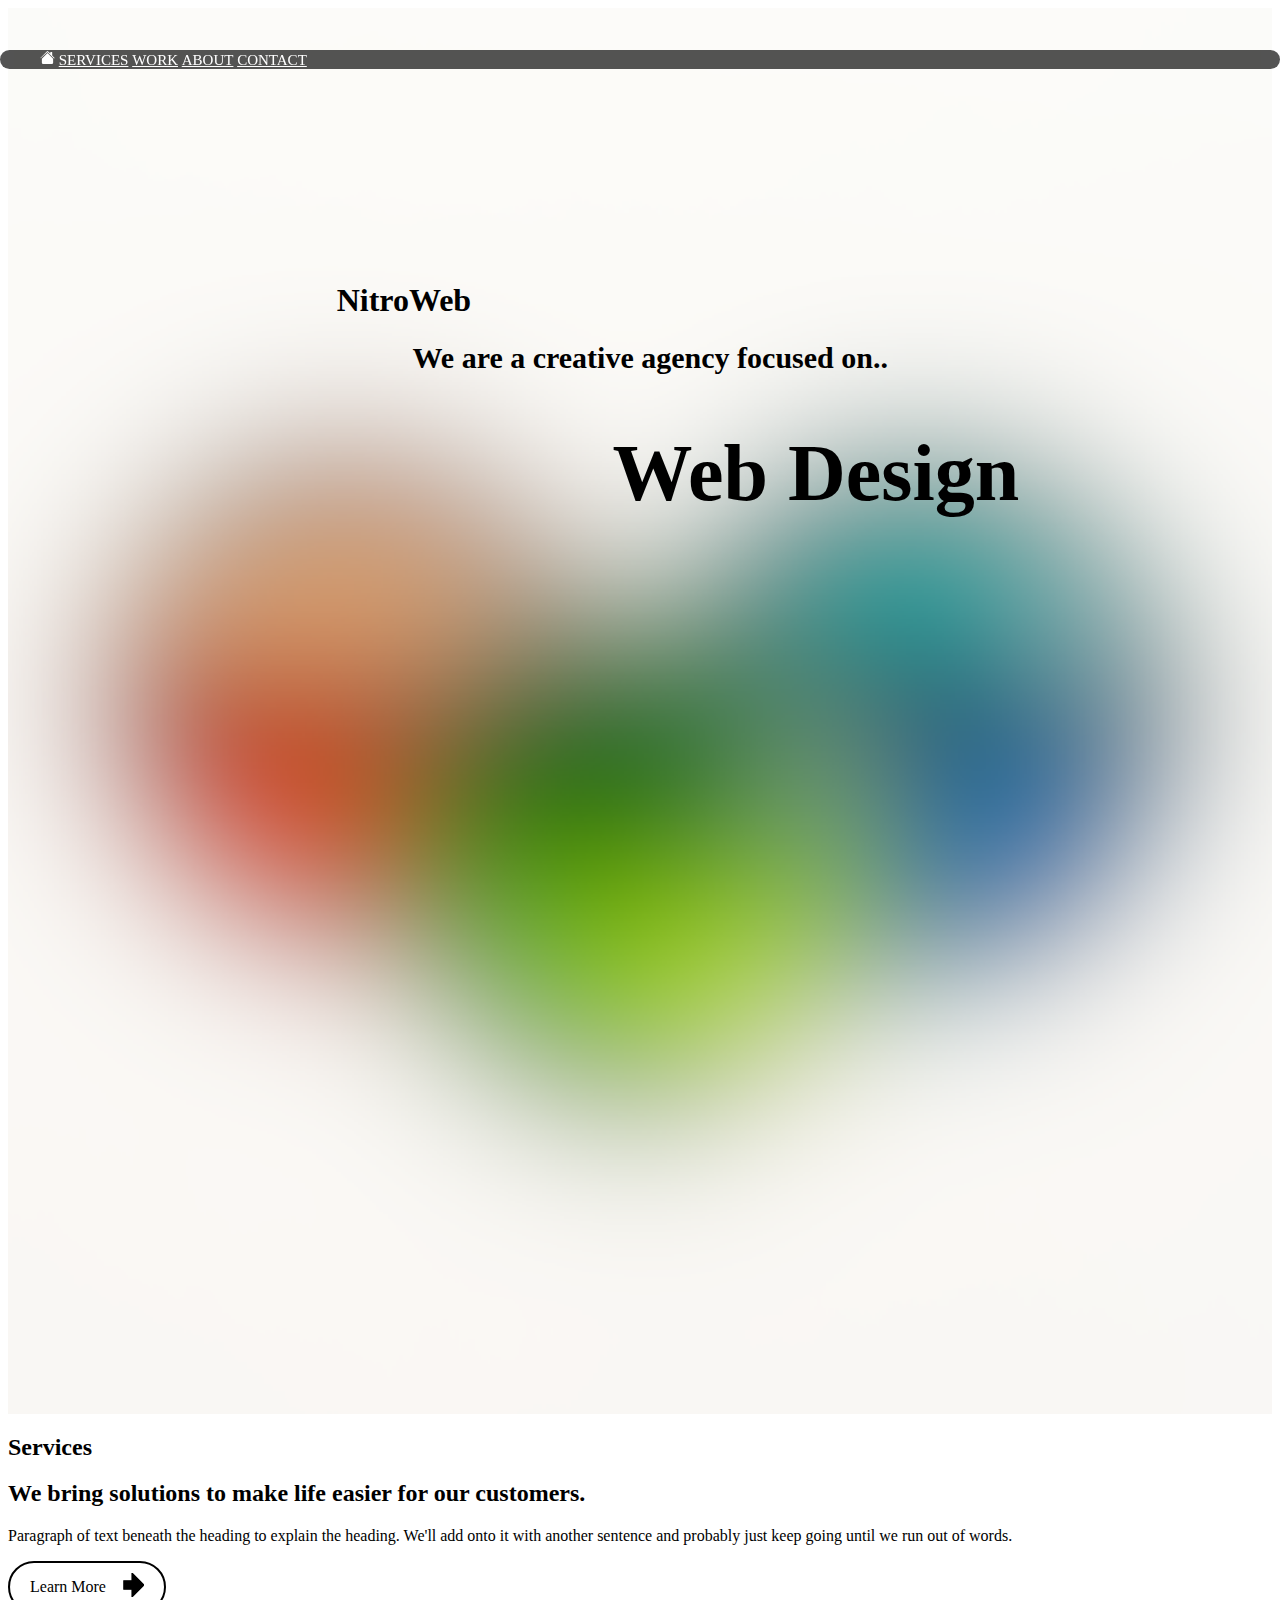
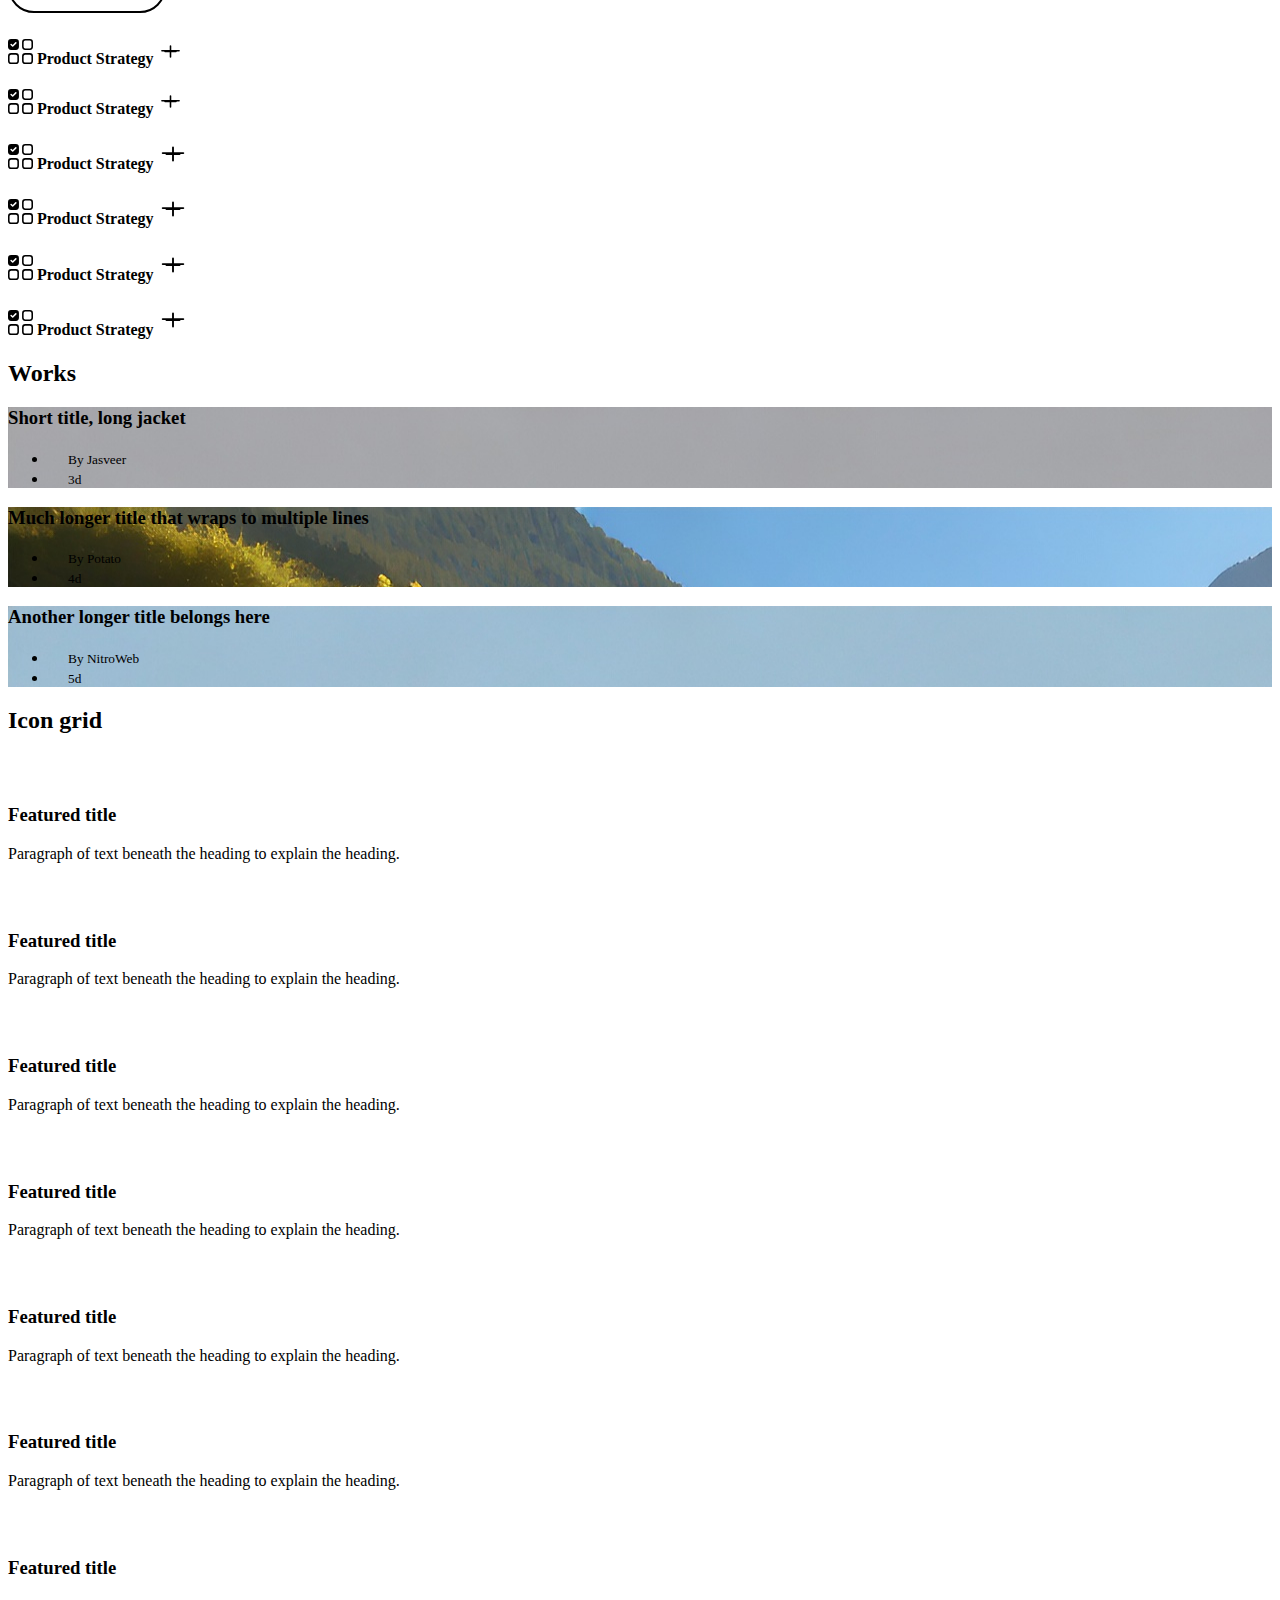
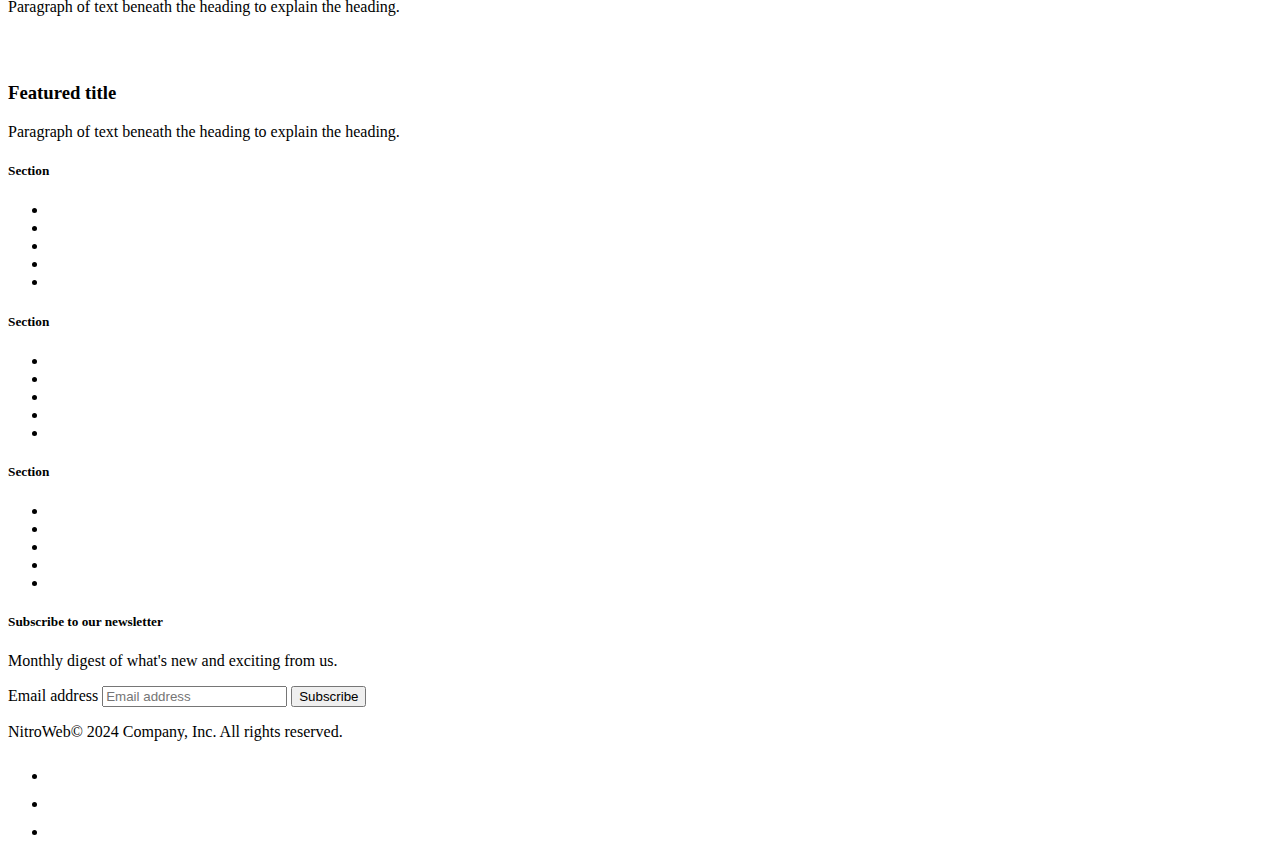
==== index.html @ f05652b7 "Add files via upload" ====
<!DOCTYPE html>
<html lang="en">
<head>
    <meta charset="UTF-8">
    <meta name="viewport" content="width=device-width, initial-scale=1.0">
    <link rel="stylesheet" href="style.css">
    <link rel="stylesheet" href="Responsive.css">
    <link href="https://cdn.jsdelivr.net/npm/bootstrap@5.3.2/dist/css/bootstrap.min.css" rel="stylesheet" integrity="sha384-T3c6CoIi6uLrA9TneNEoa7RxnatzjcDSCmG1MXxSR1GAsXEV/Dwwykc2MPK8M2HN" crossorigin="anonymous">
    <link href="https://api.fontshare.com/v2/css?f[]=pencerio@50&display=swap" rel="stylesheet">
    <link href="https://api.fontshare.com/v2/css?f[]=tanker@400&display=swap" rel="stylesheet">
    <link href="https://fonts.cdnfonts.com/css/sf-pro-display" rel="stylesheet">
                
    <title>NitroWeb</title>

</head>

<body>
    <div class=" body">

        <!-- Navigation bar -->
        <header class="d-flex justify-content-center py-3 " id="header">
        <ul class="nav nav-pills bgfornav px-2 gap-2">
            <li class="nav-item"><a href="#" class="nav-link my-1" aria-current="page">
                <svg xmlns="http://www.w3.org/2000/svg" width="15px" height="15px" fill="currentColor" class="bi bi-house-fill my-1 mx-2" viewBox="0 0 16 16">
                <path d="M8.707 1.5a1 1 0 0 0-1.414 0L.646 8.146a.5.5 0 0 0 .08.708L8 2.207l6.646 6.647a.5.5 0 0 0 .708-.708L13 5.793V2.5a.5.5 0 0 0-.5-.5h-1a.5.5 0 0 0-.5.5v1.293z"/>
                <path d="m8 3.293 6 6V13.5a1.5 1.5 0 0 1-1.5 1.5h-9A1.5 1.5 0 0 1 2 13.5V9.293z"/>
                </svg></a></li>
            <li class="nav-item"><a href="#Services" class="nav-link my-1">SERVICES</a></li>
            <li class="nav-item"><a href="#work" class="nav-link my-1">WORK</a></li>
            <li class="nav-item"><a href="#" class="nav-link my-1">ABOUT</a></li>
            <li class="nav-item"><a href="#" class="nav-link my-1">CONTACT</a></li>
        </ul>

        

        </header>

        <!-- Home Screen -->
        <div>
            </div>
            <main class=" test" >
                <h1 class="texth1">NitroWeb</h1>
                <h1 class="paragraph">We are a creative agency focused on..</h1>
                <h1 id="animated-text" class="animated-text">Web Design</h1>
                
            </main>
        </div>
    </div>

    <!-- home screen end -->

        <!-- Service page -->

    <div id="Services" class="container px-4 py-5">
        <h2 class="pb-2 border-bottom">Services</h2>
    
        <div class="row row-cols-1 row-cols-md-2 align-items-md-center g-5 py-5">
        
        
        <!-- Left col -->
        <div class="col d-flex flex-column align-items-start gap-2">
            <h2 class="fw-bold text-body-emphasis">We bring solutions to make life easier for our customers.</h2>
            <p class="text-body-secondary">Paragraph of text beneath the heading to explain the heading. We'll add onto it with another sentence and probably just keep going until we run out of words.</p>
            <a href="#" class="button">
                <div class="button-inner">
                    <div class="button-background"></div>
                    <div class="button-text">Learn More</div>
                    <div class="button-icon">
                        <svg style="transform: rotate(-90deg);" xmlns="http://www.w3.org/2000/svg" xmlns:xlink="http://www.w3.org/1999/xlink" version="1.1" id="Capa_1" x="0px" y="0px" viewBox="0 0 31.49 31.49" style="enable-background:new 0 0 31.49 31.49; " xml:space="preserve" width="24px" height="24px">
                        <polygon points="10.273,5.009 10.273,15.74 0,15.74 15.744,31.484 31.49,15.74 21.217,15.74 21.217,5.009 " stroke="currentColor" stroke-width="1.5" />
                        </svg>
                    </div>
                </div>
            </a>
        </div>


        <!-- right col -->

        <div class="col">
            <div class="col d-flex flex-column gap-2 mb-4">
                <div class="click-me">
                    <h4 class="d-flex justify-content-between align-items-center fw-semibold mb-0 text-body-emphasis border-bottom">
                        <span><svg xmlns="http://www.w3.org/2000/svg" width="25" height="25" fill="currentColor" class="bi bi-ui-checks-grid" viewBox="0 0 16 16">
                            <path d="M2 10h3a1 1 0 0 1 1 1v3a1 1 0 0 1-1 1H2a1 1 0 0 1-1-1v-3a1 1 0 0 1 1-1m9-9h3a1 1 0 0 1 1 1v3a1 1 0 0 1-1 1h-3a1 1 0 0 1-1-1V2a1 1 0 0 1 1-1m0 9a1 1 0 0 0-1 1v3a1 1 0 0 0 1 1h3a1 1 0 0 0 1-1v-3a1 1 0 0 0-1-1zm0-10a2 2 0 0 0-2 2v3a2 2 0 0 0 2 2h3a2 2 0 0 0 2-2V2a2 2 0 0 0-2-2zM2 9a2 2 0 0 0-2 2v3a2 2 0 0 0 2 2h3a2 2 0 0 0 2-2v-3a2 2 0 0 0-2-2zm7 2a2 2 0 0 1 2-2h3a2 2 0 0 1 2 2v3a2 2 0 0 1-2 2h-3a2 2 0 0 1-2-2zM0 2a2 2 0 0 1 2-2h3a2 2 0 0 1 2 2v3a2 2 0 0 1-2 2H2a2 2 0 0 1-2-2zm5.354.854a.5.5 0 1 0-.708-.708L3 3.793l-.646-.647a.5.5 0 1 0-.708.708l1 1a.5.5 0 0 0 .708 0z"/>
                        </svg> Product Strategy</span>
                        <svg xmlns="http://www.w3.org/2000/svg" width="25" height="25" fill="currentColor" class="bi bi-plus ml-2 svgIcon" viewBox="0 0 16 16">
                            <path class="plus-path" d="M8 4a.5.5 0 0 1 .5.5v3h3a.5.5 0 0 1 0 1h-3v3a.5.5 0 0 1-1 0v-3h-3a.5.5 0 0 1 0-1h3v-3A.5.5 0 0 1 8 4"/>
                            <path class="minus-path d-none" d="M2 7.5a.5.5 0 0 1 .5-.5h11a.5.5 0 0 1 0 1h-11a.5.5 0 0 1-.5-.5"/>
                        </svg>
                    </h4>
                    <p class="text-body-secondary" style="display: none;">Paragraph of text beneath the heading to explain the heading.</p>
                </div>
            </div>

            <div class="col d-flex flex-column gap-2 mb-4">
                <div class="click-me">
                    <h4 class="d-flex justify-content-between align-items-center fw-semibold mb-0 text-body-emphasis border-bottom">
                        <span><svg xmlns="http://www.w3.org/2000/svg" width="25" height="25" fill="currentColor" class="bi bi-ui-checks-grid" viewBox="0 0 16 16">
                            <path d="M2 10h3a1 1 0 0 1 1 1v3a1 1 0 0 1-1 1H2a1 1 0 0 1-1-1v-3a1 1 0 0 1 1-1m9-9h3a1 1 0 0 1 1 1v3a1 1 0 0 1-1 1h-3a1 1 0 0 1-1-1V2a1 1 0 0 1 1-1m0 9a1 1 0 0 0-1 1v3a1 1 0 0 0 1 1h3a1 1 0 0 0 1-1v-3a1 1 0 0 0-1-1zm0-10a2 2 0 0 0-2 2v3a2 2 0 0 0 2 2h3a2 2 0 0 0 2-2V2a2 2 0 0 0-2-2zM2 9a2 2 0 0 0-2 2v3a2 2 0 0 0 2 2h3a2 2 0 0 0 2-2v-3a2 2 0 0 0-2-2zm7 2a2 2 0 0 1 2-2h3a2 2 0 0 1 2 2v3a2 2 0 0 1-2 2h-3a2 2 0 0 1-2-2zM0 2a2 2 0 0 1 2-2h3a2 2 0 0 1 2 2v3a2 2 0 0 1-2 2H2a2 2 0 0 1-2-2zm5.354.854a.5.5 0 1 0-.708-.708L3 3.793l-.646-.647a.5.5 0 1 0-.708.708l1 1a.5.5 0 0 0 .708 0z"/>
                        </svg> Product Strategy</span>
                        <svg xmlns="http://www.w3.org/2000/svg" width="25" height="25" fill="currentColor" class="bi bi-plus ml-2 svgIcon" viewBox="0 0 16 16">
                            <path class="plus-path" d="M8 4a.5.5 0 0 1 .5.5v3h3a.5.5 0 0 1 0 1h-3v3a.5.5 0 0 1-1 0v-3h-3a.5.5 0 0 1 0-1h3v-3A.5.5 0 0 1 8 4"/>
                            <path class="minus-path d-none" d="M2 7.5a.5.5 0 0 1 .5-.5h11a.5.5 0 0 1 0 1h-11a.5.5 0 0 1-.5-.5"/>
                        </svg>
                    </h4>
                    <p class="text-body-secondary" style="display: none;">Paragraph of text beneath the heading to explain the heading.</p>
                </div>
            </div>

            <div class="col d-flex flex-column gap-2 mb-4">
                <div class="click-me">
                    <h4 class="d-flex justify-content-between align-items-center fw-semibold mb-0 text-body-emphasis border-bottom">
                        <span><svg xmlns="http://www.w3.org/2000/svg" width="25" height="25" fill="currentColor" class="bi bi-ui-checks-grid" viewBox="0 0 16 16">
                            <path d="M2 10h3a1 1 0 0 1 1 1v3a1 1 0 0 1-1 1H2a1 1 0 0 1-1-1v-3a1 1 0 0 1 1-1m9-9h3a1 1 0 0 1 1 1v3a1 1 0 0 1-1 1h-3a1 1 0 0 1-1-1V2a1 1 0 0 1 1-1m0 9a1 1 0 0 0-1 1v3a1 1 0 0 0 1 1h3a1 1 0 0 0 1-1v-3a1 1 0 0 0-1-1zm0-10a2 2 0 0 0-2 2v3a2 2 0 0 0 2 2h3a2 2 0 0 0 2-2V2a2 2 0 0 0-2-2zM2 9a2 2 0 0 0-2 2v3a2 2 0 0 0 2 2h3a2 2 0 0 0 2-2v-3a2 2 0 0 0-2-2zm7 2a2 2 0 0 1 2-2h3a2 2 0 0 1 2 2v3a2 2 0 0 1-2 2h-3a2 2 0 0 1-2-2zM0 2a2 2 0 0 1 2-2h3a2 2 0 0 1 2 2v3a2 2 0 0 1-2 2H2a2 2 0 0 1-2-2zm5.354.854a.5.5 0 1 0-.708-.708L3 3.793l-.646-.647a.5.5 0 1 0-.708.708l1 1a.5.5 0 0 0 .708 0z"/>
                        </svg> Product Strategy</span>
                        <svg xmlns="http://www.w3.org/2000/svg" width="30" height="30" fill="currentColor" class="bi bi-plus ml-2 svgIcon" viewBox="0 0 16 16">
                            <path class="plus-path" d="M8 4a.5.5 0 0 1 .5.5v3h3a.5.5 0 0 1 0 1h-3v3a.5.5 0 0 1-1 0v-3h-3a.5.5 0 0 1 0-1h3v-3A.5.5 0 0 1 8 4"/>
                            <path class="minus-path d-none" d="M2 7.5a.5.5 0 0 1 .5-.5h11a.5.5 0 0 1 0 1h-11a.5.5 0 0 1-.5-.5"/>
                        </svg>
                    </h4>
                    <p class="text-body-secondary" style="display: none;">Paragraph of text beneath the heading to explain the heading.</p>
                </div>
            </div>

            <div class="col d-flex flex-column gap-2 mb-4">
                <div class="click-me">
                    <h4 class="d-flex justify-content-between align-items-center fw-semibold mb-0 text-body-emphasis border-bottom">
                        <span><svg xmlns="http://www.w3.org/2000/svg" width="25" height="25" fill="currentColor" class="bi bi-ui-checks-grid" viewBox="0 0 16 16">
                            <path d="M2 10h3a1 1 0 0 1 1 1v3a1 1 0 0 1-1 1H2a1 1 0 0 1-1-1v-3a1 1 0 0 1 1-1m9-9h3a1 1 0 0 1 1 1v3a1 1 0 0 1-1 1h-3a1 1 0 0 1-1-1V2a1 1 0 0 1 1-1m0 9a1 1 0 0 0-1 1v3a1 1 0 0 0 1 1h3a1 1 0 0 0 1-1v-3a1 1 0 0 0-1-1zm0-10a2 2 0 0 0-2 2v3a2 2 0 0 0 2 2h3a2 2 0 0 0 2-2V2a2 2 0 0 0-2-2zM2 9a2 2 0 0 0-2 2v3a2 2 0 0 0 2 2h3a2 2 0 0 0 2-2v-3a2 2 0 0 0-2-2zm7 2a2 2 0 0 1 2-2h3a2 2 0 0 1 2 2v3a2 2 0 0 1-2 2h-3a2 2 0 0 1-2-2zM0 2a2 2 0 0 1 2-2h3a2 2 0 0 1 2 2v3a2 2 0 0 1-2 2H2a2 2 0 0 1-2-2zm5.354.854a.5.5 0 1 0-.708-.708L3 3.793l-.646-.647a.5.5 0 1 0-.708.708l1 1a.5.5 0 0 0 .708 0z"/>
                        </svg> Product Strategy</span>
                        <svg xmlns="http://www.w3.org/2000/svg" width="30" height="30" fill="currentColor" class="bi bi-plus ml-2 svgIcon" viewBox="0 0 16 16">
                            <path class="plus-path" d="M8 4a.5.5 0 0 1 .5.5v3h3a.5.5 0 0 1 0 1h-3v3a.5.5 0 0 1-1 0v-3h-3a.5.5 0 0 1 0-1h3v-3A.5.5 0 0 1 8 4"/>
                            <path class="minus-path d-none" d="M2 7.5a.5.5 0 0 1 .5-.5h11a.5.5 0 0 1 0 1h-11a.5.5 0 0 1-.5-.5"/>
                        </svg>
                    </h4>
                    <p class="text-body-secondary" style="display: none;">Paragraph of text beneath the heading to explain the heading.</p>
                </div>
            </div>


            <div class="col d-flex flex-column gap-2 mb-4">
                <div class="click-me">
                    <h4 class="d-flex justify-content-between align-items-center fw-semibold mb-0 text-body-emphasis border-bottom">
                        <span><svg xmlns="http://www.w3.org/2000/svg" width="25" height="25" fill="currentColor" class="bi bi-ui-checks-grid" viewBox="0 0 16 16">
                            <path d="M2 10h3a1 1 0 0 1 1 1v3a1 1 0 0 1-1 1H2a1 1 0 0 1-1-1v-3a1 1 0 0 1 1-1m9-9h3a1 1 0 0 1 1 1v3a1 1 0 0 1-1 1h-3a1 1 0 0 1-1-1V2a1 1 0 0 1 1-1m0 9a1 1 0 0 0-1 1v3a1 1 0 0 0 1 1h3a1 1 0 0 0 1-1v-3a1 1 0 0 0-1-1zm0-10a2 2 0 0 0-2 2v3a2 2 0 0 0 2 2h3a2 2 0 0 0 2-2V2a2 2 0 0 0-2-2zM2 9a2 2 0 0 0-2 2v3a2 2 0 0 0 2 2h3a2 2 0 0 0 2-2v-3a2 2 0 0 0-2-2zm7 2a2 2 0 0 1 2-2h3a2 2 0 0 1 2 2v3a2 2 0 0 1-2 2h-3a2 2 0 0 1-2-2zM0 2a2 2 0 0 1 2-2h3a2 2 0 0 1 2 2v3a2 2 0 0 1-2 2H2a2 2 0 0 1-2-2zm5.354.854a.5.5 0 1 0-.708-.708L3 3.793l-.646-.647a.5.5 0 1 0-.708.708l1 1a.5.5 0 0 0 .708 0z"/>
                        </svg> Product Strategy</span>
                        <svg xmlns="http://www.w3.org/2000/svg" width="30" height="30" fill="currentColor" class="bi bi-plus ml-2 svgIcon" viewBox="0 0 16 16">
                            <path class="plus-path" d="M8 4a.5.5 0 0 1 .5.5v3h3a.5.5 0 0 1 0 1h-3v3a.5.5 0 0 1-1 0v-3h-3a.5.5 0 0 1 0-1h3v-3A.5.5 0 0 1 8 4"/>
                            <path class="minus-path d-none" d="M2 7.5a.5.5 0 0 1 .5-.5h11a.5.5 0 0 1 0 1h-11a.5.5 0 0 1-.5-.5"/>
                        </svg>
                    </h4>
                    <p class="text-body-secondary" style="display: none;">Paragraph of text beneath the heading to explain the heading.</p>
                </div>
            </div>
            
            <div class="col d-flex flex-column gap-2 mb-4">
                <div class="click-me">
                    <h4 class="d-flex justify-content-between align-items-center fw-semibold mb-0 text-body-emphasis border-bottom">
                        <span><svg xmlns="http://www.w3.org/2000/svg" width="25" height="25" fill="currentColor" class="bi bi-ui-checks-grid" viewBox="0 0 16 16">
                        <path d="M2 10h3a1 1 0 0 1 1 1v3a1 1 0 0 1-1 1H2a1 1 0 0 1-1-1v-3a1 1 0 0 1 1-1m9-9h3a1 1 0 0 1 1 1v3a1 1 0 0 1-1 1h-3a1 1 0 0 1-1-1V2a1 1 0 0 1 1-1m0 9a1 1 0 0 0-1 1v3a1 1 0 0 0 1 1h3a1 1 0 0 0 1-1v-3a1 1 0 0 0-1-1zm0-10a2 2 0 0 0-2 2v3a2 2 0 0 0 2 2h3a2 2 0 0 0 2-2V2a2 2 0 0 0-2-2zM2 9a2 2 0 0 0-2 2v3a2 2 0 0 0 2 2h3a2 2 0 0 0 2-2v-3a2 2 0 0 0-2-2zm7 2a2 2 0 0 1 2-2h3a2 2 0 0 1 2 2v3a2 2 0 0 1-2 2h-3a2 2 0 0 1-2-2zM0 2a2 2 0 0 1 2-2h3a2 2 0 0 1 2 2v3a2 2 0 0 1-2 2H2a2 2 0 0 1-2-2zm5.354.854a.5.5 0 1 0-.708-.708L3 3.793l-.646-.647a.5.5 0 1 0-.708.708l1 1a.5.5 0 0 0 .708 0z"/>
                        </svg> Product Strategy</span>
                        <svg xmlns="http://www.w3.org/2000/svg" width="30" height="30" fill="currentColor" class="bi bi-plus ml-2 svgIcon" viewBox="0 0 16 16">
                        <path class="plus-path" d="M8 4a.5.5 0 0 1 .5.5v3h3a.5.5 0 0 1 0 1h-3v3a.5.5 0 0 1-1 0v-3h-3a.5.5 0 0 1 0-1h3v-3A.5.5 0 0 1 8 4"/>
                        <path class="minus-path d-none" d="M2 7.5a.5.5 0 0 1 .5-.5h11a.5.5 0 0 1 0 1h-11a.5.5 0 0 1-.5-.5"/>
                        </svg>
                    </h4>
                    <p class="text-body-secondary" style="display: none;">Paragraph of text beneath the heading to explain the heading.</p>
                </div>
            </div>
        </div>
    </div>

    <!-- service page end -->

    <!-- Work Page -->

    <div class="container px-4 py-5" id="custom-cards">
        <h2 id="work" class="pb-2 border-bottom">Works</h2>

        <div class="row row-cols-1 row-cols-lg-3 align-items-stretch g-4 py-5">
            <div class="col">
                <div class="card card-cover h-100 overflow-hidden text-bg-dark rounded-4 shadow-lg" style="background-image: url('images/p1.jpg');">
                    <div class="d-flex flex-column h-100 p-5 pb-3 text-white text-shadow-1">
                    <h3 class="pt-5 mt-5 mb-4 display-6 lh-1 fw-bold">Short title, long jacket</h3>
                    <ul class="d-flex list-unstyled mt-auto">
                        <!-- <li class="me-auto">
                        <img src="https://github.com/twbs.png" alt="Bootstrap" width="32" height="32" class="rounded-circle border border-white">
                        </li> -->
                        <li class="d-flex align-items-center me-3">
                        <svg class="bi me-2" width="1em" height="1em"><use xlink:href="#geo-fill"></use></svg>
                        <small>By Jasveer</small>
                        </li>
                        <li class="d-flex align-items-center">
                        <svg class="bi me-2" width="1em" height="1em"><use xlink:href="#calendar3"></use></svg>
                        <small>3d</small>
                        </li>
                    </ul>
                    </div>
                </div>
            </div>
    
            <div class="col">
                <div class="card card-cover h-100 overflow-hidden text-bg-dark rounded-4 shadow-lg" style="background-image: url('images/p2.jpg');">
                <div class="d-flex flex-column h-100 p-5 pb-3 text-white text-shadow-1">
                    <h3 class="pt-5 mt-5 mb-4 display-6 lh-1 fw-bold">Much longer title that wraps to multiple lines</h3>
                    <ul class="d-flex list-unstyled mt-auto">
                    <!-- <li class="me-auto">
                    <img src="https://github.com/twbs.png" alt="Bootstrap" width="32" height="32" class="rounded-circle border border-white">
                    </li> -->
                    <li class="d-flex align-items-center me-3">
                    <svg class="bi me-2" width="1em" height="1em"><use xlink:href="#geo-fill"></use></svg>
                    <small>By Potato</small>
                    </li>
                    <li class="d-flex align-items-center">
                    <svg class="bi me-2" width="1em" height="1em"><use xlink:href="#calendar3"></use></svg>
                    <small>4d</small>
                    </li>
                    </ul>
                </div>
                </div>
            </div>
    
            <div class="col">
                <div class="card card-cover h-100 overflow-hidden text-bg-dark rounded-4 shadow-lg" style="background-image: url('images/p3.jpg');">
                <div class="d-flex flex-column h-100 p-5 pb-3 text-shadow-1">
                    <h3 class="pt-5 mt-5 mb-4 display-6 lh-1 fw-bold">Another longer title belongs here</h3>
                    <ul class="d-flex list-unstyled mt-auto">
                    <!-- <li class="me-auto">
                        <img src="https://github.com/twbs.png" alt="Bootstrap" width="32" height="32" class="rounded-circle border border-white">
                    </li> -->
                    <li class="d-flex align-items-center me-3">
                        <svg class="bi me-2" width="1em" height="1em"><use xlink:href="#geo-fill"></use></svg>
                        <small>By NitroWeb</small>
                    </li>
                    <li class="d-flex align-items-center">
                        <svg class="bi me-2" width="1em" height="1em"><use xlink:href="#calendar3"></use></svg>
                        <small>5d</small>
                    </li>
                    </ul>
                </div>
                </div>
            </div>
            </div>
        </div>
    
        <!-- work page end -->







        <div class="container px-4 py-5" id="icon-grid">
            <h2 class="pb-2 border-bottom ">Icon grid</h2>
        
            <div class="row row-cols-1 row-cols-sm-2 row-cols-md-3 row-cols-lg-4 g-4 py-5">
                <div class="col d-flex align-items-start">
                    <svg class="bi text-body-secondary flex-shrink-0 me-3" width="1.75em" height="1.75em"><use xlink:href="#bootstrap"></use></svg>
                    <div>
                    <h3 class="fw-bold mb-0 fs-4 text-body-emphasis">Featured title</h3>
                    <p>Paragraph of text beneath the heading to explain the heading.</p>
                    </div>
                </div>
                <div class="col d-flex align-items-start">
                    <svg class="bi text-body-secondary flex-shrink-0 me-3" width="1.75em" height="1.75em"><use xlink:href="#cpu-fill"></use></svg>
                    <div>
                    <h3 class="fw-bold mb-0 fs-4 text-body-emphasis">Featured title</h3>
                    <p>Paragraph of text beneath the heading to explain the heading.</p>
                    </div>
                </div>
                <div class="col d-flex align-items-start">
                    <svg class="bi text-body-secondary flex-shrink-0 me-3" width="1.75em" height="1.75em"><use xlink:href="#calendar3"></use></svg>
                    <div>
                    <h3 class="fw-bold mb-0 fs-4 text-body-emphasis">Featured title</h3>
                    <p>Paragraph of text beneath the heading to explain the heading.</p>
                    </div>
                </div>
                <div class="col d-flex align-items-start">
                    <svg class="bi text-body-secondary flex-shrink-0 me-3" width="1.75em" height="1.75em"><use xlink:href="#home"></use></svg>
                    <div>
                    <h3 class="fw-bold mb-0 fs-4 text-body-emphasis">Featured title</h3>
                    <p>Paragraph of text beneath the heading to explain the heading.</p>
                    </div>
                </div>
                <div class="col d-flex align-items-start">
                    <svg class="bi text-body-secondary flex-shrink-0 me-3" width="1.75em" height="1.75em"><use xlink:href="#speedometer2"></use></svg>
                    <div>
                    <h3 class="fw-bold mb-0 fs-4 text-body-emphasis">Featured title</h3>
                    <p>Paragraph of text beneath the heading to explain the heading.</p>
                    </div>
                </div>
                <div class="col d-flex align-items-start">
                    <svg class="bi text-body-secondary flex-shrink-0 me-3" width="1.75em" height="1.75em"><use xlink:href="#toggles2"></use></svg>
                    <div>
                    <h3 class="fw-bold mb-0 fs-4 text-body-emphasis">Featured title</h3>
                    <p>Paragraph of text beneath the heading to explain the heading.</p>
                    </div>
                </div>
                <div class="col d-flex align-items-start">
                    <svg class="bi text-body-secondary flex-shrink-0 me-3" width="1.75em" height="1.75em"><use xlink:href="#geo-fill"></use></svg>
                    <div>
                    <h3 class="fw-bold mb-0 fs-4 text-body-emphasis">Featured title</h3>
                    <p>Paragraph of text beneath the heading to explain the heading.</p>
                    </div>
                </div>
                <div class="col d-flex align-items-start">
                    <svg class="bi text-body-secondary flex-shrink-0 me-3" width="1.75em" height="1.75em"><use xlink:href="#tools"></use></svg>
                    <div>
                    <h3 class="fw-bold mb-0 fs-4 text-body-emphasis">Featured title</h3>
                    <p>Paragraph of text beneath the heading to explain the heading.</p>
                    </div>
                </div>
                </div>
            </div>
        


            <!-- footer page -->
            
            <div class="container ">
                <footer class="">
                    <div class="row">
                        <div class="col-6 col-md-2">
                        <h5>Section</h5>
                        <ul class="nav flex-column">
                            <li class="hover mb-2"><a href="#" class="nav-link p-0 text-body-secondary">Home</a></li>
                            <li class="hover mb-2"><a href="#" class="nav-link p-0 text-body-secondary">Features</a></li>
                            <li class="hover mb-2"><a href="#" class="nav-link p-0 text-body-secondary">Pricing</a></li>
                            <li class="hover mb-2"><a href="#" class="nav-link p-0 text-body-secondary">FAQs</a></li>
                            <li class="hover mb-2"><a href="#" class="nav-link p-0 text-body-secondary">About</a></li>
                        </ul>
                        </div>
                
                        <div class="col-6 col-md-2 mb-3">
                        <h5>Section</h5>
                        <ul class="nav flex-column">
                            <li class="hover mb-2"><a href="#" class="nav-link p-0 text-body-secondary">Home</a></li>
                            <li class="hover mb-2"><a href="#" class="nav-link p-0 text-body-secondary">Features</a></li>
                            <li class="hover mb-2"><a href="#" class="nav-link p-0 text-body-secondary">Pricing</a></li>
                            <li class="hover mb-2"><a href="#" class="nav-link p-0 text-body-secondary">FAQs</a></li>
                            <li class="hover mb-2"><a href="#" class="nav-link p-0 text-body-secondary">About</a></li>
                        </ul>
                        </div>
            
                        <div class="col-6 col-md-2 mb-3">
                        <h5>Section</h5>
                        <ul class="nav flex-column ">
                            <li class="hover mb-2"><a href="#" class="nav-link p-0 text-body-secondary">Home</a></li>
                            <li class="hover mb-2"><a href="#" class="nav-link p-0 text-body-secondary">Features</a></li>
                            <li class="hover mb-2"><a href="#" class="nav-link p-0 text-body-secondary">Pricing</a></li>
                            <li class="hover mb-2"><a href="#" class="nav-link p-0 text-body-secondary">FAQs</a></li>
                            <li class="hover mb-2"><a href="#" class="nav-link p-0 text-body-secondary">About</a></li>
                        </ul>
                        </div>
                
                        <div class="col-md-5 offset-md-1 mb-3">
                        <form>
                            <h5>Subscribe to our newsletter</h5>
                            <p>Monthly digest of what's new and exciting from us.</p>
                            <div class="d-flex flex-column flex-sm-row w-100 gap-2">
                            <label for="newsletter1" class="visually-hidden">Email address</label>
                            <input id="newsletter1" type="text" class="form-control" placeholder="Email address">
                            <button class="btn btn-primary " type="button">Subscribe</button>
                            </div>
                        </form>
                        </div>
                    </div>
                
                    <div class="d-flex flex-column flex-sm-row justify-content-between py-4 my-4 border-top">
                        <p>NitroWeb© 2024 Company, Inc. All rights reserved.</p>
                        <ul class="list-unstyled d-flex">
                        <li class="ms-3"><a class="link-body-emphasis" href="#"><svg class="bi" width="24" height="24"><use xlink:href="#twitter"></use></svg></a></li>
                        <li class="ms-3"><a class="link-body-emphasis" href="#"><svg class="bi" width="24" height="24"><use xlink:href="#instagram"></use></svg></a></li>
                        <li class="ms-3"><a class="link-body-emphasis" href="#"><svg class="bi" width="24" height="24"><use xlink:href="#facebook"></use></svg></a></li>
                        </ul>
                    </div>
                    </footer>
                </div>


        <script src="https://ajax.googleapis.com/ajax/libs/jquery/3.4.1/jquery.min.js"></script>
        <script src="https://ajax.googleapis.com/ajax/libs/jquery/3.6.0/jquery.min.js"></script>
        <script src="https://ajax.googleapis.com/ajax/libs/jquery/3.5.1/jquery.min.js"></script>
        <script src="https://cdn.jsdelivr.net/npm/bootstrap@5.3.2/dist/js/bootstrap.bundle.min.js" integrity="sha384-C6RzsynM9kWDrMNeT87bh95OGNyZPhcTNXj1NW7RuBCsyN/o0jlpcV8Qyq46cDfL" crossorigin="anonymous"></script>
        <script src="index.js"></script>   
</body>
</html>
---- style.css ----
/*font-family: 'Pencerio', cursive;*/
/*font-family: 'Tanker', sans-serif;*/
/*font-family: 'SF Pro Display', sans-serif;*/
                                                


*{
    
}

.body {
    background-image: url(images/b1.png);
    background-size: cover;
    background-position: 50% 50%;
    
}

.texth1{
    padding-left: 10%;
}
.animated-text {
    transition: opacity 0.5s ease-out;
    text-align: right;
    font-size: 80px;
}
.paragraph{
    padding-left: 20%;
    font-size: 30px;
}

header {
    position: fixed;
    top: 0;
    left: 0;
    width: 100%;
    z-index: 3;
}
.bgfornav{
    background-color: rgba(0, 0, 0, 0.669);
    border-radius: 40px;
    backdrop-filter: blur(8px);
    z-index: 3;
    margin-top: 50px;
    font-size: 15px;
}

.nav-link{
    color: aliceblue !important;
    border-radius: 40px !important;
    color: #ffffff !important;
}

.nav-item{
    display: inline-block;
}
.nav-item :hover{
    background-color: rgb(255, 255, 255);
    color: black !important;
    margin-top: 10px;
}

.test{
    height: 100vh;
    padding: 20%;
}


.button {
    position: relative;
    display: inline-block;
    padding: 10px 20px;
    color: #000; 
    text-decoration: none;
    transition: all 0.5s;
    overflow: hidden;
    border: 2px solid #000; 
    border-radius: 40px;
}

.button:hover {
    border-color: #fff;
    color: #fff;
}
.button:hover .button-background {
    transform: none; 
}

.button-background {
    position: absolute;
    top: 0;
    left: 0;
    right: 0;
    bottom: 0;
    background: #000;
    transform: translate3d(-100%, 0, 0);
    transition: all 0.5s;
}

.button-text {
    position: relative;
    z-index: 1;
    display: inline-block;
    vertical-align: middle;
}

.button-icon {
    position: relative;
    z-index: 1;
    display: inline-block;
    vertical-align: middle;
    margin-left: 10px;
    transition: all 0.5s;
}

.button:hover .button-icon {
    transform: translateX(5px);
}

.card:hover {
    transition: all .5s ease;
    box-shadow: 5px 5px 15px rgba(0,0,0,1);
}
.card::before{
    content:'';
    position: absolute;
    top: 0;
    left: 0;
    background: rgba(0,0,0,0.6);
    width: 100%;
    height: 100%;
    opacity: 0;
    z-index: 1;
    transition: all .5s ease;
}
.card:hover::before{
    opacity: 1;
}

.hover{
    transition: color 0.5s, transform 0.5s;
}


.hover:hover{
    transform: translateY(-5px);
}


/* drop down css */
---- Responsive.css ----
@media (max-width: 768px) {
    #header {
    display: none !important;
    }
}

@media only screen and (max-width: 600px) {
    .texth1 {
        display: flex;
        align-items: center;
        justify-content: center;
        margin: 10%;
        padding: 0;
        font-size: 4rem;
    }
    .animated-text {
        display: flex;
        align-items: center;
        justify-content: center;
        margin: 10%;
        padding: 0%;
        transition: opacity 0.5s ease-out;
        text-align: center;
        font-size: 40px;
    }
    .paragraph {
        display: flex;
        align-items: center;
        justify-content: center;
        margin: 10%;
        padding: 0%;
        font-size: 20px;
        text-align: center;
    }
    .body{
        height: 70vh;
    }
}
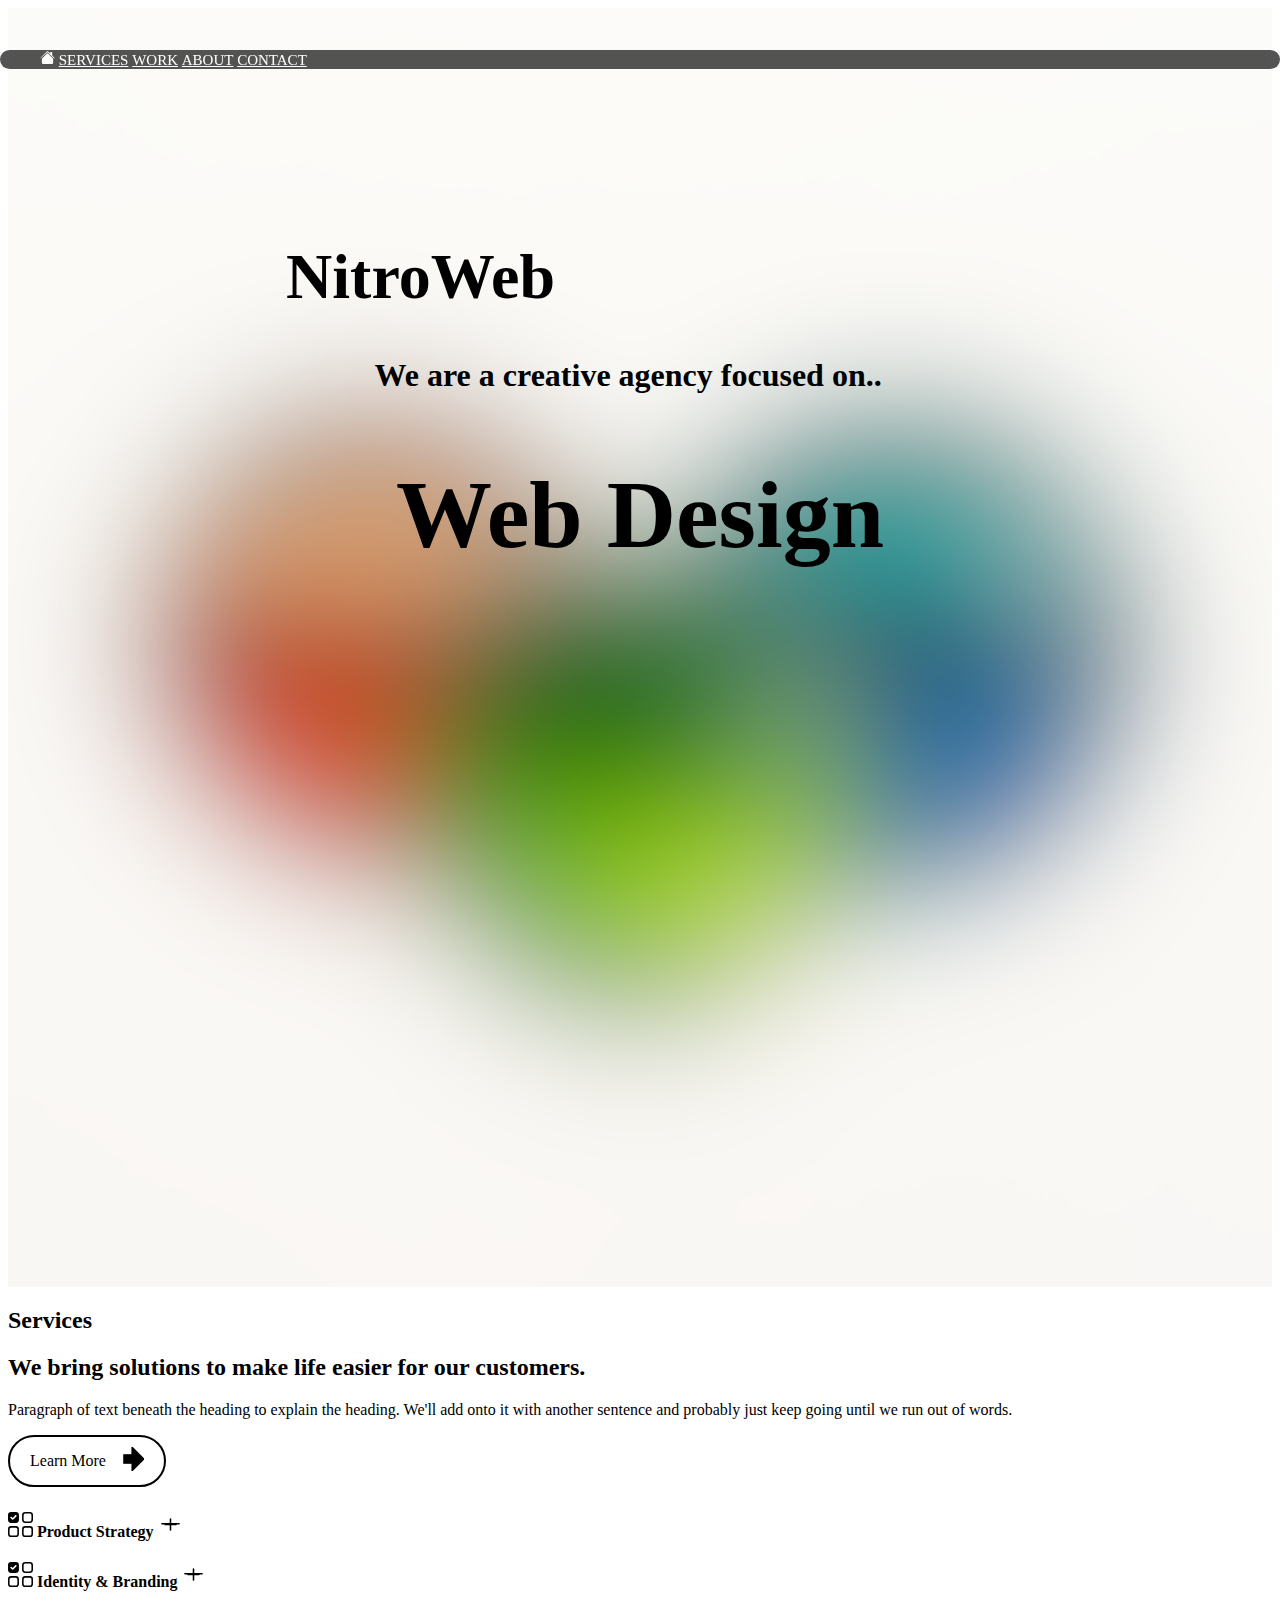
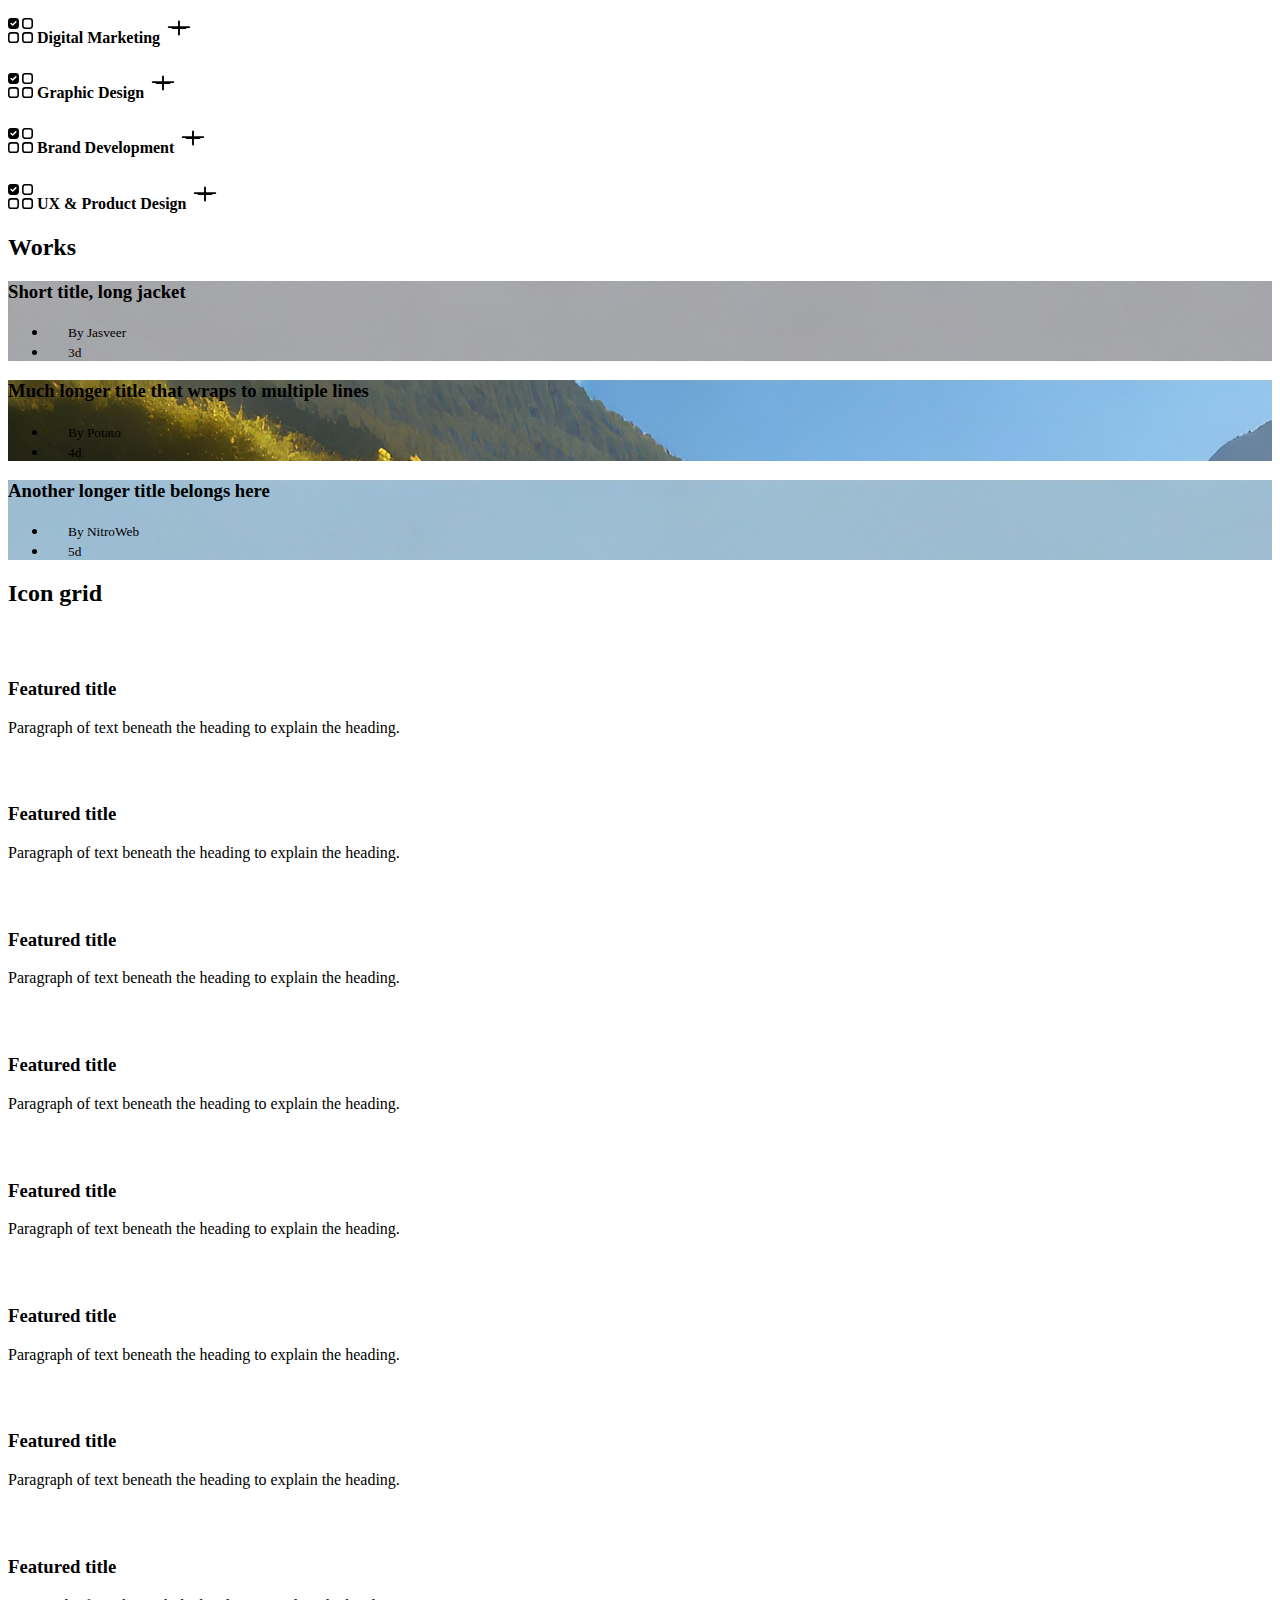
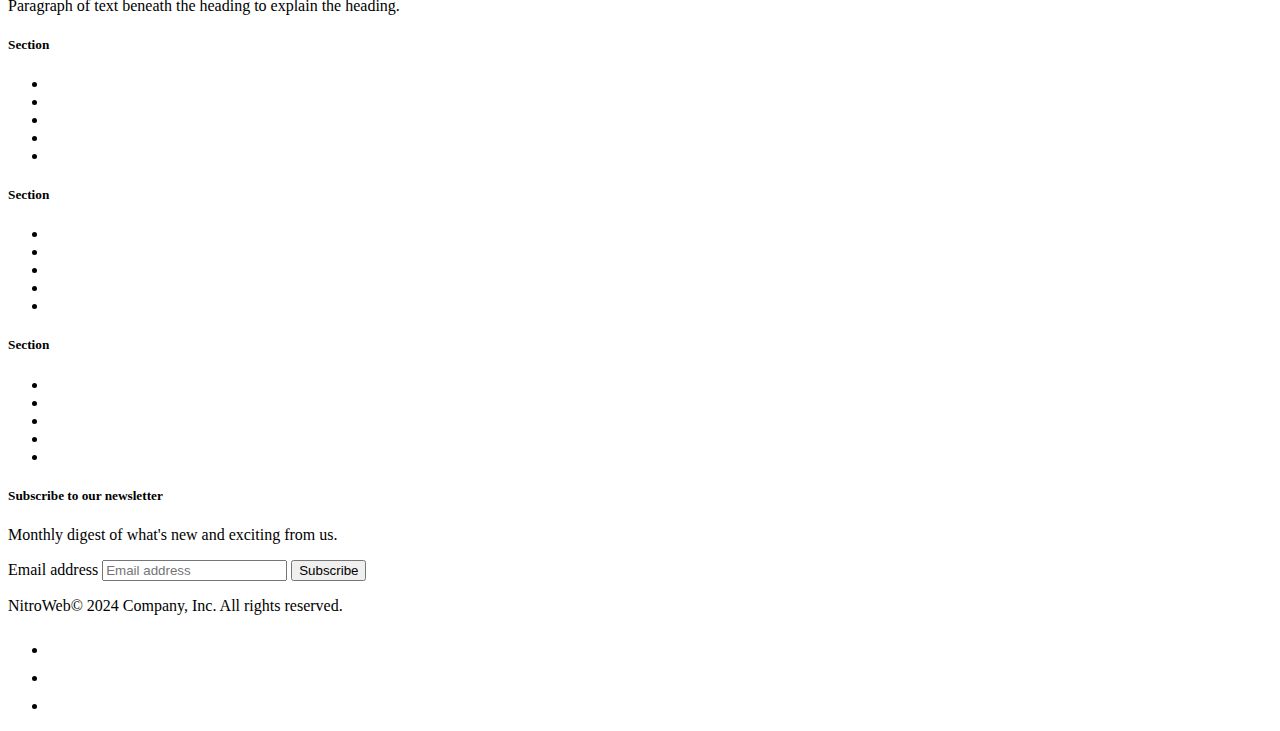
==== commit 5d5ff034: "Add files via upload" ====
--- a/index.html
+++ b/index.html
@@ -38,7 +38,7 @@
         <!-- Home Screen -->
         <div>
             </div>
-            <main class=" test" >
+            <main class="test" >
                 <h1 class="texth1">NitroWeb</h1>
                 <h1 class="paragraph">We are a creative agency focused on..</h1>
                 <h1 id="animated-text" class="animated-text">Web Design</h1>
@@ -98,7 +98,7 @@
                     <h4 class="d-flex justify-content-between align-items-center fw-semibold mb-0 text-body-emphasis border-bottom">
                         <span><svg xmlns="http://www.w3.org/2000/svg" width="25" height="25" fill="currentColor" class="bi bi-ui-checks-grid" viewBox="0 0 16 16">
                             <path d="M2 10h3a1 1 0 0 1 1 1v3a1 1 0 0 1-1 1H2a1 1 0 0 1-1-1v-3a1 1 0 0 1 1-1m9-9h3a1 1 0 0 1 1 1v3a1 1 0 0 1-1 1h-3a1 1 0 0 1-1-1V2a1 1 0 0 1 1-1m0 9a1 1 0 0 0-1 1v3a1 1 0 0 0 1 1h3a1 1 0 0 0 1-1v-3a1 1 0 0 0-1-1zm0-10a2 2 0 0 0-2 2v3a2 2 0 0 0 2 2h3a2 2 0 0 0 2-2V2a2 2 0 0 0-2-2zM2 9a2 2 0 0 0-2 2v3a2 2 0 0 0 2 2h3a2 2 0 0 0 2-2v-3a2 2 0 0 0-2-2zm7 2a2 2 0 0 1 2-2h3a2 2 0 0 1 2 2v3a2 2 0 0 1-2 2h-3a2 2 0 0 1-2-2zM0 2a2 2 0 0 1 2-2h3a2 2 0 0 1 2 2v3a2 2 0 0 1-2 2H2a2 2 0 0 1-2-2zm5.354.854a.5.5 0 1 0-.708-.708L3 3.793l-.646-.647a.5.5 0 1 0-.708.708l1 1a.5.5 0 0 0 .708 0z"/>
-                        </svg> Product Strategy</span>
+                        </svg> Identity & Branding</span>
                         <svg xmlns="http://www.w3.org/2000/svg" width="25" height="25" fill="currentColor" class="bi bi-plus ml-2 svgIcon" viewBox="0 0 16 16">
                             <path class="plus-path" d="M8 4a.5.5 0 0 1 .5.5v3h3a.5.5 0 0 1 0 1h-3v3a.5.5 0 0 1-1 0v-3h-3a.5.5 0 0 1 0-1h3v-3A.5.5 0 0 1 8 4"/>
                             <path class="minus-path d-none" d="M2 7.5a.5.5 0 0 1 .5-.5h11a.5.5 0 0 1 0 1h-11a.5.5 0 0 1-.5-.5"/>
@@ -113,7 +113,7 @@
                     <h4 class="d-flex justify-content-between align-items-center fw-semibold mb-0 text-body-emphasis border-bottom">
                         <span><svg xmlns="http://www.w3.org/2000/svg" width="25" height="25" fill="currentColor" class="bi bi-ui-checks-grid" viewBox="0 0 16 16">
                             <path d="M2 10h3a1 1 0 0 1 1 1v3a1 1 0 0 1-1 1H2a1 1 0 0 1-1-1v-3a1 1 0 0 1 1-1m9-9h3a1 1 0 0 1 1 1v3a1 1 0 0 1-1 1h-3a1 1 0 0 1-1-1V2a1 1 0 0 1 1-1m0 9a1 1 0 0 0-1 1v3a1 1 0 0 0 1 1h3a1 1 0 0 0 1-1v-3a1 1 0 0 0-1-1zm0-10a2 2 0 0 0-2 2v3a2 2 0 0 0 2 2h3a2 2 0 0 0 2-2V2a2 2 0 0 0-2-2zM2 9a2 2 0 0 0-2 2v3a2 2 0 0 0 2 2h3a2 2 0 0 0 2-2v-3a2 2 0 0 0-2-2zm7 2a2 2 0 0 1 2-2h3a2 2 0 0 1 2 2v3a2 2 0 0 1-2 2h-3a2 2 0 0 1-2-2zM0 2a2 2 0 0 1 2-2h3a2 2 0 0 1 2 2v3a2 2 0 0 1-2 2H2a2 2 0 0 1-2-2zm5.354.854a.5.5 0 1 0-.708-.708L3 3.793l-.646-.647a.5.5 0 1 0-.708.708l1 1a.5.5 0 0 0 .708 0z"/>
-                        </svg> Product Strategy</span>
+                        </svg> Digital Marketing</span>
                         <svg xmlns="http://www.w3.org/2000/svg" width="30" height="30" fill="currentColor" class="bi bi-plus ml-2 svgIcon" viewBox="0 0 16 16">
                             <path class="plus-path" d="M8 4a.5.5 0 0 1 .5.5v3h3a.5.5 0 0 1 0 1h-3v3a.5.5 0 0 1-1 0v-3h-3a.5.5 0 0 1 0-1h3v-3A.5.5 0 0 1 8 4"/>
                             <path class="minus-path d-none" d="M2 7.5a.5.5 0 0 1 .5-.5h11a.5.5 0 0 1 0 1h-11a.5.5 0 0 1-.5-.5"/>
@@ -128,7 +128,7 @@
                     <h4 class="d-flex justify-content-between align-items-center fw-semibold mb-0 text-body-emphasis border-bottom">
                         <span><svg xmlns="http://www.w3.org/2000/svg" width="25" height="25" fill="currentColor" class="bi bi-ui-checks-grid" viewBox="0 0 16 16">
                             <path d="M2 10h3a1 1 0 0 1 1 1v3a1 1 0 0 1-1 1H2a1 1 0 0 1-1-1v-3a1 1 0 0 1 1-1m9-9h3a1 1 0 0 1 1 1v3a1 1 0 0 1-1 1h-3a1 1 0 0 1-1-1V2a1 1 0 0 1 1-1m0 9a1 1 0 0 0-1 1v3a1 1 0 0 0 1 1h3a1 1 0 0 0 1-1v-3a1 1 0 0 0-1-1zm0-10a2 2 0 0 0-2 2v3a2 2 0 0 0 2 2h3a2 2 0 0 0 2-2V2a2 2 0 0 0-2-2zM2 9a2 2 0 0 0-2 2v3a2 2 0 0 0 2 2h3a2 2 0 0 0 2-2v-3a2 2 0 0 0-2-2zm7 2a2 2 0 0 1 2-2h3a2 2 0 0 1 2 2v3a2 2 0 0 1-2 2h-3a2 2 0 0 1-2-2zM0 2a2 2 0 0 1 2-2h3a2 2 0 0 1 2 2v3a2 2 0 0 1-2 2H2a2 2 0 0 1-2-2zm5.354.854a.5.5 0 1 0-.708-.708L3 3.793l-.646-.647a.5.5 0 1 0-.708.708l1 1a.5.5 0 0 0 .708 0z"/>
-                        </svg> Product Strategy</span>
+                        </svg> Graphic Design</span>
                         <svg xmlns="http://www.w3.org/2000/svg" width="30" height="30" fill="currentColor" class="bi bi-plus ml-2 svgIcon" viewBox="0 0 16 16">
                             <path class="plus-path" d="M8 4a.5.5 0 0 1 .5.5v3h3a.5.5 0 0 1 0 1h-3v3a.5.5 0 0 1-1 0v-3h-3a.5.5 0 0 1 0-1h3v-3A.5.5 0 0 1 8 4"/>
                             <path class="minus-path d-none" d="M2 7.5a.5.5 0 0 1 .5-.5h11a.5.5 0 0 1 0 1h-11a.5.5 0 0 1-.5-.5"/>
@@ -144,7 +144,7 @@
                     <h4 class="d-flex justify-content-between align-items-center fw-semibold mb-0 text-body-emphasis border-bottom">
                         <span><svg xmlns="http://www.w3.org/2000/svg" width="25" height="25" fill="currentColor" class="bi bi-ui-checks-grid" viewBox="0 0 16 16">
                             <path d="M2 10h3a1 1 0 0 1 1 1v3a1 1 0 0 1-1 1H2a1 1 0 0 1-1-1v-3a1 1 0 0 1 1-1m9-9h3a1 1 0 0 1 1 1v3a1 1 0 0 1-1 1h-3a1 1 0 0 1-1-1V2a1 1 0 0 1 1-1m0 9a1 1 0 0 0-1 1v3a1 1 0 0 0 1 1h3a1 1 0 0 0 1-1v-3a1 1 0 0 0-1-1zm0-10a2 2 0 0 0-2 2v3a2 2 0 0 0 2 2h3a2 2 0 0 0 2-2V2a2 2 0 0 0-2-2zM2 9a2 2 0 0 0-2 2v3a2 2 0 0 0 2 2h3a2 2 0 0 0 2-2v-3a2 2 0 0 0-2-2zm7 2a2 2 0 0 1 2-2h3a2 2 0 0 1 2 2v3a2 2 0 0 1-2 2h-3a2 2 0 0 1-2-2zM0 2a2 2 0 0 1 2-2h3a2 2 0 0 1 2 2v3a2 2 0 0 1-2 2H2a2 2 0 0 1-2-2zm5.354.854a.5.5 0 1 0-.708-.708L3 3.793l-.646-.647a.5.5 0 1 0-.708.708l1 1a.5.5 0 0 0 .708 0z"/>
-                        </svg> Product Strategy</span>
+                        </svg> Brand Development</span>
                         <svg xmlns="http://www.w3.org/2000/svg" width="30" height="30" fill="currentColor" class="bi bi-plus ml-2 svgIcon" viewBox="0 0 16 16">
                             <path class="plus-path" d="M8 4a.5.5 0 0 1 .5.5v3h3a.5.5 0 0 1 0 1h-3v3a.5.5 0 0 1-1 0v-3h-3a.5.5 0 0 1 0-1h3v-3A.5.5 0 0 1 8 4"/>
                             <path class="minus-path d-none" d="M2 7.5a.5.5 0 0 1 .5-.5h11a.5.5 0 0 1 0 1h-11a.5.5 0 0 1-.5-.5"/>
@@ -159,7 +159,7 @@
                     <h4 class="d-flex justify-content-between align-items-center fw-semibold mb-0 text-body-emphasis border-bottom">
                         <span><svg xmlns="http://www.w3.org/2000/svg" width="25" height="25" fill="currentColor" class="bi bi-ui-checks-grid" viewBox="0 0 16 16">
                         <path d="M2 10h3a1 1 0 0 1 1 1v3a1 1 0 0 1-1 1H2a1 1 0 0 1-1-1v-3a1 1 0 0 1 1-1m9-9h3a1 1 0 0 1 1 1v3a1 1 0 0 1-1 1h-3a1 1 0 0 1-1-1V2a1 1 0 0 1 1-1m0 9a1 1 0 0 0-1 1v3a1 1 0 0 0 1 1h3a1 1 0 0 0 1-1v-3a1 1 0 0 0-1-1zm0-10a2 2 0 0 0-2 2v3a2 2 0 0 0 2 2h3a2 2 0 0 0 2-2V2a2 2 0 0 0-2-2zM2 9a2 2 0 0 0-2 2v3a2 2 0 0 0 2 2h3a2 2 0 0 0 2-2v-3a2 2 0 0 0-2-2zm7 2a2 2 0 0 1 2-2h3a2 2 0 0 1 2 2v3a2 2 0 0 1-2 2h-3a2 2 0 0 1-2-2zM0 2a2 2 0 0 1 2-2h3a2 2 0 0 1 2 2v3a2 2 0 0 1-2 2H2a2 2 0 0 1-2-2zm5.354.854a.5.5 0 1 0-.708-.708L3 3.793l-.646-.647a.5.5 0 1 0-.708.708l1 1a.5.5 0 0 0 .708 0z"/>
-                        </svg> Product Strategy</span>
+                        </svg> UX & Product Design</span>
                         <svg xmlns="http://www.w3.org/2000/svg" width="30" height="30" fill="currentColor" class="bi bi-plus ml-2 svgIcon" viewBox="0 0 16 16">
                         <path class="plus-path" d="M8 4a.5.5 0 0 1 .5.5v3h3a.5.5 0 0 1 0 1h-3v3a.5.5 0 0 1-1 0v-3h-3a.5.5 0 0 1 0-1h3v-3A.5.5 0 0 1 8 4"/>
                         <path class="minus-path d-none" d="M2 7.5a.5.5 0 0 1 .5-.5h11a.5.5 0 0 1 0 1h-11a.5.5 0 0 1-.5-.5"/>
--- a/style.css
+++ b/style.css
@@ -5,9 +5,6 @@
                                                 
 
 
-*{
-    
-}
 
 .body {
     background-image: url(images/b1.png);
@@ -18,15 +15,16 @@
 
 .texth1{
     padding-left: 10%;
+    font-size: 4rem;
 }
 .animated-text {
     transition: opacity 0.5s ease-out;
-    text-align: right;
-    font-size: 80px;
+    text-align: center;
+    font-size: 6rem;
 }
 .paragraph{
     padding-left: 20%;
-    font-size: 30px;
+    font-size: 2rem;
 }
 
 header {
@@ -62,7 +60,7 @@
 
 .test{
     height: 100vh;
-    padding: 20%;
+    padding: 15%;
 }
 
 
--- a/Responsive.css
+++ b/Responsive.css
@@ -4,7 +4,7 @@
     }
 }
 
-@media only screen and (max-width: 600px) {
+@media only screen and (max-width: 768px) {
     .texth1 {
         display: flex;
         align-items: center;
@@ -12,6 +12,11 @@
         margin: 10%;
         padding: 0;
         font-size: 4rem;
+    }
+
+    .test{
+        height: 100vh;
+        padding: 10%;
     }
     .animated-text {
         display: flex;
@@ -21,7 +26,7 @@
         padding: 0%;
         transition: opacity 0.5s ease-out;
         text-align: center;
-        font-size: 40px;
+        font-size: 3rem;
     }
     .paragraph {
         display: flex;
@@ -29,7 +34,7 @@
         justify-content: center;
         margin: 10%;
         padding: 0%;
-        font-size: 20px;
+        font-size: 2rem;
         text-align: center;
     }
     .body{
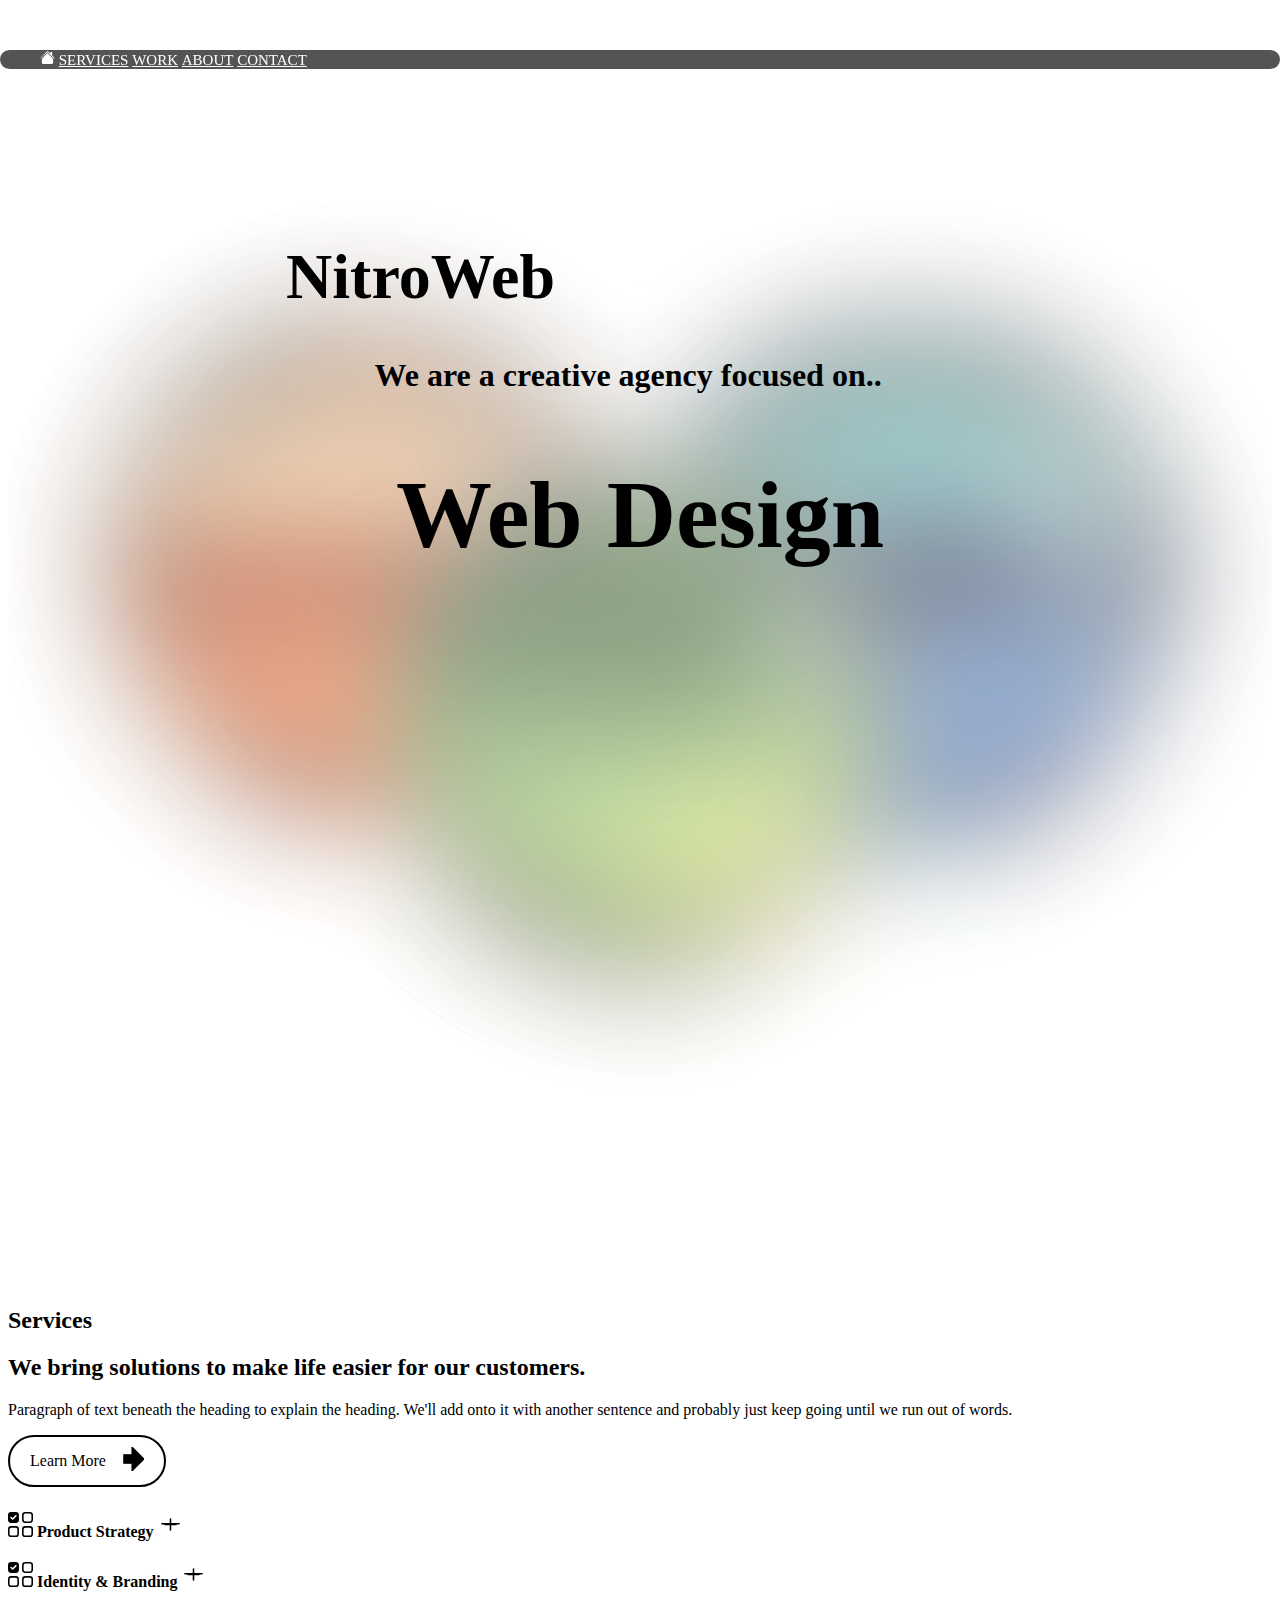
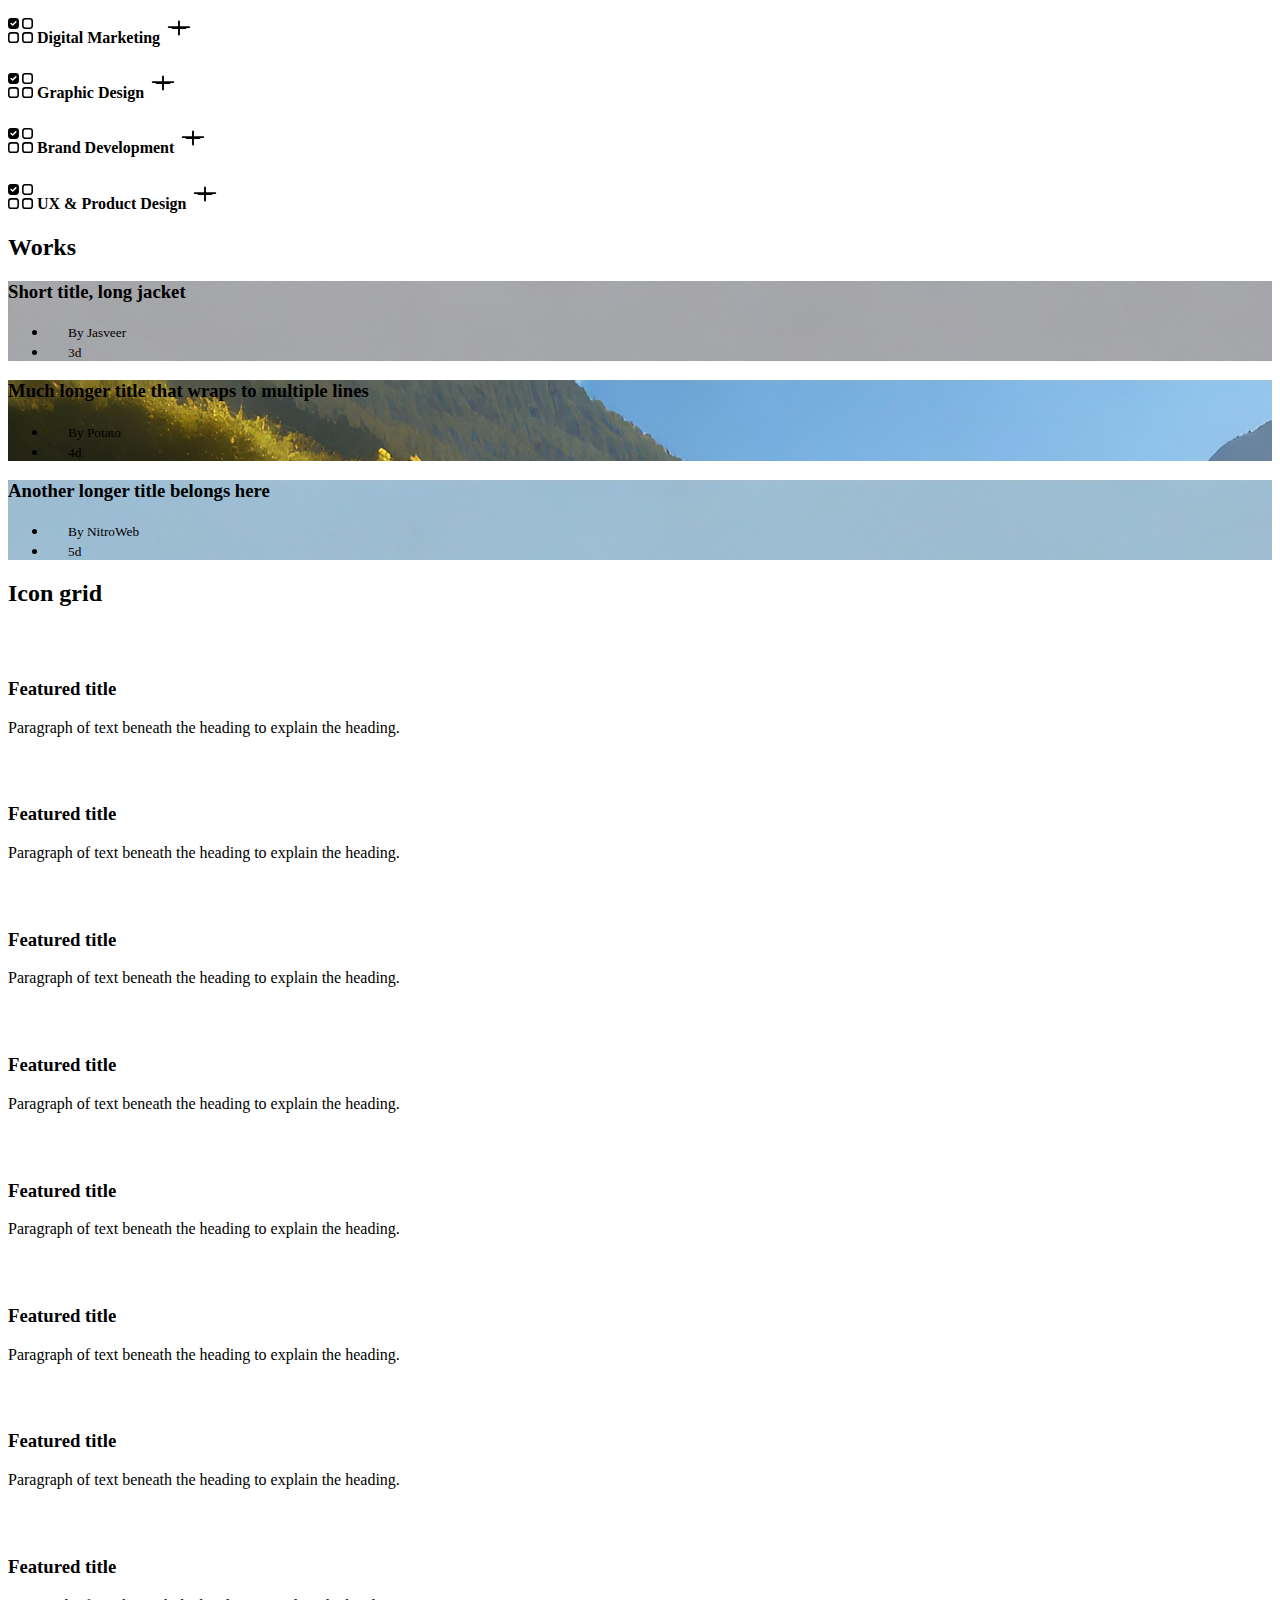
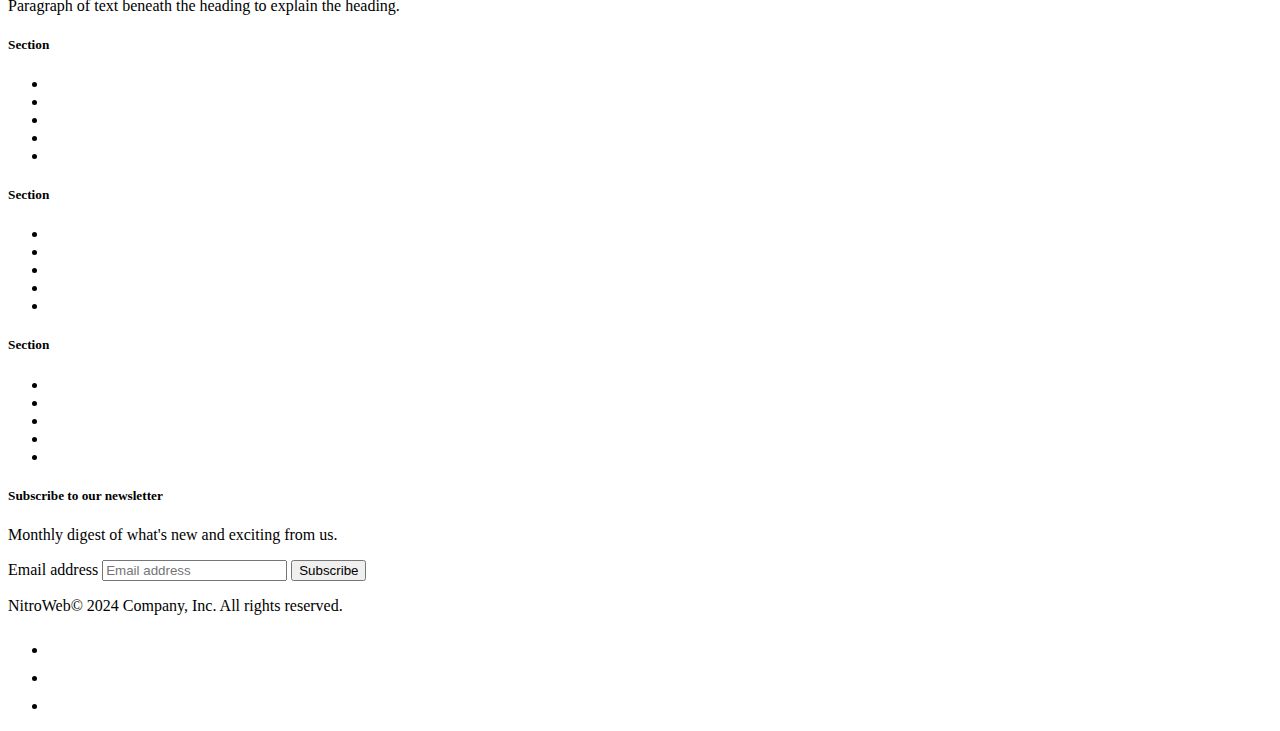
==== commit 435bc4e7: "Add files via upload" ====
--- a/index.html
+++ b/index.html
@@ -27,8 +27,8 @@
                 </svg></a></li>
             <li class="nav-item"><a href="#Services" class="nav-link my-1">SERVICES</a></li>
             <li class="nav-item"><a href="#work" class="nav-link my-1">WORK</a></li>
-            <li class="nav-item"><a href="#" class="nav-link my-1">ABOUT</a></li>
-            <li class="nav-item"><a href="#" class="nav-link my-1">CONTACT</a></li>
+            <li class="nav-item"><a href="" class="nav-link my-1">ABOUT</a></li>
+            <li class="nav-item"><a href="" class="nav-link my-1">CONTACT</a></li>
         </ul>
 
         
@@ -61,7 +61,7 @@
         <div class="col d-flex flex-column align-items-start gap-2">
             <h2 class="fw-bold text-body-emphasis">We bring solutions to make life easier for our customers.</h2>
             <p class="text-body-secondary">Paragraph of text beneath the heading to explain the heading. We'll add onto it with another sentence and probably just keep going until we run out of words.</p>
-            <a href="#" class="button">
+            <a href="" class="button">
                 <div class="button-inner">
                     <div class="button-background"></div>
                     <div class="button-text">Learn More</div>
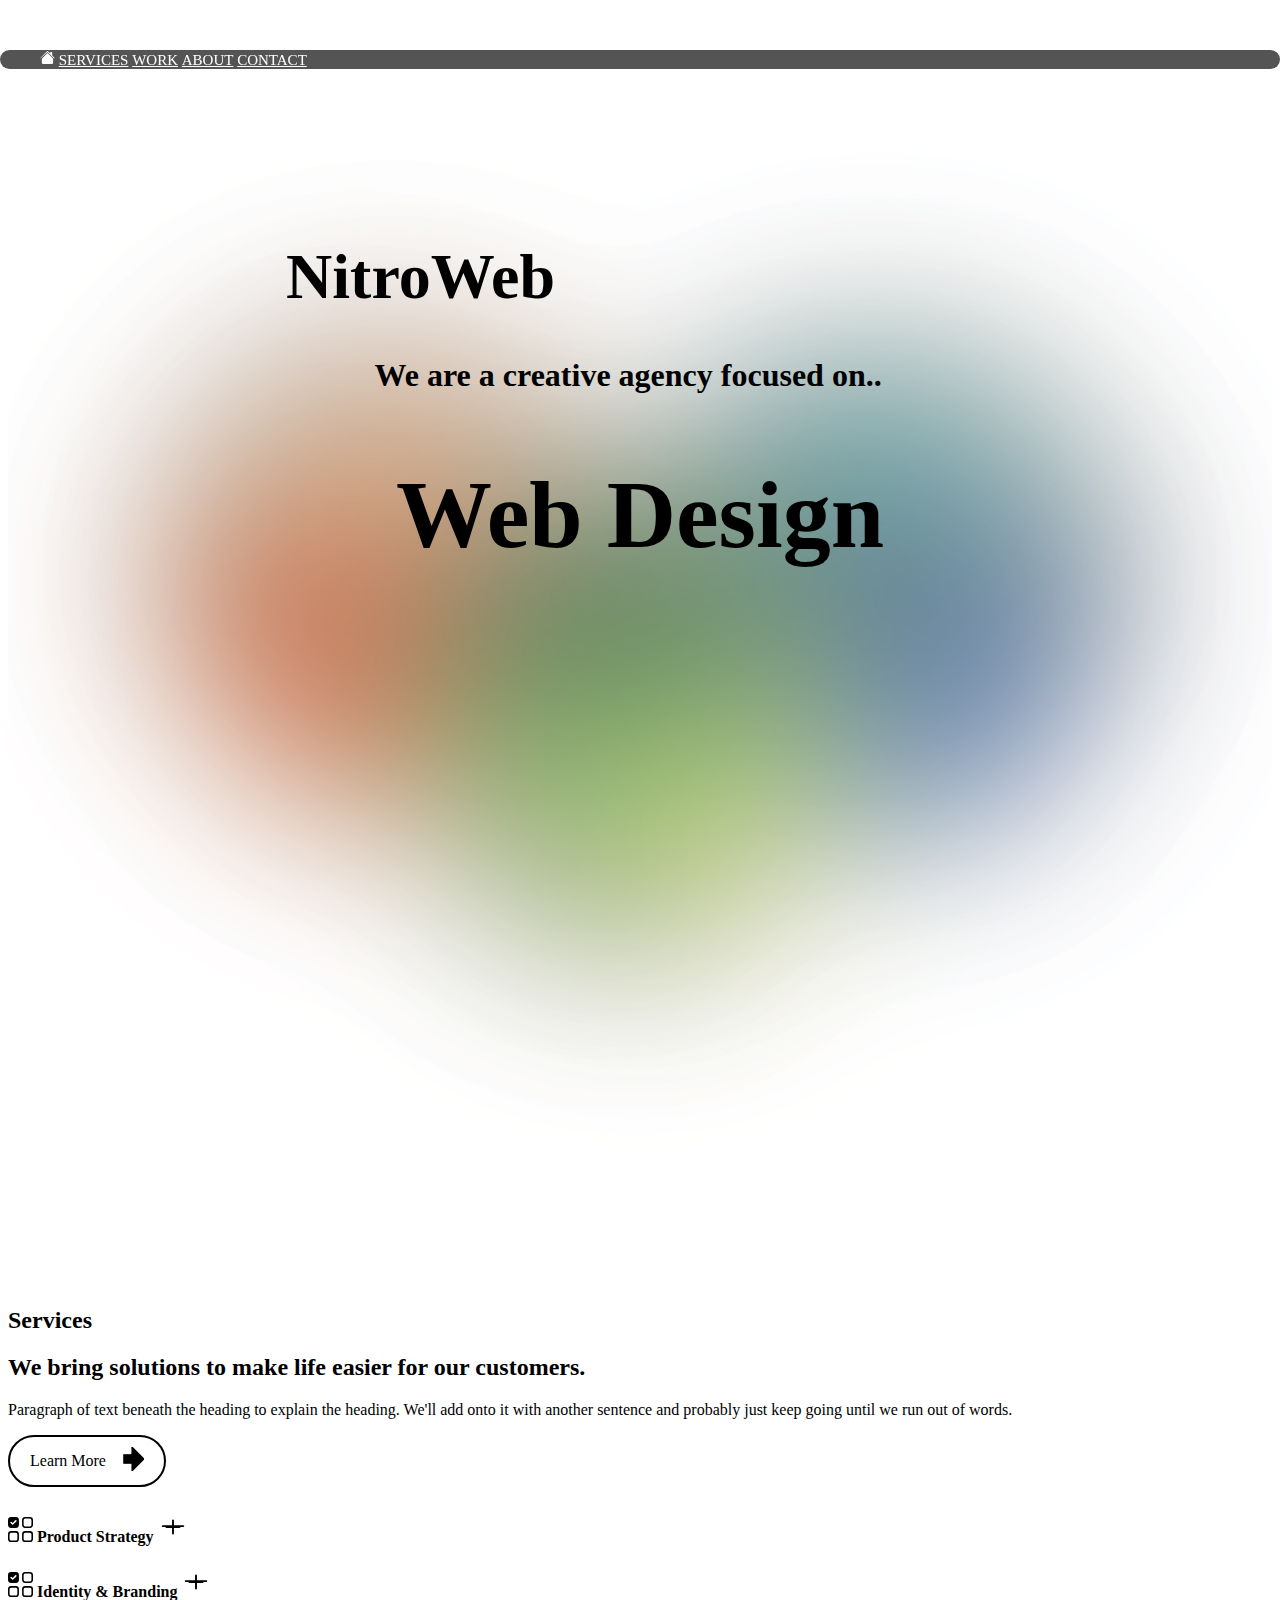
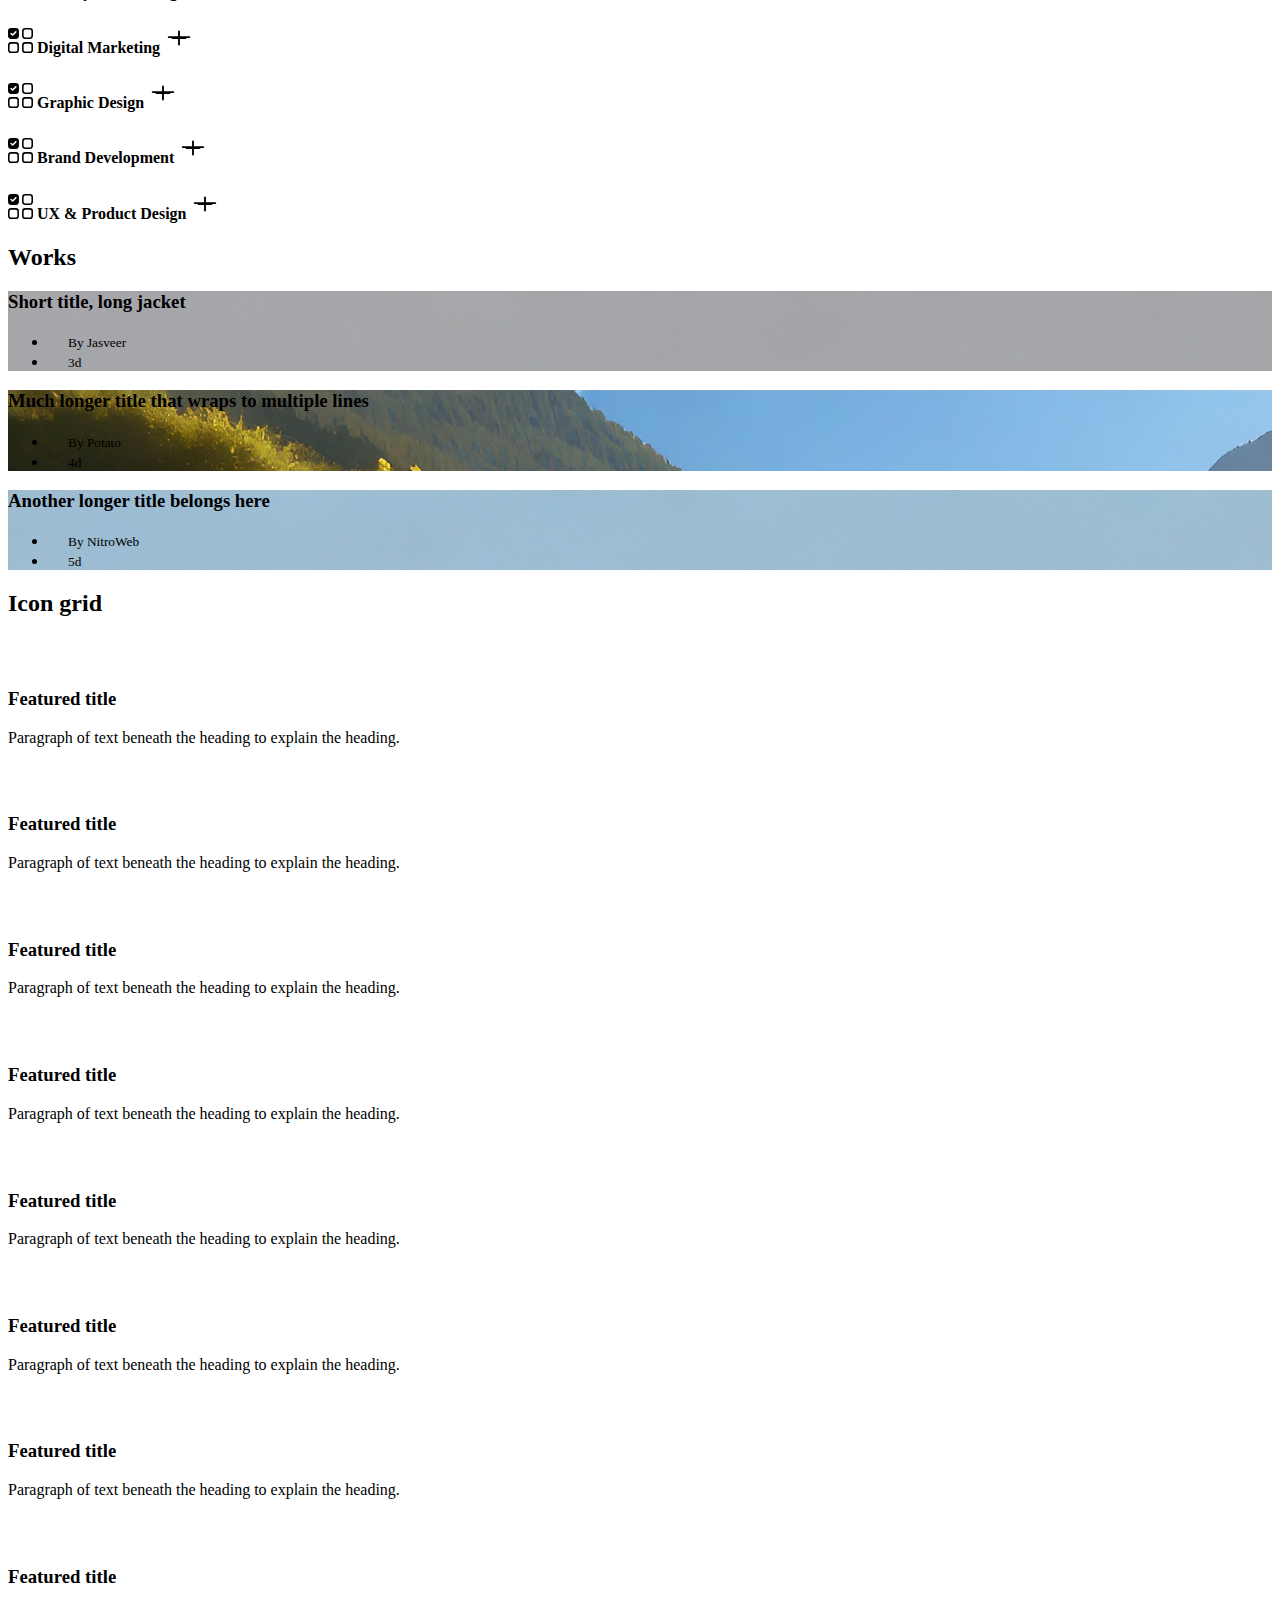
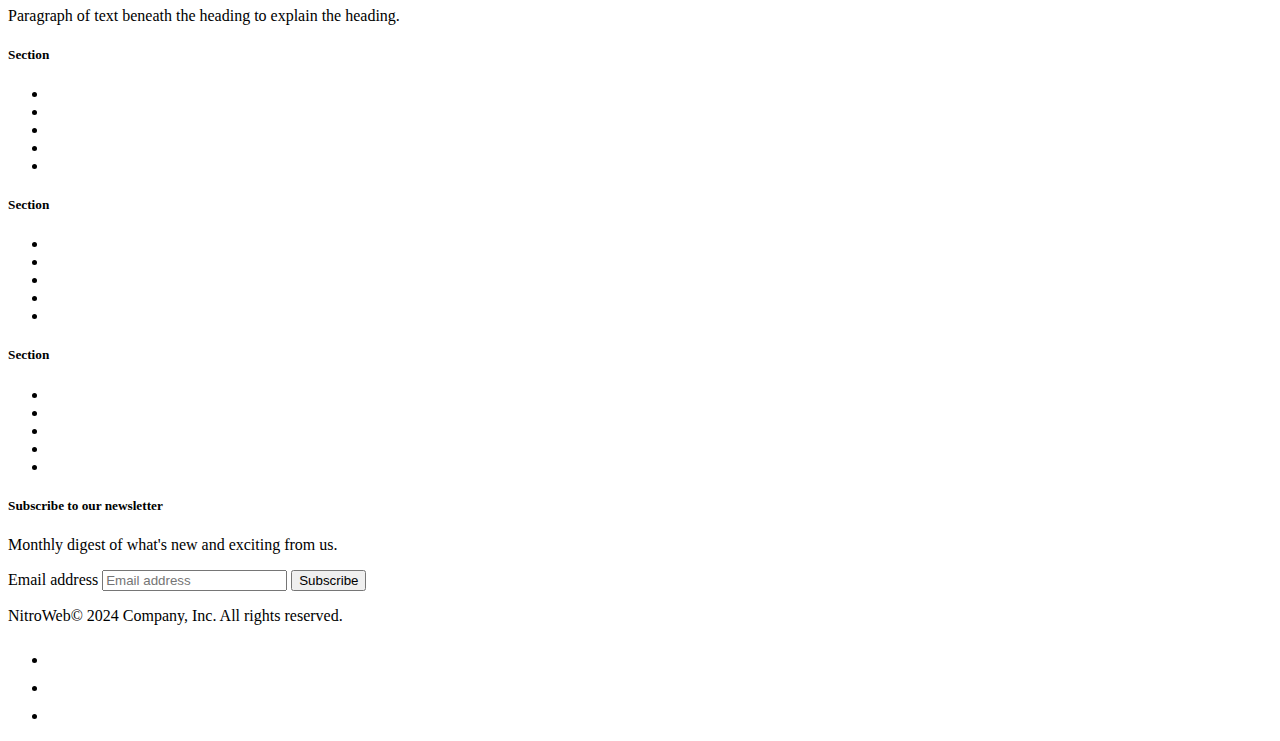
==== commit 34a57654: "Add files via upload" ====
--- a/index.html
+++ b/index.html
@@ -61,7 +61,7 @@
         <div class="col d-flex flex-column align-items-start gap-2">
             <h2 class="fw-bold text-body-emphasis">We bring solutions to make life easier for our customers.</h2>
             <p class="text-body-secondary">Paragraph of text beneath the heading to explain the heading. We'll add onto it with another sentence and probably just keep going until we run out of words.</p>
-            <a href="" class="button">
+            <a href="#Services" class="button">
                 <div class="button-inner">
                     <div class="button-background"></div>
                     <div class="button-text">Learn More</div>
@@ -84,7 +84,7 @@
                         <span><svg xmlns="http://www.w3.org/2000/svg" width="25" height="25" fill="currentColor" class="bi bi-ui-checks-grid" viewBox="0 0 16 16">
                             <path d="M2 10h3a1 1 0 0 1 1 1v3a1 1 0 0 1-1 1H2a1 1 0 0 1-1-1v-3a1 1 0 0 1 1-1m9-9h3a1 1 0 0 1 1 1v3a1 1 0 0 1-1 1h-3a1 1 0 0 1-1-1V2a1 1 0 0 1 1-1m0 9a1 1 0 0 0-1 1v3a1 1 0 0 0 1 1h3a1 1 0 0 0 1-1v-3a1 1 0 0 0-1-1zm0-10a2 2 0 0 0-2 2v3a2 2 0 0 0 2 2h3a2 2 0 0 0 2-2V2a2 2 0 0 0-2-2zM2 9a2 2 0 0 0-2 2v3a2 2 0 0 0 2 2h3a2 2 0 0 0 2-2v-3a2 2 0 0 0-2-2zm7 2a2 2 0 0 1 2-2h3a2 2 0 0 1 2 2v3a2 2 0 0 1-2 2h-3a2 2 0 0 1-2-2zM0 2a2 2 0 0 1 2-2h3a2 2 0 0 1 2 2v3a2 2 0 0 1-2 2H2a2 2 0 0 1-2-2zm5.354.854a.5.5 0 1 0-.708-.708L3 3.793l-.646-.647a.5.5 0 1 0-.708.708l1 1a.5.5 0 0 0 .708 0z"/>
                         </svg> Product Strategy</span>
-                        <svg xmlns="http://www.w3.org/2000/svg" width="25" height="25" fill="currentColor" class="bi bi-plus ml-2 svgIcon" viewBox="0 0 16 16">
+                        <svg xmlns="http://www.w3.org/2000/svg" width="30" height="30" fill="currentColor" class="bi bi-plus ml-2 svgIcon" viewBox="0 0 16 16">
                             <path class="plus-path" d="M8 4a.5.5 0 0 1 .5.5v3h3a.5.5 0 0 1 0 1h-3v3a.5.5 0 0 1-1 0v-3h-3a.5.5 0 0 1 0-1h3v-3A.5.5 0 0 1 8 4"/>
                             <path class="minus-path d-none" d="M2 7.5a.5.5 0 0 1 .5-.5h11a.5.5 0 0 1 0 1h-11a.5.5 0 0 1-.5-.5"/>
                         </svg>
@@ -99,7 +99,7 @@
                         <span><svg xmlns="http://www.w3.org/2000/svg" width="25" height="25" fill="currentColor" class="bi bi-ui-checks-grid" viewBox="0 0 16 16">
                             <path d="M2 10h3a1 1 0 0 1 1 1v3a1 1 0 0 1-1 1H2a1 1 0 0 1-1-1v-3a1 1 0 0 1 1-1m9-9h3a1 1 0 0 1 1 1v3a1 1 0 0 1-1 1h-3a1 1 0 0 1-1-1V2a1 1 0 0 1 1-1m0 9a1 1 0 0 0-1 1v3a1 1 0 0 0 1 1h3a1 1 0 0 0 1-1v-3a1 1 0 0 0-1-1zm0-10a2 2 0 0 0-2 2v3a2 2 0 0 0 2 2h3a2 2 0 0 0 2-2V2a2 2 0 0 0-2-2zM2 9a2 2 0 0 0-2 2v3a2 2 0 0 0 2 2h3a2 2 0 0 0 2-2v-3a2 2 0 0 0-2-2zm7 2a2 2 0 0 1 2-2h3a2 2 0 0 1 2 2v3a2 2 0 0 1-2 2h-3a2 2 0 0 1-2-2zM0 2a2 2 0 0 1 2-2h3a2 2 0 0 1 2 2v3a2 2 0 0 1-2 2H2a2 2 0 0 1-2-2zm5.354.854a.5.5 0 1 0-.708-.708L3 3.793l-.646-.647a.5.5 0 1 0-.708.708l1 1a.5.5 0 0 0 .708 0z"/>
                         </svg> Identity & Branding</span>
-                        <svg xmlns="http://www.w3.org/2000/svg" width="25" height="25" fill="currentColor" class="bi bi-plus ml-2 svgIcon" viewBox="0 0 16 16">
+                        <svg xmlns="http://www.w3.org/2000/svg" width="30" height="30" fill="currentColor" class="bi bi-plus ml-2 svgIcon" viewBox="0 0 16 16">
                             <path class="plus-path" d="M8 4a.5.5 0 0 1 .5.5v3h3a.5.5 0 0 1 0 1h-3v3a.5.5 0 0 1-1 0v-3h-3a.5.5 0 0 1 0-1h3v-3A.5.5 0 0 1 8 4"/>
                             <path class="minus-path d-none" d="M2 7.5a.5.5 0 0 1 .5-.5h11a.5.5 0 0 1 0 1h-11a.5.5 0 0 1-.5-.5"/>
                         </svg>
--- a/style.css
+++ b/style.css
@@ -7,7 +7,7 @@
 
 
 .body {
-    background-image: url(images/b1.png);
+    background-image: url(images/b1.jpg);
     background-size: cover;
     background-position: 50% 50%;
     
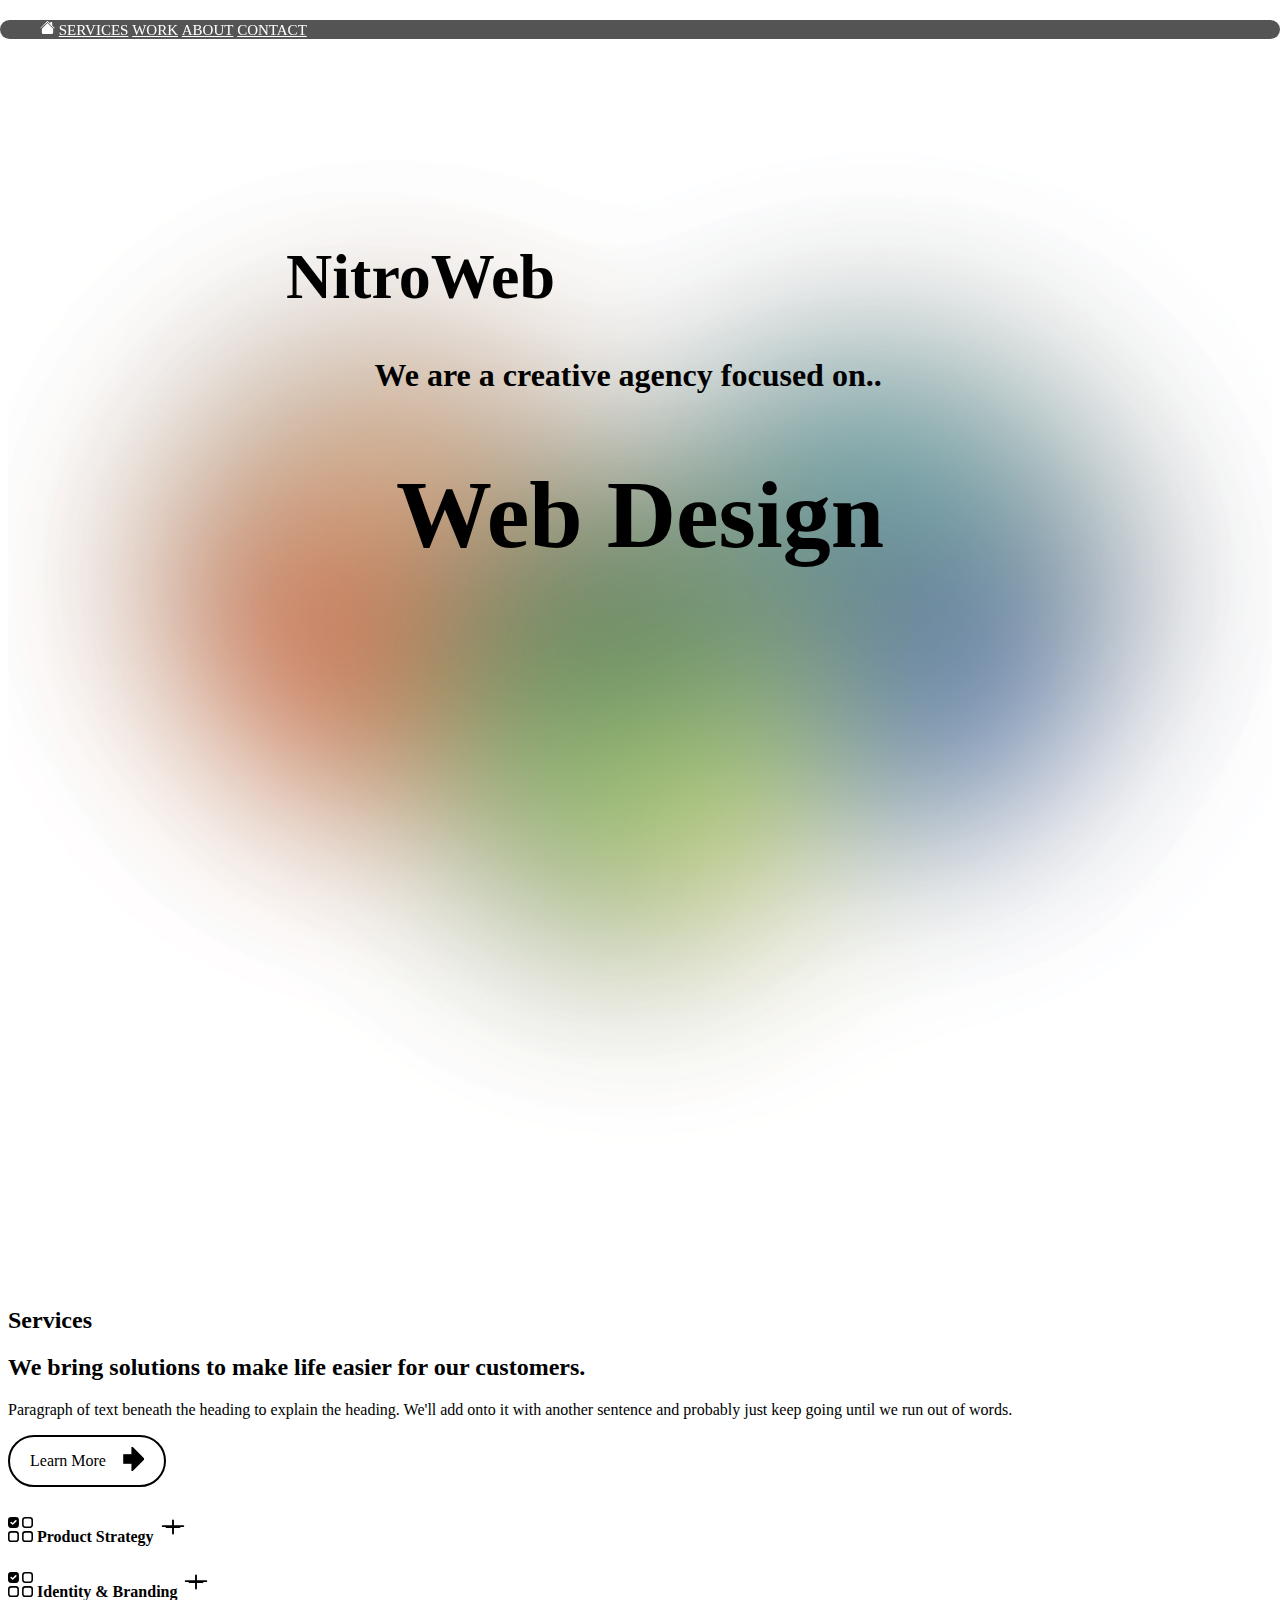
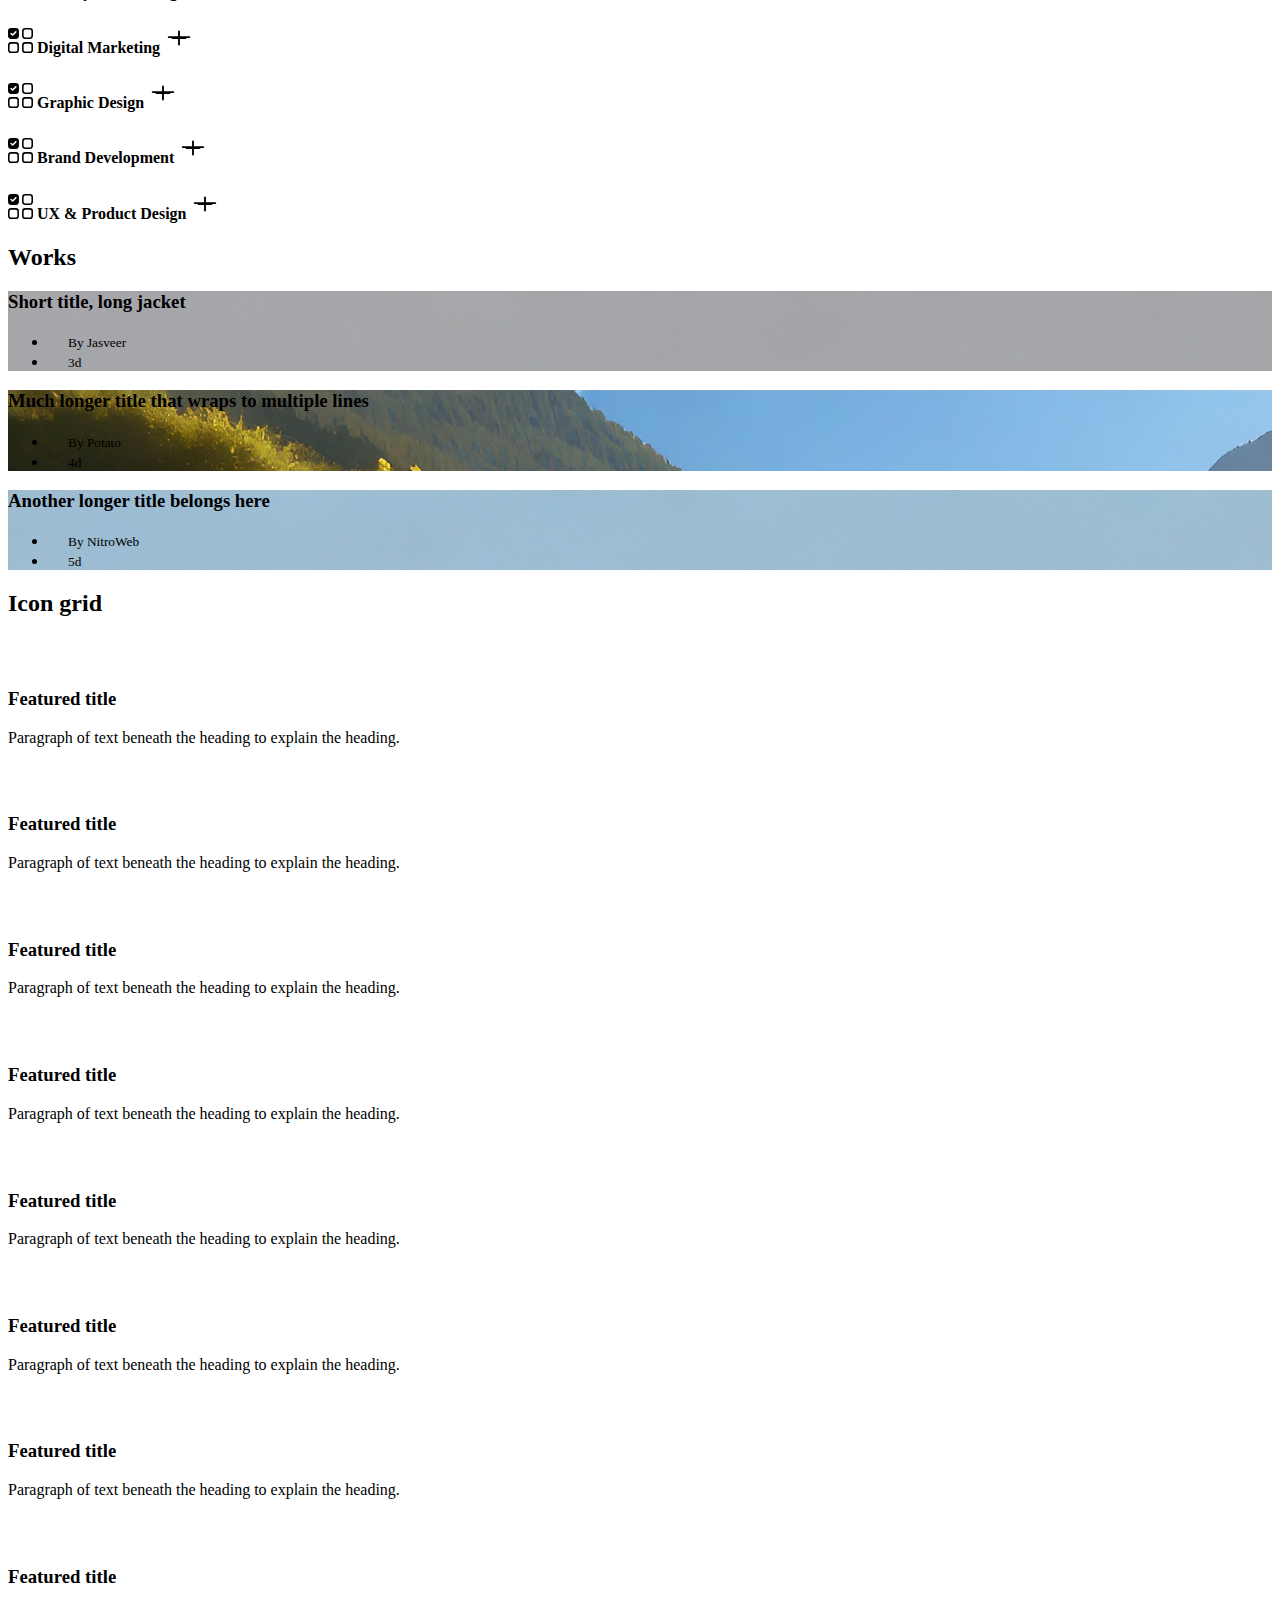
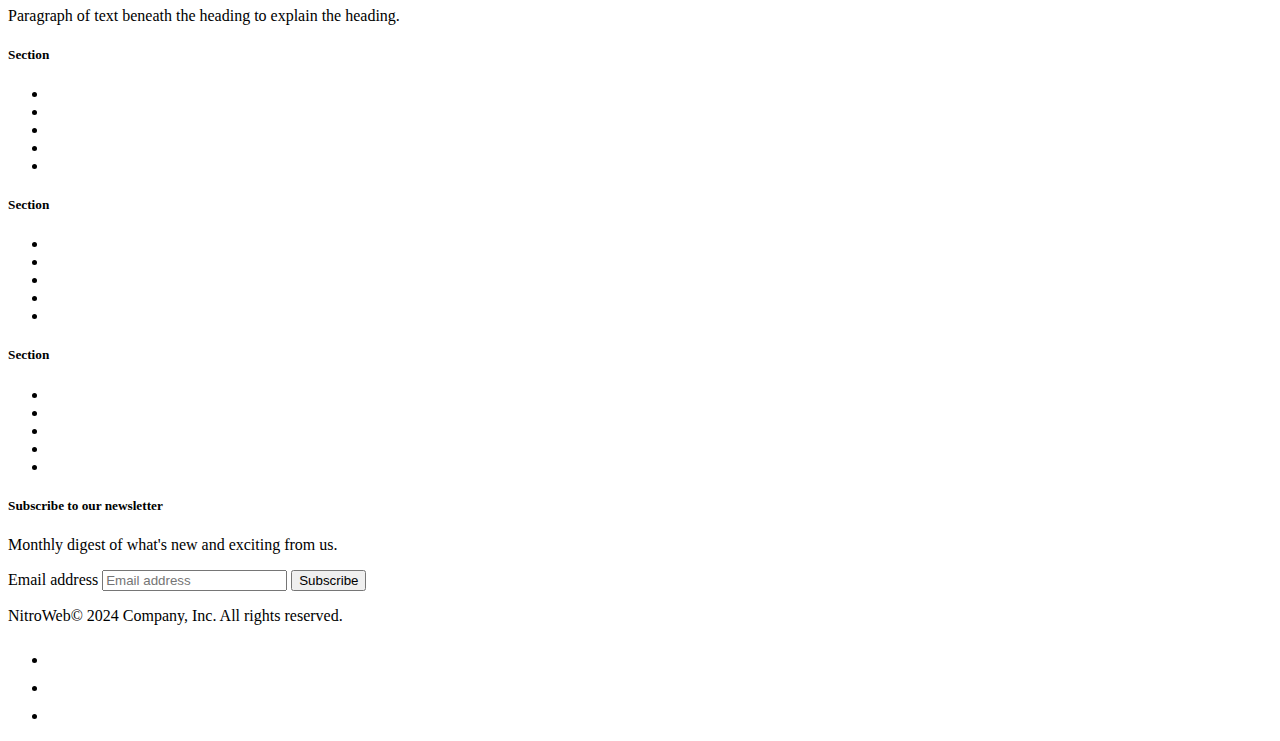
==== commit c596b1c4: "Add files via upload" ====
--- a/index.html
+++ b/index.html
@@ -21,7 +21,7 @@
         <header class="d-flex justify-content-center py-3 " id="header">
         <ul class="nav nav-pills bgfornav px-2 gap-2">
             <li class="nav-item"><a href="#" class="nav-link my-1" aria-current="page">
-                <svg xmlns="http://www.w3.org/2000/svg" width="15px" height="15px" fill="currentColor" class="bi bi-house-fill my-1 mx-2" viewBox="0 0 16 16">
+                <svg xmlns="http://www.w3.org/2000/svg" width="15px" height="15px" fill="currentColor" class="bi bi-house-fill my-1 mx-2 reduceimg" viewBox="0 0 16 16">
                 <path d="M8.707 1.5a1 1 0 0 0-1.414 0L.646 8.146a.5.5 0 0 0 .08.708L8 2.207l6.646 6.647a.5.5 0 0 0 .708-.708L13 5.793V2.5a.5.5 0 0 0-.5-.5h-1a.5.5 0 0 0-.5.5v1.293z"/>
                 <path d="m8 3.293 6 6V13.5a1.5 1.5 0 0 1-1.5 1.5h-9A1.5 1.5 0 0 1 2 13.5V9.293z"/>
                 </svg></a></li>
--- a/style.css
+++ b/style.css
@@ -39,7 +39,7 @@
     border-radius: 40px;
     backdrop-filter: blur(8px);
     z-index: 3;
-    margin-top: 50px;
+    margin-top: 20px;
     font-size: 15px;
 }
 
--- a/Responsive.css
+++ b/Responsive.css
@@ -1,6 +1,35 @@
 @media (max-width: 768px) {
     #header {
-    display: none !important;
+    padding: 0%;
+    }
+
+    .bgfornav{
+        background-color: rgba(0, 0, 0, 0.669);
+        border-radius: 40px;
+        backdrop-filter: blur(8px);
+        z-index: 3;
+        margin-top: none !important;
+        font-size: 10px;
+    }
+
+    .reduceimg{
+        width: 12px;
+        height: 12px;
+    }
+    
+    .nav-link{
+        color: aliceblue !important;
+        border-radius: 40px !important;
+        color: #ffffff !important;
+    }
+    
+    .nav-item{
+        display: inline-block;
+    }
+    .nav-item :hover{
+        background-color: rgb(255, 255, 255);
+        color: black !important;
+        margin-top: 10px;
     }
 }
 
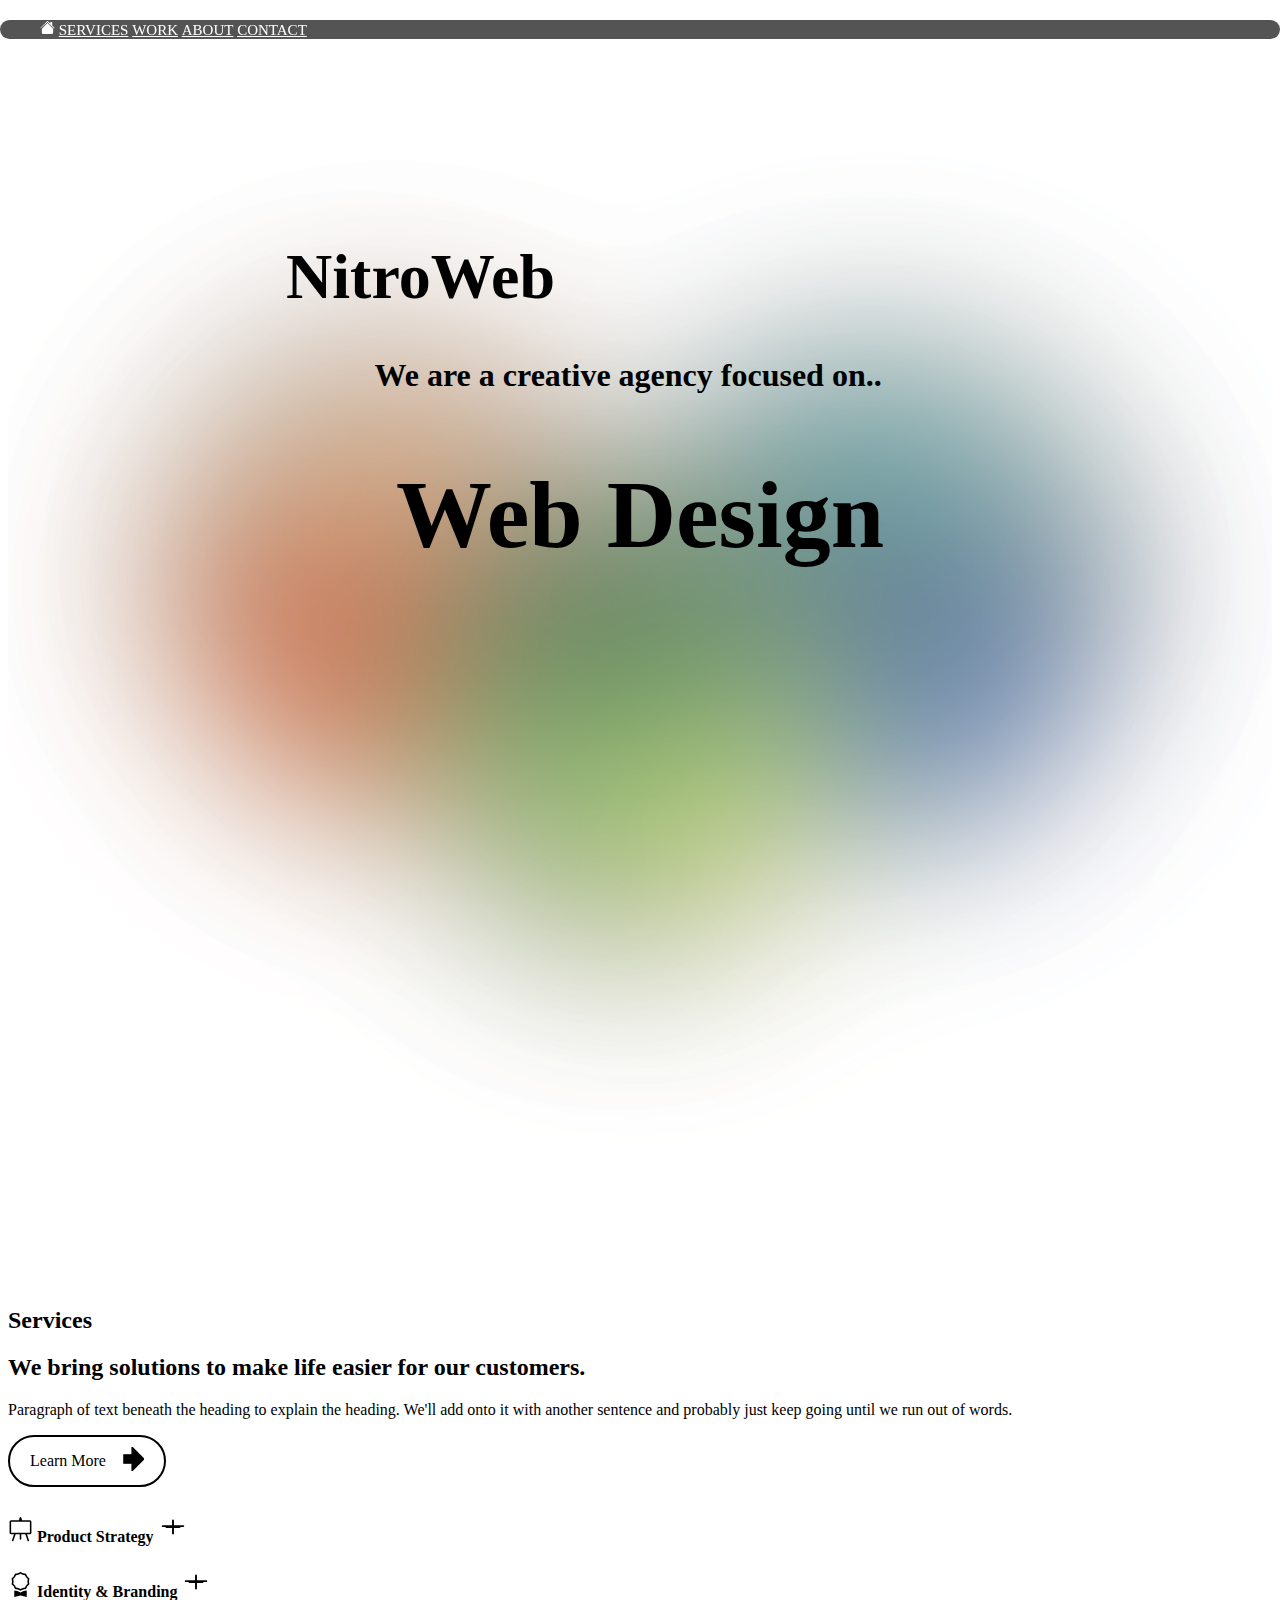
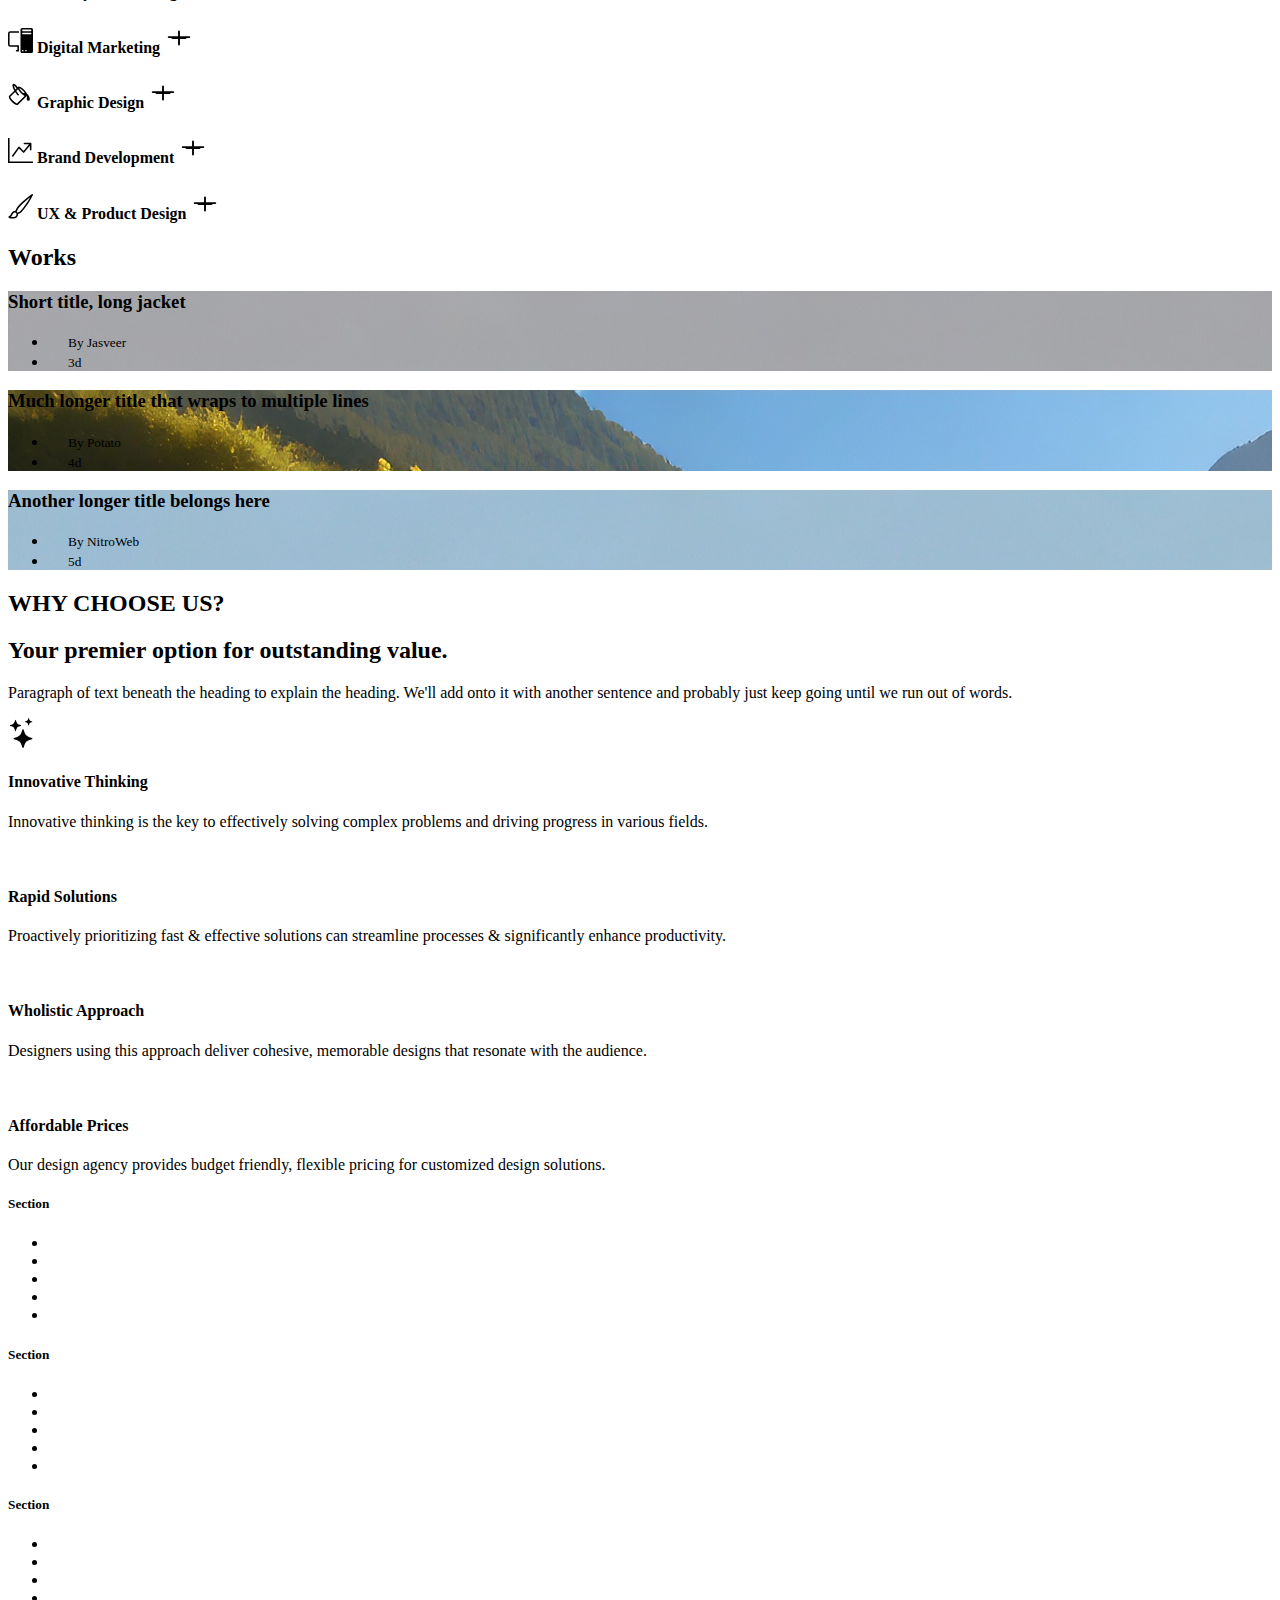
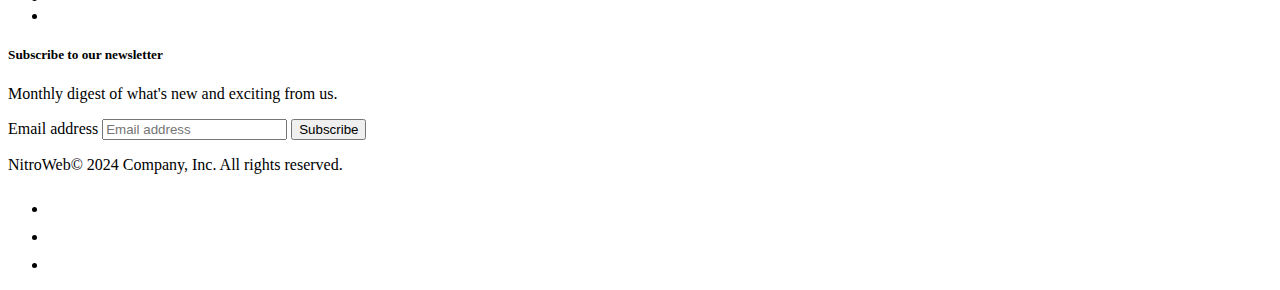
==== commit c9ba7bf4: "Add files via upload" ====
--- a/index.html
+++ b/index.html
@@ -21,13 +21,14 @@
         <header class="d-flex justify-content-center py-3 " id="header">
         <ul class="nav nav-pills bgfornav px-2 gap-2">
             <li class="nav-item"><a href="#" class="nav-link my-1" aria-current="page">
-                <svg xmlns="http://www.w3.org/2000/svg" width="15px" height="15px" fill="currentColor" class="bi bi-house-fill my-1 mx-2 reduceimg" viewBox="0 0 16 16">
+                <svg xmlns="http://www.w3.org/2000/svg" fill="currentColor" class="bi bi-house-fill my-1 mx-2 svgimg " viewBox="0 0 16 16">
                 <path d="M8.707 1.5a1 1 0 0 0-1.414 0L.646 8.146a.5.5 0 0 0 .08.708L8 2.207l6.646 6.647a.5.5 0 0 0 .708-.708L13 5.793V2.5a.5.5 0 0 0-.5-.5h-1a.5.5 0 0 0-.5.5v1.293z"/>
                 <path d="m8 3.293 6 6V13.5a1.5 1.5 0 0 1-1.5 1.5h-9A1.5 1.5 0 0 1 2 13.5V9.293z"/>
                 </svg></a></li>
+                
             <li class="nav-item"><a href="#Services" class="nav-link my-1">SERVICES</a></li>
             <li class="nav-item"><a href="#work" class="nav-link my-1">WORK</a></li>
-            <li class="nav-item"><a href="" class="nav-link my-1">ABOUT</a></li>
+            <li class="nav-item"><a href="#about" class="nav-link my-1">ABOUT</a></li>
             <li class="nav-item"><a href="" class="nav-link my-1">CONTACT</a></li>
         </ul>
 
@@ -54,7 +55,7 @@
     <div id="Services" class="container px-4 py-5">
         <h2 class="pb-2 border-bottom">Services</h2>
     
-        <div class="row row-cols-1 row-cols-md-2 align-items-md-center g-5 py-5">
+        <div class="row row-cols-1 row-cols-md-2  g-5 py-5">
         
         
         <!-- Left col -->
@@ -81,8 +82,8 @@
             <div class="col d-flex flex-column gap-2 mb-4">
                 <div class="click-me">
                     <h4 class="d-flex justify-content-between align-items-center fw-semibold mb-0 text-body-emphasis border-bottom">
-                        <span><svg xmlns="http://www.w3.org/2000/svg" width="25" height="25" fill="currentColor" class="bi bi-ui-checks-grid" viewBox="0 0 16 16">
-                            <path d="M2 10h3a1 1 0 0 1 1 1v3a1 1 0 0 1-1 1H2a1 1 0 0 1-1-1v-3a1 1 0 0 1 1-1m9-9h3a1 1 0 0 1 1 1v3a1 1 0 0 1-1 1h-3a1 1 0 0 1-1-1V2a1 1 0 0 1 1-1m0 9a1 1 0 0 0-1 1v3a1 1 0 0 0 1 1h3a1 1 0 0 0 1-1v-3a1 1 0 0 0-1-1zm0-10a2 2 0 0 0-2 2v3a2 2 0 0 0 2 2h3a2 2 0 0 0 2-2V2a2 2 0 0 0-2-2zM2 9a2 2 0 0 0-2 2v3a2 2 0 0 0 2 2h3a2 2 0 0 0 2-2v-3a2 2 0 0 0-2-2zm7 2a2 2 0 0 1 2-2h3a2 2 0 0 1 2 2v3a2 2 0 0 1-2 2h-3a2 2 0 0 1-2-2zM0 2a2 2 0 0 1 2-2h3a2 2 0 0 1 2 2v3a2 2 0 0 1-2 2H2a2 2 0 0 1-2-2zm5.354.854a.5.5 0 1 0-.708-.708L3 3.793l-.646-.647a.5.5 0 1 0-.708.708l1 1a.5.5 0 0 0 .708 0z"/>
+                        <span><svg xmlns="http://www.w3.org/2000/svg" width="25" height="25" fill="currentColor" class="bi bi-easel" viewBox="0 0 16 16">
+                            <path d="M8 0a.5.5 0 0 1 .473.337L9.046 2H14a1 1 0 0 1 1 1v7a1 1 0 0 1-1 1h-1.85l1.323 3.837a.5.5 0 1 1-.946.326L11.092 11H8.5v3a.5.5 0 0 1-1 0v-3H4.908l-1.435 4.163a.5.5 0 1 1-.946-.326L3.85 11H2a1 1 0 0 1-1-1V3a1 1 0 0 1 1-1h4.954L7.527.337A.5.5 0 0 1 8 0M2 3v7h12V3z"/>
                         </svg> Product Strategy</span>
                         <svg xmlns="http://www.w3.org/2000/svg" width="30" height="30" fill="currentColor" class="bi bi-plus ml-2 svgIcon" viewBox="0 0 16 16">
                             <path class="plus-path" d="M8 4a.5.5 0 0 1 .5.5v3h3a.5.5 0 0 1 0 1h-3v3a.5.5 0 0 1-1 0v-3h-3a.5.5 0 0 1 0-1h3v-3A.5.5 0 0 1 8 4"/>
@@ -96,55 +97,56 @@
             <div class="col d-flex flex-column gap-2 mb-4">
                 <div class="click-me">
                     <h4 class="d-flex justify-content-between align-items-center fw-semibold mb-0 text-body-emphasis border-bottom">
-                        <span><svg xmlns="http://www.w3.org/2000/svg" width="25" height="25" fill="currentColor" class="bi bi-ui-checks-grid" viewBox="0 0 16 16">
-                            <path d="M2 10h3a1 1 0 0 1 1 1v3a1 1 0 0 1-1 1H2a1 1 0 0 1-1-1v-3a1 1 0 0 1 1-1m9-9h3a1 1 0 0 1 1 1v3a1 1 0 0 1-1 1h-3a1 1 0 0 1-1-1V2a1 1 0 0 1 1-1m0 9a1 1 0 0 0-1 1v3a1 1 0 0 0 1 1h3a1 1 0 0 0 1-1v-3a1 1 0 0 0-1-1zm0-10a2 2 0 0 0-2 2v3a2 2 0 0 0 2 2h3a2 2 0 0 0 2-2V2a2 2 0 0 0-2-2zM2 9a2 2 0 0 0-2 2v3a2 2 0 0 0 2 2h3a2 2 0 0 0 2-2v-3a2 2 0 0 0-2-2zm7 2a2 2 0 0 1 2-2h3a2 2 0 0 1 2 2v3a2 2 0 0 1-2 2h-3a2 2 0 0 1-2-2zM0 2a2 2 0 0 1 2-2h3a2 2 0 0 1 2 2v3a2 2 0 0 1-2 2H2a2 2 0 0 1-2-2zm5.354.854a.5.5 0 1 0-.708-.708L3 3.793l-.646-.647a.5.5 0 1 0-.708.708l1 1a.5.5 0 0 0 .708 0z"/>
-                        </svg> Identity & Branding</span>
-                        <svg xmlns="http://www.w3.org/2000/svg" width="30" height="30" fill="currentColor" class="bi bi-plus ml-2 svgIcon" viewBox="0 0 16 16">
-                            <path class="plus-path" d="M8 4a.5.5 0 0 1 .5.5v3h3a.5.5 0 0 1 0 1h-3v3a.5.5 0 0 1-1 0v-3h-3a.5.5 0 0 1 0-1h3v-3A.5.5 0 0 1 8 4"/>
-                            <path class="minus-path d-none" d="M2 7.5a.5.5 0 0 1 .5-.5h11a.5.5 0 0 1 0 1h-11a.5.5 0 0 1-.5-.5"/>
-                        </svg>
-                    </h4>
-                    <p class="text-body-secondary" style="display: none;">Paragraph of text beneath the heading to explain the heading.</p>
-                </div>
-            </div>
-
-            <div class="col d-flex flex-column gap-2 mb-4">
-                <div class="click-me">
-                    <h4 class="d-flex justify-content-between align-items-center fw-semibold mb-0 text-body-emphasis border-bottom">
-                        <span><svg xmlns="http://www.w3.org/2000/svg" width="25" height="25" fill="currentColor" class="bi bi-ui-checks-grid" viewBox="0 0 16 16">
-                            <path d="M2 10h3a1 1 0 0 1 1 1v3a1 1 0 0 1-1 1H2a1 1 0 0 1-1-1v-3a1 1 0 0 1 1-1m9-9h3a1 1 0 0 1 1 1v3a1 1 0 0 1-1 1h-3a1 1 0 0 1-1-1V2a1 1 0 0 1 1-1m0 9a1 1 0 0 0-1 1v3a1 1 0 0 0 1 1h3a1 1 0 0 0 1-1v-3a1 1 0 0 0-1-1zm0-10a2 2 0 0 0-2 2v3a2 2 0 0 0 2 2h3a2 2 0 0 0 2-2V2a2 2 0 0 0-2-2zM2 9a2 2 0 0 0-2 2v3a2 2 0 0 0 2 2h3a2 2 0 0 0 2-2v-3a2 2 0 0 0-2-2zm7 2a2 2 0 0 1 2-2h3a2 2 0 0 1 2 2v3a2 2 0 0 1-2 2h-3a2 2 0 0 1-2-2zM0 2a2 2 0 0 1 2-2h3a2 2 0 0 1 2 2v3a2 2 0 0 1-2 2H2a2 2 0 0 1-2-2zm5.354.854a.5.5 0 1 0-.708-.708L3 3.793l-.646-.647a.5.5 0 1 0-.708.708l1 1a.5.5 0 0 0 .708 0z"/>
-                        </svg> Digital Marketing</span>
-                        <svg xmlns="http://www.w3.org/2000/svg" width="30" height="30" fill="currentColor" class="bi bi-plus ml-2 svgIcon" viewBox="0 0 16 16">
-                            <path class="plus-path" d="M8 4a.5.5 0 0 1 .5.5v3h3a.5.5 0 0 1 0 1h-3v3a.5.5 0 0 1-1 0v-3h-3a.5.5 0 0 1 0-1h3v-3A.5.5 0 0 1 8 4"/>
-                            <path class="minus-path d-none" d="M2 7.5a.5.5 0 0 1 .5-.5h11a.5.5 0 0 1 0 1h-11a.5.5 0 0 1-.5-.5"/>
-                        </svg>
-                    </h4>
-                    <p class="text-body-secondary" style="display: none;">Paragraph of text beneath the heading to explain the heading.</p>
-                </div>
-            </div>
-
-            <div class="col d-flex flex-column gap-2 mb-4">
-                <div class="click-me">
-                    <h4 class="d-flex justify-content-between align-items-center fw-semibold mb-0 text-body-emphasis border-bottom">
-                        <span><svg xmlns="http://www.w3.org/2000/svg" width="25" height="25" fill="currentColor" class="bi bi-ui-checks-grid" viewBox="0 0 16 16">
-                            <path d="M2 10h3a1 1 0 0 1 1 1v3a1 1 0 0 1-1 1H2a1 1 0 0 1-1-1v-3a1 1 0 0 1 1-1m9-9h3a1 1 0 0 1 1 1v3a1 1 0 0 1-1 1h-3a1 1 0 0 1-1-1V2a1 1 0 0 1 1-1m0 9a1 1 0 0 0-1 1v3a1 1 0 0 0 1 1h3a1 1 0 0 0 1-1v-3a1 1 0 0 0-1-1zm0-10a2 2 0 0 0-2 2v3a2 2 0 0 0 2 2h3a2 2 0 0 0 2-2V2a2 2 0 0 0-2-2zM2 9a2 2 0 0 0-2 2v3a2 2 0 0 0 2 2h3a2 2 0 0 0 2-2v-3a2 2 0 0 0-2-2zm7 2a2 2 0 0 1 2-2h3a2 2 0 0 1 2 2v3a2 2 0 0 1-2 2h-3a2 2 0 0 1-2-2zM0 2a2 2 0 0 1 2-2h3a2 2 0 0 1 2 2v3a2 2 0 0 1-2 2H2a2 2 0 0 1-2-2zm5.354.854a.5.5 0 1 0-.708-.708L3 3.793l-.646-.647a.5.5 0 1 0-.708.708l1 1a.5.5 0 0 0 .708 0z"/>
-                        </svg> Graphic Design</span>
-                        <svg xmlns="http://www.w3.org/2000/svg" width="30" height="30" fill="currentColor" class="bi bi-plus ml-2 svgIcon" viewBox="0 0 16 16">
-                            <path class="plus-path" d="M8 4a.5.5 0 0 1 .5.5v3h3a.5.5 0 0 1 0 1h-3v3a.5.5 0 0 1-1 0v-3h-3a.5.5 0 0 1 0-1h3v-3A.5.5 0 0 1 8 4"/>
-                            <path class="minus-path d-none" d="M2 7.5a.5.5 0 0 1 .5-.5h11a.5.5 0 0 1 0 1h-11a.5.5 0 0 1-.5-.5"/>
-                        </svg>
-                    </h4>
-                    <p class="text-body-secondary" style="display: none;">Paragraph of text beneath the heading to explain the heading.</p>
-                </div>
-            </div>
-
-
-            <div class="col d-flex flex-column gap-2 mb-4">
-                <div class="click-me">
-                    <h4 class="d-flex justify-content-between align-items-center fw-semibold mb-0 text-body-emphasis border-bottom">
-                        <span><svg xmlns="http://www.w3.org/2000/svg" width="25" height="25" fill="currentColor" class="bi bi-ui-checks-grid" viewBox="0 0 16 16">
-                            <path d="M2 10h3a1 1 0 0 1 1 1v3a1 1 0 0 1-1 1H2a1 1 0 0 1-1-1v-3a1 1 0 0 1 1-1m9-9h3a1 1 0 0 1 1 1v3a1 1 0 0 1-1 1h-3a1 1 0 0 1-1-1V2a1 1 0 0 1 1-1m0 9a1 1 0 0 0-1 1v3a1 1 0 0 0 1 1h3a1 1 0 0 0 1-1v-3a1 1 0 0 0-1-1zm0-10a2 2 0 0 0-2 2v3a2 2 0 0 0 2 2h3a2 2 0 0 0 2-2V2a2 2 0 0 0-2-2zM2 9a2 2 0 0 0-2 2v3a2 2 0 0 0 2 2h3a2 2 0 0 0 2-2v-3a2 2 0 0 0-2-2zm7 2a2 2 0 0 1 2-2h3a2 2 0 0 1 2 2v3a2 2 0 0 1-2 2h-3a2 2 0 0 1-2-2zM0 2a2 2 0 0 1 2-2h3a2 2 0 0 1 2 2v3a2 2 0 0 1-2 2H2a2 2 0 0 1-2-2zm5.354.854a.5.5 0 1 0-.708-.708L3 3.793l-.646-.647a.5.5 0 1 0-.708.708l1 1a.5.5 0 0 0 .708 0z"/>
-                        </svg> Brand Development</span>
+                        <span><svg xmlns="http://www.w3.org/2000/svg" width="25" height="25" fill="currentColor" class="bi bi-award" viewBox="0 0 16 16">
+                            <path d="M9.669.864 8 0 6.331.864l-1.858.282-.842 1.68-1.337 1.32L2.6 6l-.306 1.854 1.337 1.32.842 1.68 1.858.282L8 12l1.669-.864 1.858-.282.842-1.68 1.337-1.32L13.4 6l.306-1.854-1.337-1.32-.842-1.68zm1.196 1.193.684 1.365 1.086 1.072L12.387 6l.248 1.506-1.086 1.072-.684 1.365-1.51.229L8 10.874l-1.355-.702-1.51-.229-.684-1.365-1.086-1.072L3.614 6l-.25-1.506 1.087-1.072.684-1.365 1.51-.229L8 1.126l1.356.702z"/>
+                            <path d="M4 11.794V16l4-1 4 1v-4.206l-2.018.306L8 13.126 6.018 12.1z"/>
+                            </svg> Identity & Branding</span>
+                        <svg xmlns="http://www.w3.org/2000/svg" width="30" height="30" fill="currentColor" class="bi bi-plus ml-2 svgIcon" viewBox="0 0 16 16">
+                            <path class="plus-path" d="M8 4a.5.5 0 0 1 .5.5v3h3a.5.5 0 0 1 0 1h-3v3a.5.5 0 0 1-1 0v-3h-3a.5.5 0 0 1 0-1h3v-3A.5.5 0 0 1 8 4"/>
+                            <path class="minus-path d-none" d="M2 7.5a.5.5 0 0 1 .5-.5h11a.5.5 0 0 1 0 1h-11a.5.5 0 0 1-.5-.5"/>
+                        </svg>
+                    </h4>
+                    <p class="text-body-secondary" style="display: none;">Paragraph of text beneath the heading to explain the heading.</p>
+                </div>
+            </div>
+
+            <div class="col d-flex flex-column gap-2 mb-4">
+                <div class="click-me">
+                    <h4 class="d-flex justify-content-between align-items-center fw-semibold mb-0 text-body-emphasis border-bottom">
+                        <span><svg xmlns="http://www.w3.org/2000/svg" width="25" height="25" fill="currentColor" class="bi bi-pc-display" viewBox="0 0 16 16">
+                            <path d="M8 1a1 1 0 0 1 1-1h6a1 1 0 0 1 1 1v14a1 1 0 0 1-1 1H9a1 1 0 0 1-1-1zm1 13.5a.5.5 0 1 0 1 0 .5.5 0 0 0-1 0m2 0a.5.5 0 1 0 1 0 .5.5 0 0 0-1 0M9.5 1a.5.5 0 0 0 0 1h5a.5.5 0 0 0 0-1zM9 3.5a.5.5 0 0 0 .5.5h5a.5.5 0 0 0 0-1h-5a.5.5 0 0 0-.5.5M1.5 2A1.5 1.5 0 0 0 0 3.5v7A1.5 1.5 0 0 0 1.5 12H6v2h-.5a.5.5 0 0 0 0 1H7v-4H1.5a.5.5 0 0 1-.5-.5v-7a.5.5 0 0 1 .5-.5H7V2z"/>
+                            </svg> Digital Marketing</span>
+                        <svg xmlns="http://www.w3.org/2000/svg" width="30" height="30" fill="currentColor" class="bi bi-plus ml-2 svgIcon" viewBox="0 0 16 16">
+                            <path class="plus-path" d="M8 4a.5.5 0 0 1 .5.5v3h3a.5.5 0 0 1 0 1h-3v3a.5.5 0 0 1-1 0v-3h-3a.5.5 0 0 1 0-1h3v-3A.5.5 0 0 1 8 4"/>
+                            <path class="minus-path d-none" d="M2 7.5a.5.5 0 0 1 .5-.5h11a.5.5 0 0 1 0 1h-11a.5.5 0 0 1-.5-.5"/>
+                        </svg>
+                    </h4>
+                    <p class="text-body-secondary" style="display: none;">Paragraph of text beneath the heading to explain the heading.</p>
+                </div>
+            </div>
+
+            <div class="col d-flex flex-column gap-2 mb-4">
+                <div class="click-me">
+                    <h4 class="d-flex justify-content-between align-items-center fw-semibold mb-0 text-body-emphasis border-bottom">
+                        <span><svg xmlns="http://www.w3.org/2000/svg" width="25" height="25" fill="currentColor" class="bi bi-paint-bucket" viewBox="0 0 16 16">
+                            <path d="M6.192 2.78c-.458-.677-.927-1.248-1.35-1.643a3 3 0 0 0-.71-.515c-.217-.104-.56-.205-.882-.02-.367.213-.427.63-.43.896-.003.304.064.664.173 1.044.196.687.556 1.528 1.035 2.402L.752 8.22c-.277.277-.269.656-.218.918.055.283.187.593.36.903.348.627.92 1.361 1.626 2.068.707.707 1.441 1.278 2.068 1.626.31.173.62.305.903.36.262.05.64.059.918-.218l5.615-5.615c.118.257.092.512.05.939-.03.292-.068.665-.073 1.176v.123h.003a1 1 0 0 0 1.993 0H14v-.057a1 1 0 0 0-.004-.117c-.055-1.25-.7-2.738-1.86-3.494a4 4 0 0 0-.211-.434c-.349-.626-.92-1.36-1.627-2.067S8.857 3.052 8.23 2.704c-.31-.172-.62-.304-.903-.36-.262-.05-.64-.058-.918.219zM4.16 1.867c.381.356.844.922 1.311 1.632l-.704.705c-.382-.727-.66-1.402-.813-1.938a3.3 3.3 0 0 1-.131-.673q.137.09.337.274m.394 3.965c.54.852 1.107 1.567 1.607 2.033a.5.5 0 1 0 .682-.732c-.453-.422-1.017-1.136-1.564-2.027l1.088-1.088q.081.181.183.365c.349.627.92 1.361 1.627 2.068.706.707 1.44 1.278 2.068 1.626q.183.103.365.183l-4.861 4.862-.068-.01c-.137-.027-.342-.104-.608-.252-.524-.292-1.186-.8-1.846-1.46s-1.168-1.32-1.46-1.846c-.147-.265-.225-.47-.251-.607l-.01-.068zm2.87-1.935a2.4 2.4 0 0 1-.241-.561c.135.033.324.11.562.241.524.292 1.186.8 1.846 1.46.45.45.83.901 1.118 1.31a3.5 3.5 0 0 0-1.066.091 11 11 0 0 1-.76-.694c-.66-.66-1.167-1.322-1.458-1.847z"/>
+                            </svg> Graphic Design</span>
+                        <svg xmlns="http://www.w3.org/2000/svg" width="30" height="30" fill="currentColor" class="bi bi-plus ml-2 svgIcon" viewBox="0 0 16 16">
+                            <path class="plus-path" d="M8 4a.5.5 0 0 1 .5.5v3h3a.5.5 0 0 1 0 1h-3v3a.5.5 0 0 1-1 0v-3h-3a.5.5 0 0 1 0-1h3v-3A.5.5 0 0 1 8 4"/>
+                            <path class="minus-path d-none" d="M2 7.5a.5.5 0 0 1 .5-.5h11a.5.5 0 0 1 0 1h-11a.5.5 0 0 1-.5-.5"/>
+                        </svg>
+                    </h4>
+                    <p class="text-body-secondary" style="display: none;">Paragraph of text beneath the heading to explain the heading.</p>
+                </div>
+            </div>
+
+
+            <div class="col d-flex flex-column gap-2 mb-4">
+                <div class="click-me">
+                    <h4 class="d-flex justify-content-between align-items-center fw-semibold mb-0 text-body-emphasis border-bottom">
+                        <span><svg xmlns="http://www.w3.org/2000/svg" width="25" height="25" fill="currentColor" class="bi bi-graph-up-arrow" viewBox="0 0 16 16">
+                            <path fill-rule="evenodd" d="M0 0h1v15h15v1H0zm10 3.5a.5.5 0 0 1 .5-.5h4a.5.5 0 0 1 .5.5v4a.5.5 0 0 1-1 0V4.9l-3.613 4.417a.5.5 0 0 1-.74.037L7.06 6.767l-3.656 5.027a.5.5 0 0 1-.808-.588l4-5.5a.5.5 0 0 1 .758-.06l2.609 2.61L13.445 4H10.5a.5.5 0 0 1-.5-.5"/>
+                            </svg> Brand Development</span>
                         <svg xmlns="http://www.w3.org/2000/svg" width="30" height="30" fill="currentColor" class="bi bi-plus ml-2 svgIcon" viewBox="0 0 16 16">
                             <path class="plus-path" d="M8 4a.5.5 0 0 1 .5.5v3h3a.5.5 0 0 1 0 1h-3v3a.5.5 0 0 1-1 0v-3h-3a.5.5 0 0 1 0-1h3v-3A.5.5 0 0 1 8 4"/>
                             <path class="minus-path d-none" d="M2 7.5a.5.5 0 0 1 .5-.5h11a.5.5 0 0 1 0 1h-11a.5.5 0 0 1-.5-.5"/>
@@ -157,9 +159,9 @@
             <div class="col d-flex flex-column gap-2 mb-4">
                 <div class="click-me">
                     <h4 class="d-flex justify-content-between align-items-center fw-semibold mb-0 text-body-emphasis border-bottom">
-                        <span><svg xmlns="http://www.w3.org/2000/svg" width="25" height="25" fill="currentColor" class="bi bi-ui-checks-grid" viewBox="0 0 16 16">
-                        <path d="M2 10h3a1 1 0 0 1 1 1v3a1 1 0 0 1-1 1H2a1 1 0 0 1-1-1v-3a1 1 0 0 1 1-1m9-9h3a1 1 0 0 1 1 1v3a1 1 0 0 1-1 1h-3a1 1 0 0 1-1-1V2a1 1 0 0 1 1-1m0 9a1 1 0 0 0-1 1v3a1 1 0 0 0 1 1h3a1 1 0 0 0 1-1v-3a1 1 0 0 0-1-1zm0-10a2 2 0 0 0-2 2v3a2 2 0 0 0 2 2h3a2 2 0 0 0 2-2V2a2 2 0 0 0-2-2zM2 9a2 2 0 0 0-2 2v3a2 2 0 0 0 2 2h3a2 2 0 0 0 2-2v-3a2 2 0 0 0-2-2zm7 2a2 2 0 0 1 2-2h3a2 2 0 0 1 2 2v3a2 2 0 0 1-2 2h-3a2 2 0 0 1-2-2zM0 2a2 2 0 0 1 2-2h3a2 2 0 0 1 2 2v3a2 2 0 0 1-2 2H2a2 2 0 0 1-2-2zm5.354.854a.5.5 0 1 0-.708-.708L3 3.793l-.646-.647a.5.5 0 1 0-.708.708l1 1a.5.5 0 0 0 .708 0z"/>
-                        </svg> UX & Product Design</span>
+                        <span><svg xmlns="http://www.w3.org/2000/svg" width="25" height="25" fill="currentColor" class="bi bi-brush" viewBox="0 0 16 16">
+                            <path d="M15.825.12a.5.5 0 0 1 .132.584c-1.53 3.43-4.743 8.17-7.095 10.64a6.1 6.1 0 0 1-2.373 1.534c-.018.227-.06.538-.16.868-.201.659-.667 1.479-1.708 1.74a8.1 8.1 0 0 1-3.078.132 4 4 0 0 1-.562-.135 1.4 1.4 0 0 1-.466-.247.7.7 0 0 1-.204-.288.62.62 0 0 1 .004-.443c.095-.245.316-.38.461-.452.394-.197.625-.453.867-.826.095-.144.184-.297.287-.472l.117-.198c.151-.255.326-.54.546-.848.528-.739 1.201-.925 1.746-.896q.19.012.348.048c.062-.172.142-.38.238-.608.261-.619.658-1.419 1.187-2.069 2.176-2.67 6.18-6.206 9.117-8.104a.5.5 0 0 1 .596.04M4.705 11.912a1.2 1.2 0 0 0-.419-.1c-.246-.013-.573.05-.879.479-.197.275-.355.532-.5.777l-.105.177c-.106.181-.213.362-.32.528a3.4 3.4 0 0 1-.76.861c.69.112 1.736.111 2.657-.12.559-.139.843-.569.993-1.06a3 3 0 0 0 .126-.75zm1.44.026c.12-.04.277-.1.458-.183a5.1 5.1 0 0 0 1.535-1.1c1.9-1.996 4.412-5.57 6.052-8.631-2.59 1.927-5.566 4.66-7.302 6.792-.442.543-.795 1.243-1.042 1.826-.121.288-.214.54-.275.72v.001l.575.575zm-4.973 3.04.007-.005zm3.582-3.043.002.001h-.002z"/>
+                            </svg> UX & Product Design </span>
                         <svg xmlns="http://www.w3.org/2000/svg" width="30" height="30" fill="currentColor" class="bi bi-plus ml-2 svgIcon" viewBox="0 0 16 16">
                         <path class="plus-path" d="M8 4a.5.5 0 0 1 .5.5v3h3a.5.5 0 0 1 0 1h-3v3a.5.5 0 0 1-1 0v-3h-3a.5.5 0 0 1 0-1h3v-3A.5.5 0 0 1 8 4"/>
                         <path class="minus-path d-none" d="M2 7.5a.5.5 0 0 1 .5-.5h11a.5.5 0 0 1 0 1h-11a.5.5 0 0 1-.5-.5"/>
@@ -246,75 +248,62 @@
     
         <!-- work page end -->
 
-
-
-
-
-
-
-        <div class="container px-4 py-5" id="icon-grid">
-            <h2 class="pb-2 border-bottom ">Icon grid</h2>
-        
-            <div class="row row-cols-1 row-cols-sm-2 row-cols-md-3 row-cols-lg-4 g-4 py-5">
-                <div class="col d-flex align-items-start">
-                    <svg class="bi text-body-secondary flex-shrink-0 me-3" width="1.75em" height="1.75em"><use xlink:href="#bootstrap"></use></svg>
-                    <div>
-                    <h3 class="fw-bold mb-0 fs-4 text-body-emphasis">Featured title</h3>
-                    <p>Paragraph of text beneath the heading to explain the heading.</p>
-                    </div>
-                </div>
-                <div class="col d-flex align-items-start">
-                    <svg class="bi text-body-secondary flex-shrink-0 me-3" width="1.75em" height="1.75em"><use xlink:href="#cpu-fill"></use></svg>
-                    <div>
-                    <h3 class="fw-bold mb-0 fs-4 text-body-emphasis">Featured title</h3>
-                    <p>Paragraph of text beneath the heading to explain the heading.</p>
-                    </div>
-                </div>
-                <div class="col d-flex align-items-start">
-                    <svg class="bi text-body-secondary flex-shrink-0 me-3" width="1.75em" height="1.75em"><use xlink:href="#calendar3"></use></svg>
-                    <div>
-                    <h3 class="fw-bold mb-0 fs-4 text-body-emphasis">Featured title</h3>
-                    <p>Paragraph of text beneath the heading to explain the heading.</p>
-                    </div>
-                </div>
-                <div class="col d-flex align-items-start">
-                    <svg class="bi text-body-secondary flex-shrink-0 me-3" width="1.75em" height="1.75em"><use xlink:href="#home"></use></svg>
-                    <div>
-                    <h3 class="fw-bold mb-0 fs-4 text-body-emphasis">Featured title</h3>
-                    <p>Paragraph of text beneath the heading to explain the heading.</p>
-                    </div>
-                </div>
-                <div class="col d-flex align-items-start">
-                    <svg class="bi text-body-secondary flex-shrink-0 me-3" width="1.75em" height="1.75em"><use xlink:href="#speedometer2"></use></svg>
-                    <div>
-                    <h3 class="fw-bold mb-0 fs-4 text-body-emphasis">Featured title</h3>
-                    <p>Paragraph of text beneath the heading to explain the heading.</p>
-                    </div>
-                </div>
-                <div class="col d-flex align-items-start">
-                    <svg class="bi text-body-secondary flex-shrink-0 me-3" width="1.75em" height="1.75em"><use xlink:href="#toggles2"></use></svg>
-                    <div>
-                    <h3 class="fw-bold mb-0 fs-4 text-body-emphasis">Featured title</h3>
-                    <p>Paragraph of text beneath the heading to explain the heading.</p>
-                    </div>
-                </div>
-                <div class="col d-flex align-items-start">
-                    <svg class="bi text-body-secondary flex-shrink-0 me-3" width="1.75em" height="1.75em"><use xlink:href="#geo-fill"></use></svg>
-                    <div>
-                    <h3 class="fw-bold mb-0 fs-4 text-body-emphasis">Featured title</h3>
-                    <p>Paragraph of text beneath the heading to explain the heading.</p>
-                    </div>
-                </div>
-                <div class="col d-flex align-items-start">
-                    <svg class="bi text-body-secondary flex-shrink-0 me-3" width="1.75em" height="1.75em"><use xlink:href="#tools"></use></svg>
-                    <div>
-                    <h3 class="fw-bold mb-0 fs-4 text-body-emphasis">Featured title</h3>
-                    <p>Paragraph of text beneath the heading to explain the heading.</p>
-                    </div>
-                </div>
-                </div>
-            </div>
-        
+        <div class="container px-4 py-5" id="about">
+            <h2 class="pb-2 border-bottom">WHY CHOOSE US?</h2>
+        
+            <div class="row row-cols-1 row-cols-md-2 align-items-md-center g-5 py-5">
+              <div class="col d-flex flex-column align-items-start gap-2">
+                <h2 class="fw-bold text-body-emphasis">Your premier option for outstanding value.</h2>
+                <!-- <a href="#" class="btn btn-primary btn-lg">Primary button</a> -->
+              </div>
+        
+              <div class="col">
+                <p class="text-body-secondary">Paragraph of text beneath the heading to explain the heading. We'll add onto it with another sentence and probably just keep going until we run out of words.</p>
+                <div class="row row-cols-1 row-cols-sm-2 g-4">
+                  <div class="col d-flex flex-column gap-2">
+                    <div class="col d-flex flex-row gap-2">
+                        <svg xmlns="http://www.w3.org/2000/svg" width="30" height="30" fill="currentColor" class="bi bi-stars" viewBox="0 0 16 16">
+                            <path d="M7.657 6.247c.11-.33.576-.33.686 0l.645 1.937a2.89 2.89 0 0 0 1.829 1.828l1.936.645c.33.11.33.576 0 .686l-1.937.645a2.89 2.89 0 0 0-1.828 1.829l-.645 1.936a.361.361 0 0 1-.686 0l-.645-1.937a2.89 2.89 0 0 0-1.828-1.828l-1.937-.645a.361.361 0 0 1 0-.686l1.937-.645a2.89 2.89 0 0 0 1.828-1.828zM3.794 1.148a.217.217 0 0 1 .412 0l.387 1.162c.173.518.579.924 1.097 1.097l1.162.387a.217.217 0 0 1 0 .412l-1.162.387A1.73 1.73 0 0 0 4.593 5.69l-.387 1.162a.217.217 0 0 1-.412 0L3.407 5.69A1.73 1.73 0 0 0 2.31 4.593l-1.162-.387a.217.217 0 0 1 0-.412l1.162-.387A1.73 1.73 0 0 0 3.407 2.31zM10.863.099a.145.145 0 0 1 .274 0l.258.774c.115.346.386.617.732.732l.774.258a.145.145 0 0 1 0 .274l-.774.258a1.16 1.16 0 0 0-.732.732l-.258.774a.145.145 0 0 1-.274 0l-.258-.774a1.16 1.16 0 0 0-.732-.732L9.1 2.137a.145.145 0 0 1 0-.274l.774-.258c.346-.115.617-.386.732-.732z"/>
+                          </svg>
+                          <h4 class="fw-semibold mb-0 text-body-emphasis">Innovative Thinking</h4>
+                    </div>
+                   
+                    <p class="text-body-secondary">Innovative thinking is the key to effectively solving complex problems and driving progress in various fields.</p>
+                  </div>
+        
+                  <div class="col d-flex flex-column gap-2">
+                    <div class="feature-icon-small d-inline-flex align-items-center justify-content-center text-bg-primary bg-gradient fs-4 rounded-3">
+                      <svg class="bi" width="1em" height="1em">
+                        <use xlink:href="#gear-fill"></use>
+                      </svg>
+                    </div>
+                    <h4 class="fw-semibold mb-0 text-body-emphasis">Rapid Solutions</h4>
+                    <p class="text-body-secondary">Proactively prioritizing fast & effective solutions can streamline processes & significantly enhance productivity.</p>
+                  </div>
+        
+                  <div class="col d-flex flex-column gap-2">
+                    <div class="feature-icon-small d-inline-flex align-items-center justify-content-center text-bg-primary bg-gradient fs-4 rounded-3">
+                      <svg class="bi" width="1em" height="1em">
+                        <use xlink:href="#speedometer"></use>
+                      </svg>
+                    </div>
+                    <h4 class="fw-semibold mb-0 text-body-emphasis">Wholistic Approach</h4>
+                    <p class="text-body-secondary">Designers using this approach deliver cohesive, memorable designs that resonate with the audience.</p>
+                  </div>
+        
+                  <div class="col d-flex flex-column gap-2">
+                    <div class="feature-icon-small d-inline-flex align-items-center justify-content-center text-bg-primary bg-gradient fs-4 rounded-3">
+                      <svg class="bi" width="1em" height="1em">
+                        <use xlink:href="#table"></use>
+                      </svg>
+                    </div>
+                    <h4 class="fw-semibold mb-0 text-body-emphasis">Affordable Prices</h4>
+                    <p class="text-body-secondary">Our design agency provides budget friendly, flexible pricing for customized design solutions.</p>
+                  </div>
+                </div>
+              </div>
+            </div>
+          </div>
 
 
             <!-- footer page -->
--- a/style.css
+++ b/style.css
@@ -10,7 +10,6 @@
     background-image: url(images/b1.jpg);
     background-size: cover;
     background-position: 50% 50%;
-    
 }
 
 .texth1{
@@ -56,6 +55,11 @@
     background-color: rgb(255, 255, 255);
     color: black !important;
     margin-top: 10px;
+}
+
+.svgimg{
+    width: 15px;
+    height: 15px;
 }
 
 .test{
@@ -146,4 +150,3 @@
 
 
 /* drop down css */
-
--- a/Responsive.css
+++ b/Responsive.css
@@ -1,36 +1,8 @@
 @media (max-width: 768px) {
     #header {
-    padding: 0%;
+    display: none !important;
     }
 
-    .bgfornav{
-        background-color: rgba(0, 0, 0, 0.669);
-        border-radius: 40px;
-        backdrop-filter: blur(8px);
-        z-index: 3;
-        margin-top: none !important;
-        font-size: 10px;
-    }
-
-    .reduceimg{
-        width: 12px;
-        height: 12px;
-    }
-    
-    .nav-link{
-        color: aliceblue !important;
-        border-radius: 40px !important;
-        color: #ffffff !important;
-    }
-    
-    .nav-item{
-        display: inline-block;
-    }
-    .nav-item :hover{
-        background-color: rgb(255, 255, 255);
-        color: black !important;
-        margin-top: 10px;
-    }
 }
 
 @media only screen and (max-width: 768px) {
@@ -39,7 +11,7 @@
         align-items: center;
         justify-content: center;
         margin: 10%;
-        padding: 0;
+        padding-top: 50px;
         font-size: 4rem;
     }
 
@@ -70,4 +42,3 @@
         height: 70vh;
     }
 }
-
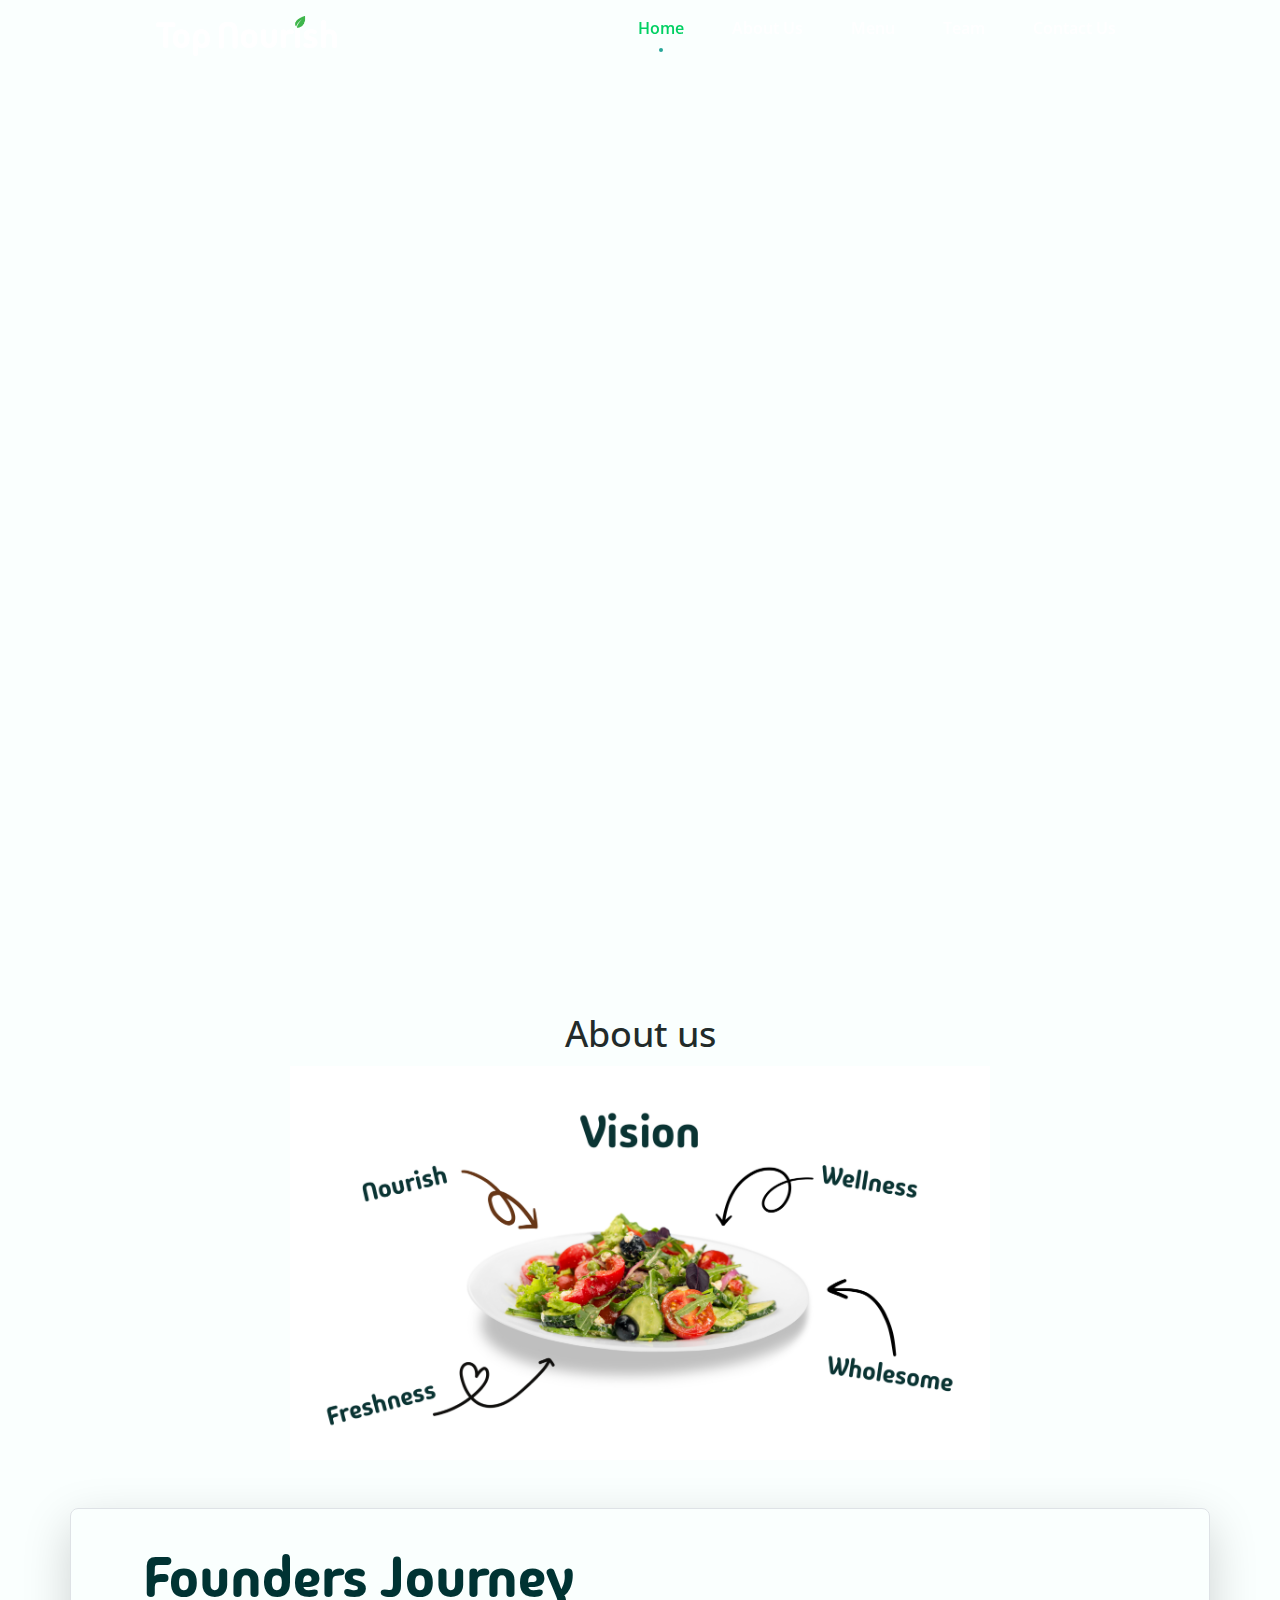
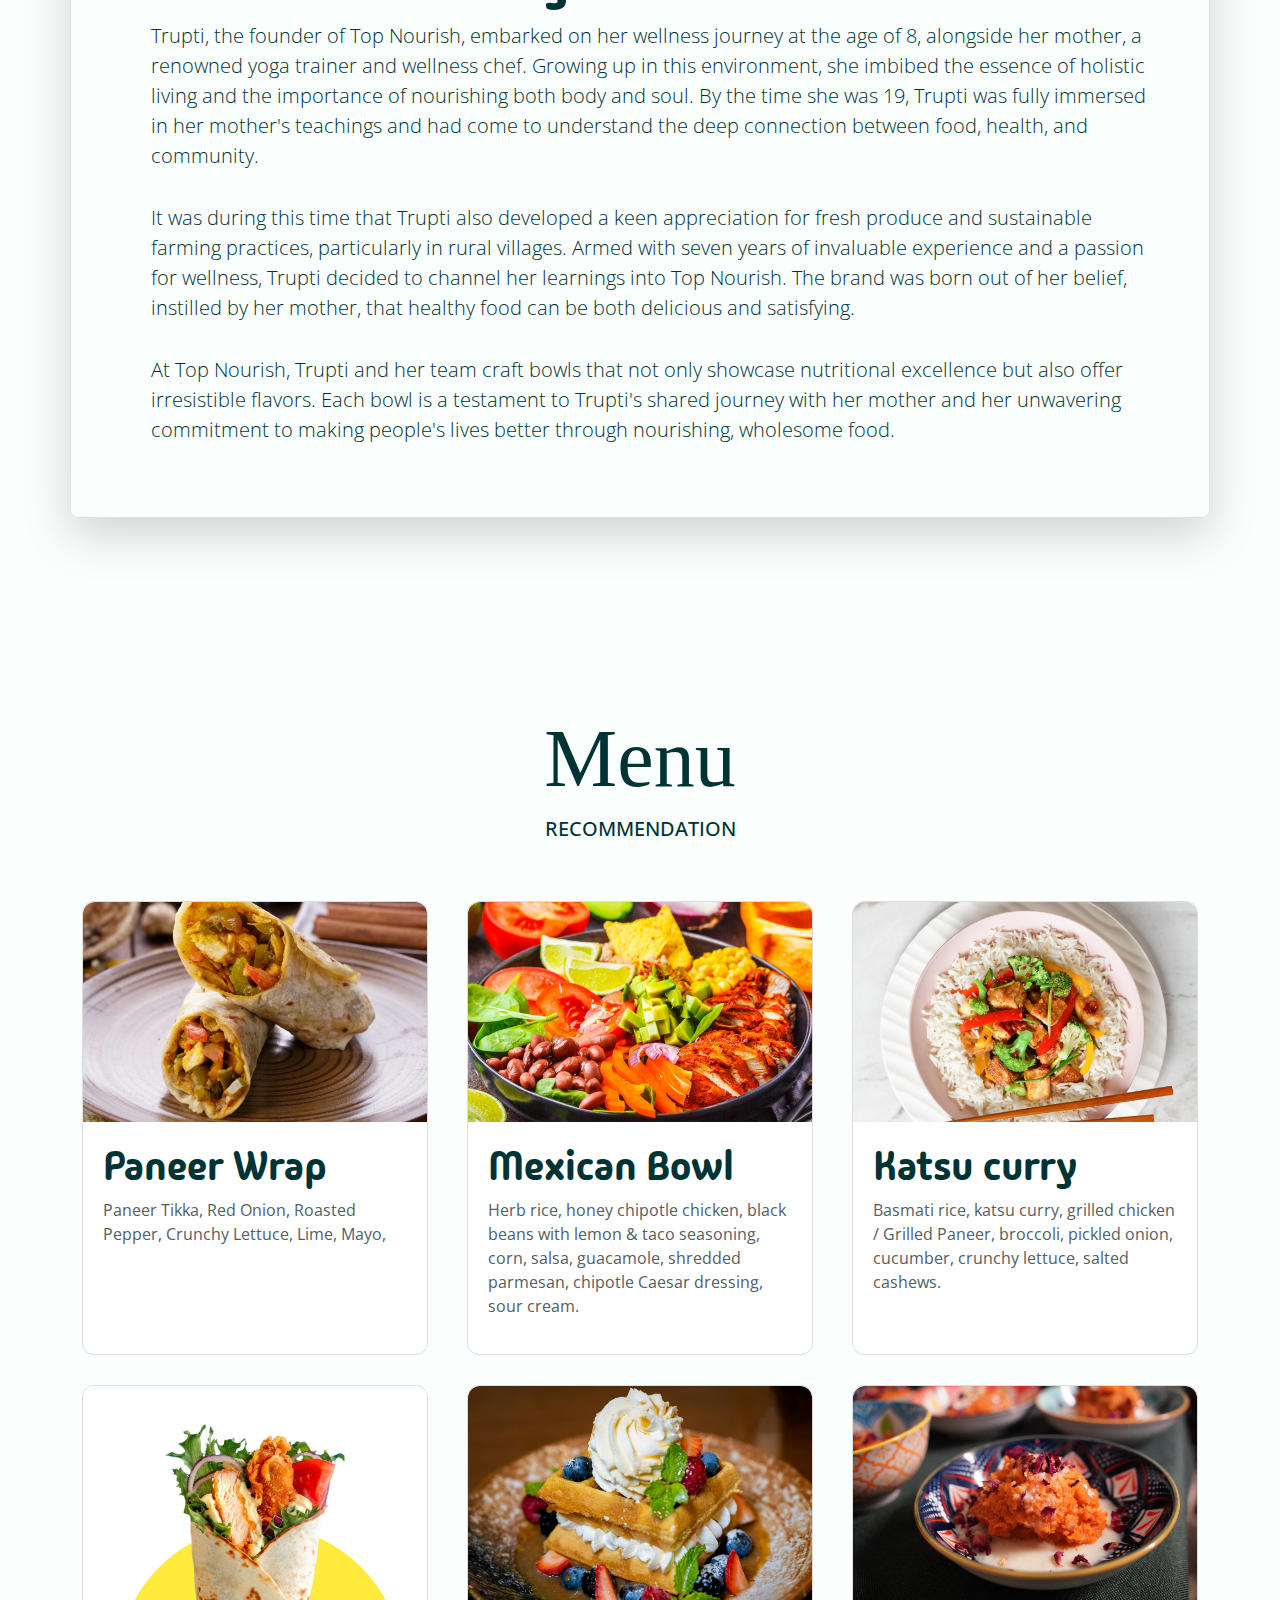
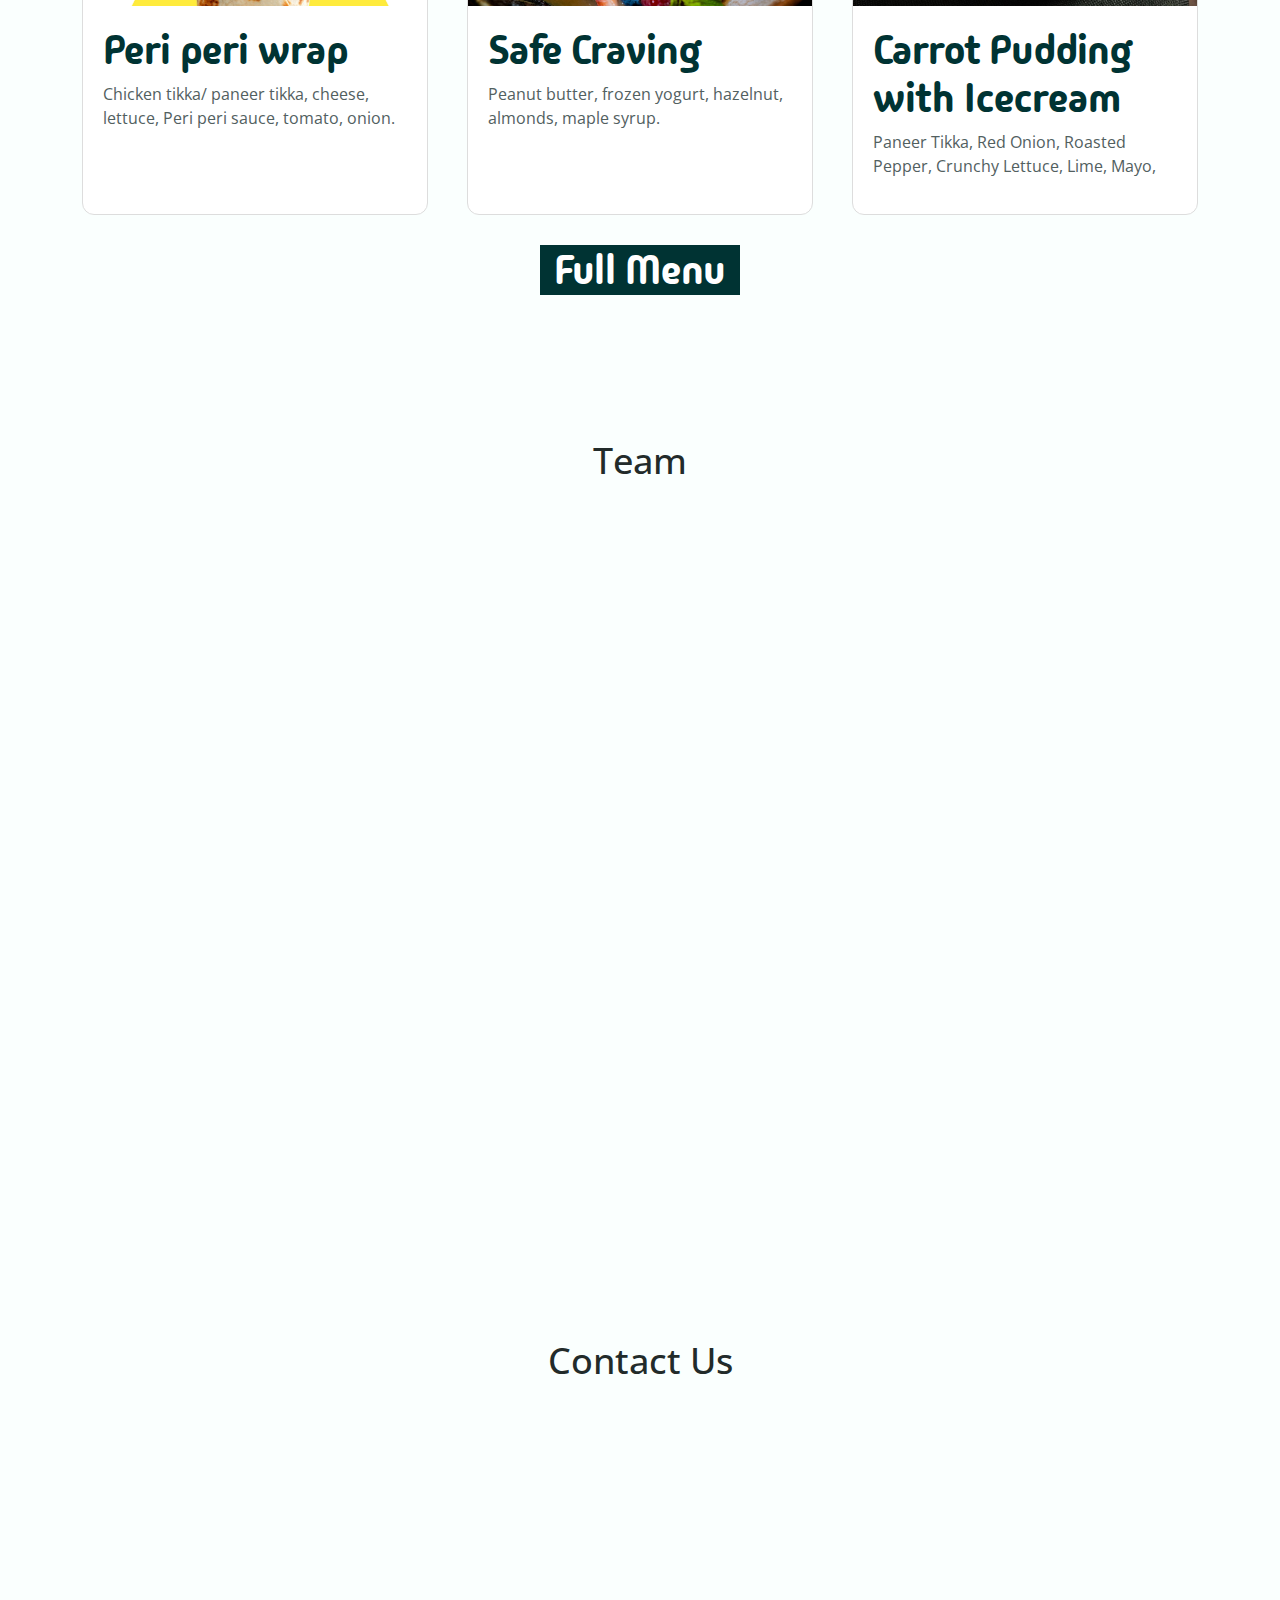
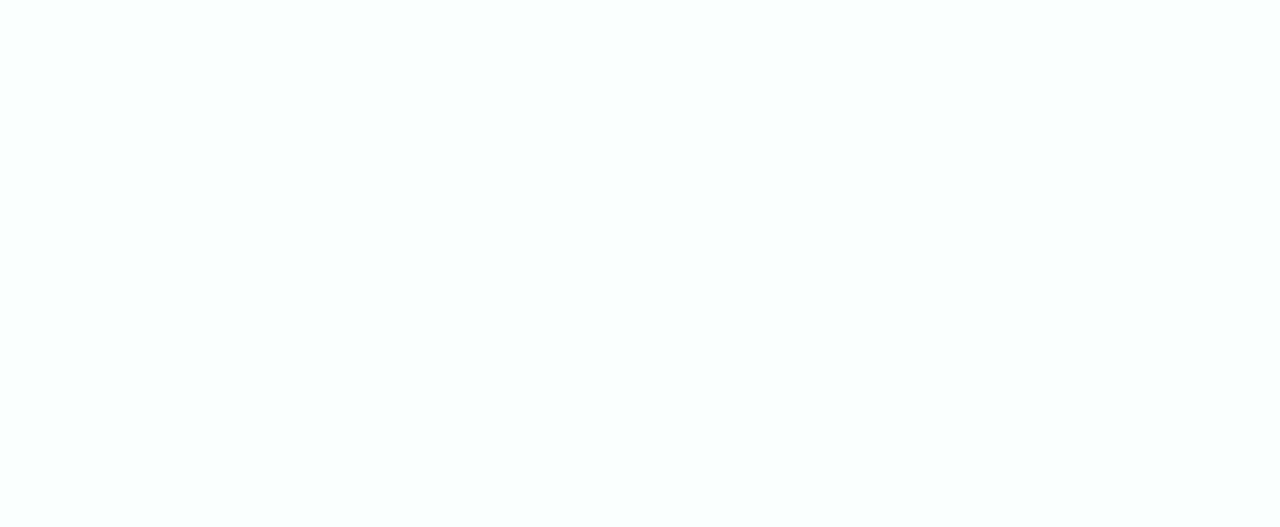
==== commit 1fd6fdc6: "Add files via upload" ====
--- a/index.html
+++ b/index.html
@@ -1,378 +1,279 @@
 <!DOCTYPE html>
-<html lang="en">
-<head>
-    <meta charset="UTF-8">
-    <meta name="viewport" content="width=device-width, initial-scale=1.0">
-    <link rel="stylesheet" href="style.css">
-    <link rel="stylesheet" href="Responsive.css">
-    <link href="https://cdn.jsdelivr.net/npm/bootstrap@5.3.2/dist/css/bootstrap.min.css" rel="stylesheet" integrity="sha384-T3c6CoIi6uLrA9TneNEoa7RxnatzjcDSCmG1MXxSR1GAsXEV/Dwwykc2MPK8M2HN" crossorigin="anonymous">
-    <link href="https://api.fontshare.com/v2/css?f[]=pencerio@50&display=swap" rel="stylesheet">
-    <link href="https://api.fontshare.com/v2/css?f[]=tanker@400&display=swap" rel="stylesheet">
-    <link href="https://fonts.cdnfonts.com/css/sf-pro-display" rel="stylesheet">
+    <html lang="en">
+    <head>
+        <meta charset="UTF-8">
+        <meta name="viewport" content="width=device-width, initial-scale=1.0">
+        <link href="https://cdn.jsdelivr.net/npm/bootstrap@5.3.3/dist/css/bootstrap.min.css" rel="stylesheet" integrity="sha384-QWTKZyjpPEjISv5WaRU9OFeRpok6YctnYmDr5pNlyT2bRjXh0JMhjY6hW+ALEwIH" crossorigin="anonymous">
+        <!--=============== BOXICONS ===============-->
+        <link rel="stylesheet" href="https://cdn.jsdelivr.net/npm/boxicons@latest/css/boxicons.min.css">
+        <!-- font modimi -->
+        <link rel="preconnect" href="https://fonts.googleapis.com">
+        <link rel="preconnect" href="https://fonts.gstatic.com" crossorigin>
+        <link href="https://fonts.googleapis.com/css2?family=Madimi+One&display=swap" rel="stylesheet">
+
+        <!--=============== CSS ===============-->
+        <link rel="stylesheet" href="assets/css/styles.css">
+
+        <link rel="stylesheet" href="https://cdnjs.cloudflare.com/ajax/libs/OwlCarousel2/2.3.4/assets/owl.carousel.min.css" integrity="sha512-tS3S5qG0BlhnQROyJXvNjeEM4UpMXHrQfTGmbQ1gKmelCxlSEBUaxhRBj/EFTzpbP4RVSrpEikbmdJobCvhE3g==" crossorigin="anonymous" referrerpolicy="no-referrer" />
+        <link rel="stylesheet" href="https://cdnjs.cloudflare.com/ajax/libs/OwlCarousel2/2.3.4/assets/owl.theme.default.min.css" integrity="sha512-sMXtMNL1zRzolHYKEujM2AqCLUR9F2C4/05cdbxjjLSRvMQIciEPCQZo++nk7go3BtSuK9kfa/s+a4f4i5pLkw==" crossorigin="anonymous" referrerpolicy="no-referrer" />
+
+        <title>Top Nourish</title>
+    </head>
+    <body>
+        
+        <!--=============== HEADER ===============-->
+        <header class="header" id="header">
+            <nav class="nav1 container1">
+                <a href="#" class="nav__logo h1"><img src="assets/img/favicon.png" height="40" alt="home Icon" srcset=""></a>
+
+                <div class="nav__menu" id="nav-menu">
+                    <ul class="nav__list p-2">
+                        <li class="nav__item">
+                            <a href="#home" class="nav__link active-link">
+                                <i class='bx bx-home-alt nav__icon'></i>
+                                <span class="nav__name">Home</span>
+                            </a>
+                        </li>
+                        
+                        <li class="nav__item">
+                            <a href="#about" class="nav__link">
+                                <i class='bx bx-user nav__icon'></i>
+                                <span class="nav__name"> About Us</span>
+                            </a>
+                        </li>
+
+                        <li class="nav__item">
+                            <a href="#menu" class="nav__link">
+                                <i class='bx bx-book-alt nav__icon'></i>
+                                <span class="nav__name">Menu</span>
+                            </a>
+                        </li>
+
+                        <li class="nav__item">
+                            <a href="#team" class="nav__link">
+                                <i class='bx bx-briefcase-alt nav__icon'></i>
+                                <span class="nav__name">Team</span>
+                            </a>
+                        </li>
+
+                        <li class="nav__item">
+                            <a href="#contactus" class="nav__link">
+                                <i class='bx bx-message-square-detail nav__icon'></i>
+                                <span class="nav__name">Contact Us</span>
+                            </a>
+                        </li>
+                    </ul>
+                </div>
+
+                <img src="assets/img/perfil.png" alt="" class="nav__img">
+            </nav>
+        </header>
+
+
+
+        <main>
+            <!--=============== HOME ===============-->
+            <section class="section__height" id="home">
+
+                <div class="owl-carousel owl-theme">
+                    <div class="item coverimg">
+                        <div class="image-container">
+                            <div class="px-4 py-5 my-5 centered ">
+                                
+                                <h1 class="fs1 h1">Bite Right</h1>
+                                <div class=" mx-auto">
+                                    <p class="h1 ">Nourish your body, Fuel your soul
+                                    </p>
+                                </div>
                 
-    <title>NitroWeb</title>
-
-</head>
-
-<body>
-    <div class=" body">
-
-        <!-- Navigation bar -->
-        <header class="d-flex justify-content-center py-3 " id="header">
-        <ul class="nav nav-pills bgfornav px-2 gap-2">
-            <li class="nav-item"><a href="#" class="nav-link my-1" aria-current="page">
-                <svg xmlns="http://www.w3.org/2000/svg" fill="currentColor" class="bi bi-house-fill my-1 mx-2 svgimg " viewBox="0 0 16 16">
-                <path d="M8.707 1.5a1 1 0 0 0-1.414 0L.646 8.146a.5.5 0 0 0 .08.708L8 2.207l6.646 6.647a.5.5 0 0 0 .708-.708L13 5.793V2.5a.5.5 0 0 0-.5-.5h-1a.5.5 0 0 0-.5.5v1.293z"/>
-                <path d="m8 3.293 6 6V13.5a1.5 1.5 0 0 1-1.5 1.5h-9A1.5 1.5 0 0 1 2 13.5V9.293z"/>
-                </svg></a></li>
-                
-            <li class="nav-item"><a href="#Services" class="nav-link my-1">SERVICES</a></li>
-            <li class="nav-item"><a href="#work" class="nav-link my-1">WORK</a></li>
-            <li class="nav-item"><a href="#about" class="nav-link my-1">ABOUT</a></li>
-            <li class="nav-item"><a href="" class="nav-link my-1">CONTACT</a></li>
-        </ul>
-
+                            </div>
+                            <img class="carousel-image" src="assets/img/home6.jpg" alt="" srcset="">
+                        </div>
+                    </div>
+
+                    <div class="item coverimg">
+                        <div class="image-container">
+                            <div class="px-4 py-5  centered">
+                                <h1 class="fs1 h1 hb ">Top Nourish</h1>
+                                <div class=" mx-auto">
+                                    <p class="fs2 mb-4 hb">"It all comes from farmers we know & trust. Sustainably sourced, cooked from scratch, no skipped steps</p>
+                                </div>
+                            </div>
+                            <img class="carousel-image" src="assets/img/home7.jpeg" alt="" srcset="">
+                        </div>
+                    </div>
+
+                    <div class="item coverimg">
+                        <div class="image-container">
+                            <div class="px-4 py-2  centered bgc1">
+                                <h1 class="h1 ">When Top Nourish met Cafe Pascucci</h1>
+                                <!-- <div class=" mx-auto">
+                                    <p class="lead mb-4 ">Espresso Yourself: Wake Up and Smell the Health! </p>
+                                </div> -->
+                            </div>
+                            <img class="carousel-image" src="assets/img/home8.png" alt="" srcset="">
+                        </div>
+                    </div>
+                </div>
+
+        </div>
+
+            </section>
+
+
+
+            <!--=============== ABOUT ===============-->
+            <section class="container section " id="about">
+                <h2 class="section__title hb">About us</h2>
+
+                <div class="container col-xxl-8 px-4">
+                    <div class="align-items-center">
+                        <div class="col">
+                            <picture>
+                                <!-- <source media="(max-width: 799px)" srcset="assets/img/img1.jpg">
+                                <source media="(min-width: 800px)" srcset="assets/img/img1.jpg"> -->
+                                <img src="assets/img/img1.jpg" class="d-block mx-lg-auto img-fluid" alt="Bootstrap Themes" width="700" height="500" loading="lazy">
+                            </picture>
+                        </div>
+                    </div>
+                </div>
+
+                    <div class="container my-5">
+                        <div class="row p-4 pb-0 pe-lg-0  align-items-center rounded-3 border shadow-lg">
+                            <div class="col-lg p-3 p-lg-5 pt-lg-3">
+                                <h1 class="display-4  lh-1 hb h1">Founders  Journey</h1>
+                                    <p class="lead p-2 hb">
+                                        Trupti, the founder of Top Nourish, embarked on her wellness journey at the age of 8, alongside her mother,
+                                        a renowned yoga trainer and wellness chef. Growing up in this environment, she imbibed the essence of holistic 
+                                        living and the importance of nourishing both body and soul. By the time she was 19, 
+                                        Trupti was fully immersed in her mother's teachings and had come to understand the deep connection between food, health, 
+                                        and community.
+                                    </p>
+                                    <p class="lead p-2 hb">It was during this time that Trupti also developed a keen appreciation for fresh produce and sustainable 
+                                        farming practices, particularly in rural villages. Armed with seven years of invaluable experience and a passion for wellness, 
+                                        Trupti decided to channel her learnings into Top Nourish. The brand was born out of her belief, instilled by her mother, 
+                                        that healthy food can be both delicious and satisfying.
+                                    </p> 
+                                    <p class="lead p-2 hb">At Top Nourish, Trupti and her team craft bowls that not only showcase nutritional excellence but 
+                                        also offer irresistible flavors. Each bowl is a testament to Trupti's shared journey with her mother and her unwavering 
+                                        commitment to making people's lives better through nourishing, wholesome food.
+                                    </p>
+                        </div>
+                    </div>
+
+
+
+            </section>
+
+
+
+            <!--=============== Menu ===============-->
+    <section class="container section" id="menu">
+        <div class="container">
+            <div class="title">
+                <p class="h1 fs2 hb">Menu</p>
+                <h4 class="hb">Recommendation</h4>
+            </div>
+            <div class="foods">
+                <div class="single-food">
+                    <div class="food-img">
+                        <img src="assets/img/Menu item/Paneer wrap.jpg" alt="">
+                        <h4>wrap</h4>
+                    </div>
+                    <div class="food-list">
+                        <h1 class="hb h1">Paneer Wrap</h1>
+                        <p>Paneer Tikka, Red Onion, Roasted Pepper, Crunchy Lettuce, Lime, Mayo,</p>
+                    </div>
+                    
+                </div>
+                <div class="single-food">
+                    <div class="food-img">
+                        <img src="assets/img/Menu item/Mexican bowl.jpg" alt="">
+                        <h4>Bowl</h4>
+                    </div>
+                    <div class="food-list">
+                        <h1 class="hb h1">Mexican Bowl</h1>
+                        <p>Herb rice, honey chipotle chicken, black beans with lemon & taco seasoning, corn, salsa, guacamole, shredded parmesan, chipotle Caesar dressing, sour cream.</p>
+                        
+                    </div>
+                </div>
+                <div class="single-food">
+                    <div class="food-img">
+                        <img src="assets/img/Menu item/Katsu Curry.jpg" alt="">
+                        <h4>Bowl</h4>
+                    </div>
+                    <div class="food-list">
+                        <h1 class="hb h1">Katsu curry</h1>
+                        <p>Basmati rice, katsu curry, grilled chicken / Grilled Paneer, broccoli, pickled onion, cucumber, crunchy lettuce, salted cashews.</p>
+                        
+                    </div>
+                </div>
+                <div class="single-food">
+                    <div class="food-img">
+                        <img src="assets/img/Menu item/Peri peri wrap.jpg" alt="">
+                        <h4>Wrap</h4>
+                    </div>
+                    <div class="food-list">
+                        <h1 class="hb h1">Peri peri wrap</h1>
+                        <p>Chicken tikka/ paneer tikka, cheese, lettuce, Peri peri sauce, tomato, onion.</p>
+                        
+                    </div>
+                </div>
+                <div class="single-food">
+                    <div class="food-img">
+                        <img src="assets/img/Menu item/safe craving.jpg" alt="">
+                        <h4>Waffles</h4>
+                    </div>
+                    <div class="food-list">
+                        <h1 class="hb h1">Safe Craving</h1>
+                        <p>Peanut butter, frozen yogurt, hazelnut, almonds, maple syrup.</p>
+                        
+                    </div>
+                </div>
+                <div class="single-food">
+                    <div class="food-img">
+                        <img src="assets/img/Menu item/Carrot Pudding.jpg" alt="">
+                        <h4>Deserts</h4>
+                    </div>
+                    <div class="food-list">
+                        <h1 class="hb h1">Carrot Pudding with Icecream</h1>
+                        <p>Paneer Tikka, Red Onion, Roasted Pepper, Crunchy Lettuce, Lime, Mayo,</p>
+                    </div>
+                </div>
+            </div>
+            <a class="menuatag h1" href="menu.html">Full Menu</a>
+        </div>
+    </section>
+
+
+
+            <!--=============== PORTFOLIO ===============-->
+            <section class="container section section__height" id="team">
+                <h2 class="section__title">Team</h2>
+            </section>
+
+
+            
+            <!--=============== CONTACTME ===============-->
+            <section class="container section section__height" id="contactus">
+                <h2 class="section__title">Contact Us</h2>
+            </section>
+        </main>
         
 
-        </header>
-
-        <!-- Home Screen -->
-        <div>
-            </div>
-            <main class="test" >
-                <h1 class="texth1">NitroWeb</h1>
-                <h1 class="paragraph">We are a creative agency focused on..</h1>
-                <h1 id="animated-text" class="animated-text">Web Design</h1>
-                
-            </main>
-        </div>
-    </div>
-
-    <!-- home screen end -->
-
-        <!-- Service page -->
-
-    <div id="Services" class="container px-4 py-5">
-        <h2 class="pb-2 border-bottom">Services</h2>
-    
-        <div class="row row-cols-1 row-cols-md-2  g-5 py-5">
-        
-        
-        <!-- Left col -->
-        <div class="col d-flex flex-column align-items-start gap-2">
-            <h2 class="fw-bold text-body-emphasis">We bring solutions to make life easier for our customers.</h2>
-            <p class="text-body-secondary">Paragraph of text beneath the heading to explain the heading. We'll add onto it with another sentence and probably just keep going until we run out of words.</p>
-            <a href="#Services" class="button">
-                <div class="button-inner">
-                    <div class="button-background"></div>
-                    <div class="button-text">Learn More</div>
-                    <div class="button-icon">
-                        <svg style="transform: rotate(-90deg);" xmlns="http://www.w3.org/2000/svg" xmlns:xlink="http://www.w3.org/1999/xlink" version="1.1" id="Capa_1" x="0px" y="0px" viewBox="0 0 31.49 31.49" style="enable-background:new 0 0 31.49 31.49; " xml:space="preserve" width="24px" height="24px">
-                        <polygon points="10.273,5.009 10.273,15.74 0,15.74 15.744,31.484 31.49,15.74 21.217,15.74 21.217,5.009 " stroke="currentColor" stroke-width="1.5" />
-                        </svg>
-                    </div>
-                </div>
-            </a>
-        </div>
-
-
-        <!-- right col -->
-
-        <div class="col">
-            <div class="col d-flex flex-column gap-2 mb-4">
-                <div class="click-me">
-                    <h4 class="d-flex justify-content-between align-items-center fw-semibold mb-0 text-body-emphasis border-bottom">
-                        <span><svg xmlns="http://www.w3.org/2000/svg" width="25" height="25" fill="currentColor" class="bi bi-easel" viewBox="0 0 16 16">
-                            <path d="M8 0a.5.5 0 0 1 .473.337L9.046 2H14a1 1 0 0 1 1 1v7a1 1 0 0 1-1 1h-1.85l1.323 3.837a.5.5 0 1 1-.946.326L11.092 11H8.5v3a.5.5 0 0 1-1 0v-3H4.908l-1.435 4.163a.5.5 0 1 1-.946-.326L3.85 11H2a1 1 0 0 1-1-1V3a1 1 0 0 1 1-1h4.954L7.527.337A.5.5 0 0 1 8 0M2 3v7h12V3z"/>
-                        </svg> Product Strategy</span>
-                        <svg xmlns="http://www.w3.org/2000/svg" width="30" height="30" fill="currentColor" class="bi bi-plus ml-2 svgIcon" viewBox="0 0 16 16">
-                            <path class="plus-path" d="M8 4a.5.5 0 0 1 .5.5v3h3a.5.5 0 0 1 0 1h-3v3a.5.5 0 0 1-1 0v-3h-3a.5.5 0 0 1 0-1h3v-3A.5.5 0 0 1 8 4"/>
-                            <path class="minus-path d-none" d="M2 7.5a.5.5 0 0 1 .5-.5h11a.5.5 0 0 1 0 1h-11a.5.5 0 0 1-.5-.5"/>
-                        </svg>
-                    </h4>
-                    <p class="text-body-secondary" style="display: none;">Paragraph of text beneath the heading to explain the heading.</p>
-                </div>
-            </div>
-
-            <div class="col d-flex flex-column gap-2 mb-4">
-                <div class="click-me">
-                    <h4 class="d-flex justify-content-between align-items-center fw-semibold mb-0 text-body-emphasis border-bottom">
-                        <span><svg xmlns="http://www.w3.org/2000/svg" width="25" height="25" fill="currentColor" class="bi bi-award" viewBox="0 0 16 16">
-                            <path d="M9.669.864 8 0 6.331.864l-1.858.282-.842 1.68-1.337 1.32L2.6 6l-.306 1.854 1.337 1.32.842 1.68 1.858.282L8 12l1.669-.864 1.858-.282.842-1.68 1.337-1.32L13.4 6l.306-1.854-1.337-1.32-.842-1.68zm1.196 1.193.684 1.365 1.086 1.072L12.387 6l.248 1.506-1.086 1.072-.684 1.365-1.51.229L8 10.874l-1.355-.702-1.51-.229-.684-1.365-1.086-1.072L3.614 6l-.25-1.506 1.087-1.072.684-1.365 1.51-.229L8 1.126l1.356.702z"/>
-                            <path d="M4 11.794V16l4-1 4 1v-4.206l-2.018.306L8 13.126 6.018 12.1z"/>
-                            </svg> Identity & Branding</span>
-                        <svg xmlns="http://www.w3.org/2000/svg" width="30" height="30" fill="currentColor" class="bi bi-plus ml-2 svgIcon" viewBox="0 0 16 16">
-                            <path class="plus-path" d="M8 4a.5.5 0 0 1 .5.5v3h3a.5.5 0 0 1 0 1h-3v3a.5.5 0 0 1-1 0v-3h-3a.5.5 0 0 1 0-1h3v-3A.5.5 0 0 1 8 4"/>
-                            <path class="minus-path d-none" d="M2 7.5a.5.5 0 0 1 .5-.5h11a.5.5 0 0 1 0 1h-11a.5.5 0 0 1-.5-.5"/>
-                        </svg>
-                    </h4>
-                    <p class="text-body-secondary" style="display: none;">Paragraph of text beneath the heading to explain the heading.</p>
-                </div>
-            </div>
-
-            <div class="col d-flex flex-column gap-2 mb-4">
-                <div class="click-me">
-                    <h4 class="d-flex justify-content-between align-items-center fw-semibold mb-0 text-body-emphasis border-bottom">
-                        <span><svg xmlns="http://www.w3.org/2000/svg" width="25" height="25" fill="currentColor" class="bi bi-pc-display" viewBox="0 0 16 16">
-                            <path d="M8 1a1 1 0 0 1 1-1h6a1 1 0 0 1 1 1v14a1 1 0 0 1-1 1H9a1 1 0 0 1-1-1zm1 13.5a.5.5 0 1 0 1 0 .5.5 0 0 0-1 0m2 0a.5.5 0 1 0 1 0 .5.5 0 0 0-1 0M9.5 1a.5.5 0 0 0 0 1h5a.5.5 0 0 0 0-1zM9 3.5a.5.5 0 0 0 .5.5h5a.5.5 0 0 0 0-1h-5a.5.5 0 0 0-.5.5M1.5 2A1.5 1.5 0 0 0 0 3.5v7A1.5 1.5 0 0 0 1.5 12H6v2h-.5a.5.5 0 0 0 0 1H7v-4H1.5a.5.5 0 0 1-.5-.5v-7a.5.5 0 0 1 .5-.5H7V2z"/>
-                            </svg> Digital Marketing</span>
-                        <svg xmlns="http://www.w3.org/2000/svg" width="30" height="30" fill="currentColor" class="bi bi-plus ml-2 svgIcon" viewBox="0 0 16 16">
-                            <path class="plus-path" d="M8 4a.5.5 0 0 1 .5.5v3h3a.5.5 0 0 1 0 1h-3v3a.5.5 0 0 1-1 0v-3h-3a.5.5 0 0 1 0-1h3v-3A.5.5 0 0 1 8 4"/>
-                            <path class="minus-path d-none" d="M2 7.5a.5.5 0 0 1 .5-.5h11a.5.5 0 0 1 0 1h-11a.5.5 0 0 1-.5-.5"/>
-                        </svg>
-                    </h4>
-                    <p class="text-body-secondary" style="display: none;">Paragraph of text beneath the heading to explain the heading.</p>
-                </div>
-            </div>
-
-            <div class="col d-flex flex-column gap-2 mb-4">
-                <div class="click-me">
-                    <h4 class="d-flex justify-content-between align-items-center fw-semibold mb-0 text-body-emphasis border-bottom">
-                        <span><svg xmlns="http://www.w3.org/2000/svg" width="25" height="25" fill="currentColor" class="bi bi-paint-bucket" viewBox="0 0 16 16">
-                            <path d="M6.192 2.78c-.458-.677-.927-1.248-1.35-1.643a3 3 0 0 0-.71-.515c-.217-.104-.56-.205-.882-.02-.367.213-.427.63-.43.896-.003.304.064.664.173 1.044.196.687.556 1.528 1.035 2.402L.752 8.22c-.277.277-.269.656-.218.918.055.283.187.593.36.903.348.627.92 1.361 1.626 2.068.707.707 1.441 1.278 2.068 1.626.31.173.62.305.903.36.262.05.64.059.918-.218l5.615-5.615c.118.257.092.512.05.939-.03.292-.068.665-.073 1.176v.123h.003a1 1 0 0 0 1.993 0H14v-.057a1 1 0 0 0-.004-.117c-.055-1.25-.7-2.738-1.86-3.494a4 4 0 0 0-.211-.434c-.349-.626-.92-1.36-1.627-2.067S8.857 3.052 8.23 2.704c-.31-.172-.62-.304-.903-.36-.262-.05-.64-.058-.918.219zM4.16 1.867c.381.356.844.922 1.311 1.632l-.704.705c-.382-.727-.66-1.402-.813-1.938a3.3 3.3 0 0 1-.131-.673q.137.09.337.274m.394 3.965c.54.852 1.107 1.567 1.607 2.033a.5.5 0 1 0 .682-.732c-.453-.422-1.017-1.136-1.564-2.027l1.088-1.088q.081.181.183.365c.349.627.92 1.361 1.627 2.068.706.707 1.44 1.278 2.068 1.626q.183.103.365.183l-4.861 4.862-.068-.01c-.137-.027-.342-.104-.608-.252-.524-.292-1.186-.8-1.846-1.46s-1.168-1.32-1.46-1.846c-.147-.265-.225-.47-.251-.607l-.01-.068zm2.87-1.935a2.4 2.4 0 0 1-.241-.561c.135.033.324.11.562.241.524.292 1.186.8 1.846 1.46.45.45.83.901 1.118 1.31a3.5 3.5 0 0 0-1.066.091 11 11 0 0 1-.76-.694c-.66-.66-1.167-1.322-1.458-1.847z"/>
-                            </svg> Graphic Design</span>
-                        <svg xmlns="http://www.w3.org/2000/svg" width="30" height="30" fill="currentColor" class="bi bi-plus ml-2 svgIcon" viewBox="0 0 16 16">
-                            <path class="plus-path" d="M8 4a.5.5 0 0 1 .5.5v3h3a.5.5 0 0 1 0 1h-3v3a.5.5 0 0 1-1 0v-3h-3a.5.5 0 0 1 0-1h3v-3A.5.5 0 0 1 8 4"/>
-                            <path class="minus-path d-none" d="M2 7.5a.5.5 0 0 1 .5-.5h11a.5.5 0 0 1 0 1h-11a.5.5 0 0 1-.5-.5"/>
-                        </svg>
-                    </h4>
-                    <p class="text-body-secondary" style="display: none;">Paragraph of text beneath the heading to explain the heading.</p>
-                </div>
-            </div>
-
-
-            <div class="col d-flex flex-column gap-2 mb-4">
-                <div class="click-me">
-                    <h4 class="d-flex justify-content-between align-items-center fw-semibold mb-0 text-body-emphasis border-bottom">
-                        <span><svg xmlns="http://www.w3.org/2000/svg" width="25" height="25" fill="currentColor" class="bi bi-graph-up-arrow" viewBox="0 0 16 16">
-                            <path fill-rule="evenodd" d="M0 0h1v15h15v1H0zm10 3.5a.5.5 0 0 1 .5-.5h4a.5.5 0 0 1 .5.5v4a.5.5 0 0 1-1 0V4.9l-3.613 4.417a.5.5 0 0 1-.74.037L7.06 6.767l-3.656 5.027a.5.5 0 0 1-.808-.588l4-5.5a.5.5 0 0 1 .758-.06l2.609 2.61L13.445 4H10.5a.5.5 0 0 1-.5-.5"/>
-                            </svg> Brand Development</span>
-                        <svg xmlns="http://www.w3.org/2000/svg" width="30" height="30" fill="currentColor" class="bi bi-plus ml-2 svgIcon" viewBox="0 0 16 16">
-                            <path class="plus-path" d="M8 4a.5.5 0 0 1 .5.5v3h3a.5.5 0 0 1 0 1h-3v3a.5.5 0 0 1-1 0v-3h-3a.5.5 0 0 1 0-1h3v-3A.5.5 0 0 1 8 4"/>
-                            <path class="minus-path d-none" d="M2 7.5a.5.5 0 0 1 .5-.5h11a.5.5 0 0 1 0 1h-11a.5.5 0 0 1-.5-.5"/>
-                        </svg>
-                    </h4>
-                    <p class="text-body-secondary" style="display: none;">Paragraph of text beneath the heading to explain the heading.</p>
-                </div>
-            </div>
-            
-            <div class="col d-flex flex-column gap-2 mb-4">
-                <div class="click-me">
-                    <h4 class="d-flex justify-content-between align-items-center fw-semibold mb-0 text-body-emphasis border-bottom">
-                        <span><svg xmlns="http://www.w3.org/2000/svg" width="25" height="25" fill="currentColor" class="bi bi-brush" viewBox="0 0 16 16">
-                            <path d="M15.825.12a.5.5 0 0 1 .132.584c-1.53 3.43-4.743 8.17-7.095 10.64a6.1 6.1 0 0 1-2.373 1.534c-.018.227-.06.538-.16.868-.201.659-.667 1.479-1.708 1.74a8.1 8.1 0 0 1-3.078.132 4 4 0 0 1-.562-.135 1.4 1.4 0 0 1-.466-.247.7.7 0 0 1-.204-.288.62.62 0 0 1 .004-.443c.095-.245.316-.38.461-.452.394-.197.625-.453.867-.826.095-.144.184-.297.287-.472l.117-.198c.151-.255.326-.54.546-.848.528-.739 1.201-.925 1.746-.896q.19.012.348.048c.062-.172.142-.38.238-.608.261-.619.658-1.419 1.187-2.069 2.176-2.67 6.18-6.206 9.117-8.104a.5.5 0 0 1 .596.04M4.705 11.912a1.2 1.2 0 0 0-.419-.1c-.246-.013-.573.05-.879.479-.197.275-.355.532-.5.777l-.105.177c-.106.181-.213.362-.32.528a3.4 3.4 0 0 1-.76.861c.69.112 1.736.111 2.657-.12.559-.139.843-.569.993-1.06a3 3 0 0 0 .126-.75zm1.44.026c.12-.04.277-.1.458-.183a5.1 5.1 0 0 0 1.535-1.1c1.9-1.996 4.412-5.57 6.052-8.631-2.59 1.927-5.566 4.66-7.302 6.792-.442.543-.795 1.243-1.042 1.826-.121.288-.214.54-.275.72v.001l.575.575zm-4.973 3.04.007-.005zm3.582-3.043.002.001h-.002z"/>
-                            </svg> UX & Product Design </span>
-                        <svg xmlns="http://www.w3.org/2000/svg" width="30" height="30" fill="currentColor" class="bi bi-plus ml-2 svgIcon" viewBox="0 0 16 16">
-                        <path class="plus-path" d="M8 4a.5.5 0 0 1 .5.5v3h3a.5.5 0 0 1 0 1h-3v3a.5.5 0 0 1-1 0v-3h-3a.5.5 0 0 1 0-1h3v-3A.5.5 0 0 1 8 4"/>
-                        <path class="minus-path d-none" d="M2 7.5a.5.5 0 0 1 .5-.5h11a.5.5 0 0 1 0 1h-11a.5.5 0 0 1-.5-.5"/>
-                        </svg>
-                    </h4>
-                    <p class="text-body-secondary" style="display: none;">Paragraph of text beneath the heading to explain the heading.</p>
-                </div>
-            </div>
-        </div>
-    </div>
-
-    <!-- service page end -->
-
-    <!-- Work Page -->
-
-    <div class="container px-4 py-5" id="custom-cards">
-        <h2 id="work" class="pb-2 border-bottom">Works</h2>
-
-        <div class="row row-cols-1 row-cols-lg-3 align-items-stretch g-4 py-5">
-            <div class="col">
-                <div class="card card-cover h-100 overflow-hidden text-bg-dark rounded-4 shadow-lg" style="background-image: url('images/p1.jpg');">
-                    <div class="d-flex flex-column h-100 p-5 pb-3 text-white text-shadow-1">
-                    <h3 class="pt-5 mt-5 mb-4 display-6 lh-1 fw-bold">Short title, long jacket</h3>
-                    <ul class="d-flex list-unstyled mt-auto">
-                        <!-- <li class="me-auto">
-                        <img src="https://github.com/twbs.png" alt="Bootstrap" width="32" height="32" class="rounded-circle border border-white">
-                        </li> -->
-                        <li class="d-flex align-items-center me-3">
-                        <svg class="bi me-2" width="1em" height="1em"><use xlink:href="#geo-fill"></use></svg>
-                        <small>By Jasveer</small>
-                        </li>
-                        <li class="d-flex align-items-center">
-                        <svg class="bi me-2" width="1em" height="1em"><use xlink:href="#calendar3"></use></svg>
-                        <small>3d</small>
-                        </li>
-                    </ul>
-                    </div>
-                </div>
-            </div>
-    
-            <div class="col">
-                <div class="card card-cover h-100 overflow-hidden text-bg-dark rounded-4 shadow-lg" style="background-image: url('images/p2.jpg');">
-                <div class="d-flex flex-column h-100 p-5 pb-3 text-white text-shadow-1">
-                    <h3 class="pt-5 mt-5 mb-4 display-6 lh-1 fw-bold">Much longer title that wraps to multiple lines</h3>
-                    <ul class="d-flex list-unstyled mt-auto">
-                    <!-- <li class="me-auto">
-                    <img src="https://github.com/twbs.png" alt="Bootstrap" width="32" height="32" class="rounded-circle border border-white">
-                    </li> -->
-                    <li class="d-flex align-items-center me-3">
-                    <svg class="bi me-2" width="1em" height="1em"><use xlink:href="#geo-fill"></use></svg>
-                    <small>By Potato</small>
-                    </li>
-                    <li class="d-flex align-items-center">
-                    <svg class="bi me-2" width="1em" height="1em"><use xlink:href="#calendar3"></use></svg>
-                    <small>4d</small>
-                    </li>
-                    </ul>
-                </div>
-                </div>
-            </div>
-    
-            <div class="col">
-                <div class="card card-cover h-100 overflow-hidden text-bg-dark rounded-4 shadow-lg" style="background-image: url('images/p3.jpg');">
-                <div class="d-flex flex-column h-100 p-5 pb-3 text-shadow-1">
-                    <h3 class="pt-5 mt-5 mb-4 display-6 lh-1 fw-bold">Another longer title belongs here</h3>
-                    <ul class="d-flex list-unstyled mt-auto">
-                    <!-- <li class="me-auto">
-                        <img src="https://github.com/twbs.png" alt="Bootstrap" width="32" height="32" class="rounded-circle border border-white">
-                    </li> -->
-                    <li class="d-flex align-items-center me-3">
-                        <svg class="bi me-2" width="1em" height="1em"><use xlink:href="#geo-fill"></use></svg>
-                        <small>By NitroWeb</small>
-                    </li>
-                    <li class="d-flex align-items-center">
-                        <svg class="bi me-2" width="1em" height="1em"><use xlink:href="#calendar3"></use></svg>
-                        <small>5d</small>
-                    </li>
-                    </ul>
-                </div>
-                </div>
-            </div>
-            </div>
-        </div>
-    
-        <!-- work page end -->
-
-        <div class="container px-4 py-5" id="about">
-            <h2 class="pb-2 border-bottom">WHY CHOOSE US?</h2>
-        
-            <div class="row row-cols-1 row-cols-md-2 align-items-md-center g-5 py-5">
-              <div class="col d-flex flex-column align-items-start gap-2">
-                <h2 class="fw-bold text-body-emphasis">Your premier option for outstanding value.</h2>
-                <!-- <a href="#" class="btn btn-primary btn-lg">Primary button</a> -->
-              </div>
-        
-              <div class="col">
-                <p class="text-body-secondary">Paragraph of text beneath the heading to explain the heading. We'll add onto it with another sentence and probably just keep going until we run out of words.</p>
-                <div class="row row-cols-1 row-cols-sm-2 g-4">
-                  <div class="col d-flex flex-column gap-2">
-                    <div class="col d-flex flex-row gap-2">
-                        <svg xmlns="http://www.w3.org/2000/svg" width="30" height="30" fill="currentColor" class="bi bi-stars" viewBox="0 0 16 16">
-                            <path d="M7.657 6.247c.11-.33.576-.33.686 0l.645 1.937a2.89 2.89 0 0 0 1.829 1.828l1.936.645c.33.11.33.576 0 .686l-1.937.645a2.89 2.89 0 0 0-1.828 1.829l-.645 1.936a.361.361 0 0 1-.686 0l-.645-1.937a2.89 2.89 0 0 0-1.828-1.828l-1.937-.645a.361.361 0 0 1 0-.686l1.937-.645a2.89 2.89 0 0 0 1.828-1.828zM3.794 1.148a.217.217 0 0 1 .412 0l.387 1.162c.173.518.579.924 1.097 1.097l1.162.387a.217.217 0 0 1 0 .412l-1.162.387A1.73 1.73 0 0 0 4.593 5.69l-.387 1.162a.217.217 0 0 1-.412 0L3.407 5.69A1.73 1.73 0 0 0 2.31 4.593l-1.162-.387a.217.217 0 0 1 0-.412l1.162-.387A1.73 1.73 0 0 0 3.407 2.31zM10.863.099a.145.145 0 0 1 .274 0l.258.774c.115.346.386.617.732.732l.774.258a.145.145 0 0 1 0 .274l-.774.258a1.16 1.16 0 0 0-.732.732l-.258.774a.145.145 0 0 1-.274 0l-.258-.774a1.16 1.16 0 0 0-.732-.732L9.1 2.137a.145.145 0 0 1 0-.274l.774-.258c.346-.115.617-.386.732-.732z"/>
-                          </svg>
-                          <h4 class="fw-semibold mb-0 text-body-emphasis">Innovative Thinking</h4>
-                    </div>
-                   
-                    <p class="text-body-secondary">Innovative thinking is the key to effectively solving complex problems and driving progress in various fields.</p>
-                  </div>
-        
-                  <div class="col d-flex flex-column gap-2">
-                    <div class="feature-icon-small d-inline-flex align-items-center justify-content-center text-bg-primary bg-gradient fs-4 rounded-3">
-                      <svg class="bi" width="1em" height="1em">
-                        <use xlink:href="#gear-fill"></use>
-                      </svg>
-                    </div>
-                    <h4 class="fw-semibold mb-0 text-body-emphasis">Rapid Solutions</h4>
-                    <p class="text-body-secondary">Proactively prioritizing fast & effective solutions can streamline processes & significantly enhance productivity.</p>
-                  </div>
-        
-                  <div class="col d-flex flex-column gap-2">
-                    <div class="feature-icon-small d-inline-flex align-items-center justify-content-center text-bg-primary bg-gradient fs-4 rounded-3">
-                      <svg class="bi" width="1em" height="1em">
-                        <use xlink:href="#speedometer"></use>
-                      </svg>
-                    </div>
-                    <h4 class="fw-semibold mb-0 text-body-emphasis">Wholistic Approach</h4>
-                    <p class="text-body-secondary">Designers using this approach deliver cohesive, memorable designs that resonate with the audience.</p>
-                  </div>
-        
-                  <div class="col d-flex flex-column gap-2">
-                    <div class="feature-icon-small d-inline-flex align-items-center justify-content-center text-bg-primary bg-gradient fs-4 rounded-3">
-                      <svg class="bi" width="1em" height="1em">
-                        <use xlink:href="#table"></use>
-                      </svg>
-                    </div>
-                    <h4 class="fw-semibold mb-0 text-body-emphasis">Affordable Prices</h4>
-                    <p class="text-body-secondary">Our design agency provides budget friendly, flexible pricing for customized design solutions.</p>
-                  </div>
-                </div>
-              </div>
-            </div>
-          </div>
-
-
-            <!-- footer page -->
-            
-            <div class="container ">
-                <footer class="">
-                    <div class="row">
-                        <div class="col-6 col-md-2">
-                        <h5>Section</h5>
-                        <ul class="nav flex-column">
-                            <li class="hover mb-2"><a href="#" class="nav-link p-0 text-body-secondary">Home</a></li>
-                            <li class="hover mb-2"><a href="#" class="nav-link p-0 text-body-secondary">Features</a></li>
-                            <li class="hover mb-2"><a href="#" class="nav-link p-0 text-body-secondary">Pricing</a></li>
-                            <li class="hover mb-2"><a href="#" class="nav-link p-0 text-body-secondary">FAQs</a></li>
-                            <li class="hover mb-2"><a href="#" class="nav-link p-0 text-body-secondary">About</a></li>
-                        </ul>
-                        </div>
-                
-                        <div class="col-6 col-md-2 mb-3">
-                        <h5>Section</h5>
-                        <ul class="nav flex-column">
-                            <li class="hover mb-2"><a href="#" class="nav-link p-0 text-body-secondary">Home</a></li>
-                            <li class="hover mb-2"><a href="#" class="nav-link p-0 text-body-secondary">Features</a></li>
-                            <li class="hover mb-2"><a href="#" class="nav-link p-0 text-body-secondary">Pricing</a></li>
-                            <li class="hover mb-2"><a href="#" class="nav-link p-0 text-body-secondary">FAQs</a></li>
-                            <li class="hover mb-2"><a href="#" class="nav-link p-0 text-body-secondary">About</a></li>
-                        </ul>
-                        </div>
-            
-                        <div class="col-6 col-md-2 mb-3">
-                        <h5>Section</h5>
-                        <ul class="nav flex-column ">
-                            <li class="hover mb-2"><a href="#" class="nav-link p-0 text-body-secondary">Home</a></li>
-                            <li class="hover mb-2"><a href="#" class="nav-link p-0 text-body-secondary">Features</a></li>
-                            <li class="hover mb-2"><a href="#" class="nav-link p-0 text-body-secondary">Pricing</a></li>
-                            <li class="hover mb-2"><a href="#" class="nav-link p-0 text-body-secondary">FAQs</a></li>
-                            <li class="hover mb-2"><a href="#" class="nav-link p-0 text-body-secondary">About</a></li>
-                        </ul>
-                        </div>
-                
-                        <div class="col-md-5 offset-md-1 mb-3">
-                        <form>
-                            <h5>Subscribe to our newsletter</h5>
-                            <p>Monthly digest of what's new and exciting from us.</p>
-                            <div class="d-flex flex-column flex-sm-row w-100 gap-2">
-                            <label for="newsletter1" class="visually-hidden">Email address</label>
-                            <input id="newsletter1" type="text" class="form-control" placeholder="Email address">
-                            <button class="btn btn-primary " type="button">Subscribe</button>
-                            </div>
-                        </form>
-                        </div>
-                    </div>
-                
-                    <div class="d-flex flex-column flex-sm-row justify-content-between py-4 my-4 border-top">
-                        <p>NitroWeb© 2024 Company, Inc. All rights reserved.</p>
-                        <ul class="list-unstyled d-flex">
-                        <li class="ms-3"><a class="link-body-emphasis" href="#"><svg class="bi" width="24" height="24"><use xlink:href="#twitter"></use></svg></a></li>
-                        <li class="ms-3"><a class="link-body-emphasis" href="#"><svg class="bi" width="24" height="24"><use xlink:href="#instagram"></use></svg></a></li>
-                        <li class="ms-3"><a class="link-body-emphasis" href="#"><svg class="bi" width="24" height="24"><use xlink:href="#facebook"></use></svg></a></li>
-                        </ul>
-                    </div>
-                    </footer>
-                </div>
-
-
-        <script src="https://ajax.googleapis.com/ajax/libs/jquery/3.4.1/jquery.min.js"></script>
-        <script src="https://ajax.googleapis.com/ajax/libs/jquery/3.6.0/jquery.min.js"></script>
-        <script src="https://ajax.googleapis.com/ajax/libs/jquery/3.5.1/jquery.min.js"></script>
-        <script src="https://cdn.jsdelivr.net/npm/bootstrap@5.3.2/dist/js/bootstrap.bundle.min.js" integrity="sha384-C6RzsynM9kWDrMNeT87bh95OGNyZPhcTNXj1NW7RuBCsyN/o0jlpcV8Qyq46cDfL" crossorigin="anonymous"></script>
-        <script src="index.js"></script>   
-</body>
+
+
+
+
+
+
+
+
+        <script src="https://cdnjs.cloudflare.com/ajax/libs/jquery/3.7.1/jquery.min.js" integrity="sha512-v2CJ7UaYy4JwqLDIrZUI/4hqeoQieOmAZNXBeQyjo21dadnwR+8ZaIJVT8EE2iyI61OV8e6M8PP2/4hpQINQ/g==" crossorigin="anonymous" referrerpolicy="no-referrer"></script>
+    <script src="https://cdnjs.cloudflare.com/ajax/libs/OwlCarousel2/2.3.4/owl.carousel.min.js" integrity="sha512-bPs7Ae6pVvhOSiIcyUClR7/q2OAsRiovw4vAkX+zJbw3ShAeeqezq50RIIcIURq7Oa20rW2n2q+fyXBNcU9lrw==" crossorigin="anonymous" referrerpolicy="no-referrer"></script>
+
+        <script src="https://cdn.jsdelivr.net/npm/bootstrap@5.3.3/dist/js/bootstrap.bundle.min.js" integrity="sha384-YvpcrYf0tY3lHB60NNkmXc5s9fDVZLESaAA55NDzOxhy9GkcIdslK1eN7N6jIeHz" crossorigin="anonymous"></script>
+        <!--=============== MAIN JS ===============-->
+        <script src="assets/js/main.js"></script>
+        </body>
 </html>--- a/assets/css/styles.css
+++ b/assets/css/styles.css
@@ -0,0 +1,588 @@
+/*=============== GOOGLE FONTS ===============*/
+@import url("https://fonts.googleapis.com/css2?family=Open+Sans:wght@400;600&display=swap");
+
+
+
+@-webkit-keyframes spin {
+  0% { -webkit-transform: rotate(0deg); }
+  100% { -webkit-transform: rotate(360deg); }
+}
+
+@keyframes spin {
+  0% { transform: rotate(0deg); }
+  100% { transform: rotate(360deg); }
+}
+
+
+/*=============== VARIABLES CSS ===============*/
+:root {
+  --header-height: 3rem;
+
+  /*========== Colors ==========*/
+  --hue: 174;
+  --sat: 63%;
+  --first-color: hsl(var(--hue), var(--sat), 40%);
+  --first-color-alt: hsl(var(--hue), var(--sat), 36%);
+  --title-color: hsl(var(--hue), 12%, 15%);
+  --text-color: hsl(var(--hue), 8%, 35%);
+  --body-color: hsl(var(--hue), 100%, 99%);
+  --container-color: #FFF;
+
+  /*========== Font and typography ==========*/
+  --body-font: 'Open Sans', sans-serif;
+  --h1-font-size: 1.5rem;
+  --normal-font-size: .938rem;
+  --tiny-font-size: .625rem;
+
+  /*========== z index ==========*/
+  --z-tooltip: 10;
+  --z-fixed: 100;
+}
+
+@media screen and (min-width: 968px) {
+  :root {
+    --h1-font-size: 2.25rem;
+    --normal-font-size: 1rem;
+  }
+}
+
+/*=============== BASE ===============*/
+* {
+  box-sizing: border-box;
+  padding: 0;
+  margin: 0;
+}
+
+html {
+  scroll-behavior: smooth;
+}
+
+body {
+  margin: var(--header-height) 0 0 0;
+  font-family: var(--body-font);
+  font-size: var(--normal-font-size);
+  background-color: var(--body-color);
+  color: var(--text-color);
+  
+}
+
+ul {
+  list-style: none;
+}
+
+a {
+  text-decoration: none;
+}
+
+.coverimg{
+  height: 95vh;
+  object-fit: cover;
+}
+
+.carousel-image {
+  height: 100vh;
+  object-fit: cover;
+  width: 100%;
+}
+
+.image-container {
+  position: relative;
+  text-align: center;
+}
+
+.centered {
+  position: absolute;
+  top: 40%;
+  left: 50%;
+  transform: translate(-50%, -50%);
+  color: #fff; /* Change the color as needed */
+}
+
+.h1{
+  font-family: "Madimi One", sans-serif;
+}
+.hw{
+  color: white;
+}
+
+.hb{
+  color: #003333;
+}
+.fs1{
+  font-size: 150px;
+}
+.fs2{
+  font-size: 2rem;
+
+}
+
+
+
+.bgc1{
+  background-color: #003333ca;
+}
+
+
+/*=============== REUSABLE CSS CLASSES ===============*/
+.section {
+  padding: 4.5rem 0 2rem;
+}
+
+.section__title {
+  font-size: var(--h1-font-size);
+  color: var(--title-color);
+  text-align: center;
+  margin-bottom: 0.7rem;
+}
+
+.section__height {
+  height: 100vh;
+}
+
+/*=============== LAYOUT ===============*/
+.container1 {
+  max-width: 968px;
+  margin-left: 1rem;
+  margin-right: 1rem;
+}
+
+/*=============== HEADER ===============*/
+.header {
+  position: fixed;
+  top: 0;
+  left: 0;
+  width: 100%;
+  background-color: #ffffff00;
+  z-index: var(--z-fixed);
+  transition: .4s;
+}
+.header2 {
+  position: fixed;
+  top: 0;
+  left: 0;
+  width: 100%;
+  background-color: #003333;
+  z-index: var(--z-fixed);
+  transition: .4s;
+}
+
+/*=============== NAV ===============*/
+.nav1 {
+  height: var(--header-height);
+  display: flex;
+  justify-content: space-between;
+  align-items: center;
+}
+
+.nav__img {
+  width: 32px;
+}
+
+.nav__logo {
+  color: #00d062;
+  font-weight: 600;
+}
+
+.buttonsize{
+  font-size: 1rem;
+}
+
+@media screen and (max-width: 767px) {
+  .nav__menu {
+    position: fixed;
+    bottom: 0;
+    left: 0;
+    background-color: #003333;
+    box-shadow: 0 -1px 12px hsla(var(--hue), var(--sat), 15%, 0.15);
+    width: 100%;
+    height: 4rem;
+    padding: 0 1rem;
+    display: grid;
+    align-content: center;
+    border-radius: 1.25rem 1.25rem 0 0;
+    transition: .4s;
+    padding-top: 1rem;
+  }
+  .header{
+    background-color: #003333;
+    height: 4rem;
+  }
+
+  .header2{
+    background-color: #003333;
+    height: 4rem;
+  }
+
+  .nav__logo{
+    margin-top: 7%;
+  }
+
+  .nav__img{
+    margin-top: 4%;
+    height: 50px;
+    width: auto;
+  }
+
+  .coverimg{
+    height: 100vh;
+  }
+  .fs1{
+    font-size: 6rem;
+  }
+  .fs2{
+    font-size: 20px;
+  
+  }
+}
+
+.nav__list, 
+.nav__link {
+  display: flex;
+}
+
+.nav__link {
+  flex-direction: column;
+  align-items: center;
+  row-gap: 4px;
+  color: #ffffff;
+  font-weight: 600;
+}
+
+.nav__list {
+  justify-content: space-around;
+}
+
+.nav__name {
+  font-size: var(--tiny-font-size);
+  /* display: none;*/ /* Minimalist design, hidden labels */
+}
+
+.nav__icon {
+  font-size: 1.5rem;
+}
+
+/*Active link*/
+.active-link {
+  position: relative;
+  color: #00d062;
+  transition: .3s;
+}
+
+/* Minimalist design, active link */
+/* .active-link::before{
+  content: '';
+  position: absolute;
+  bottom: -.5rem;
+  width: 4px;
+  height: 4px;
+  background-color: var(--first-color);
+  border-radius: 50%;
+} */
+
+/* Change background header */
+.scroll-header {
+  box-shadow: 0 1px 12px hsla(var(--hue), var(--sat), 15%, 0.15);
+  background-color: #003333;
+}
+
+/*=============== MEDIA QUERIES ===============*/
+/* For small devices */
+/* Remove if you choose, the minimalist design */
+@media screen and (max-width: 320px) {
+  .nav__name {
+    display: none;
+  }
+}
+
+/* For medium devices */
+@media screen and (min-width: 576px) {
+  .nav__list {
+    justify-content: center;
+    column-gap: 3rem;
+  }
+
+}
+
+@media screen and (min-width: 767px) {
+  body {
+    margin: 0;
+  }
+  .section {
+    padding: 7rem 0 2rem;
+  }
+  .nav1 {
+    height: calc(var(--header-height) + 1.5rem); /* 4.5rem */
+  }
+  .nav__img {
+    display: none;
+  }
+  .nav__icon {
+    display: none;
+  }
+  .nav__name {
+    font-size: var(--normal-font-size);
+    /* display: block; */ /* Minimalist design, visible labels */
+  }
+  .nav__link:hover {
+    color: #00d062;
+  }
+
+  /* First design, remove if you choose the minimalist design */
+  .active-link::before {
+    content: '';
+    position: absolute;
+    bottom: -.75rem;
+    width: 4px;
+    height: 4px;
+    background-color: var(--first-color);
+    border-radius: 50%;
+  }
+
+  /* Minimalist design */
+  /* .active-link::before{
+      bottom: -.75rem;
+  } */
+}
+
+/* For large devices */
+@media screen and (min-width: 1024px) {
+  .container1 {
+    margin-left: auto;
+    margin-right: auto;
+  }
+}
+
+/* food menu  */
+.food-area {
+  
+  padding: 20px 0;
+}
+.container {
+  width: 1170px;
+  margin: 0 auto;
+}
+.title {
+  text-align: center;
+  margin-bottom: 60px;
+}
+.title p {
+  font-family: 'Oleo Script Swash Caps', cursive;
+  font-size: 82px;
+}
+.title h4 {
+text-transform: uppercase;
+font-size: 20px;
+margin-top: 5px;
+}
+
+.menuatag {
+  display: block;
+  width: 200px;
+  height: 50px;
+  line-height: 50px;
+  background-color: #003333;
+  color: #ffffff;
+  text-align: center;
+  margin: 0 auto;
+  text-decoration: none;
+  transition: background-color 0.3s ease;
+}
+
+.menuatag:hover {
+  color: #00d062;
+}
+
+.foods {
+  display: flex;
+  flex-wrap: wrap;
+  justify-content: space-between;
+}
+.single-food {
+  background-color: #fff;
+  border: 1px solid #ddd;
+  border-radius: 12px;
+  margin-bottom: 30px;
+  overflow: hidden;
+  flex-basis: 31%;
+}
+.food-img {
+  position: relative;
+  height: 220px;
+  overflow: hidden;
+  width: 100%;
+}
+.food-img img {
+  border-radius: 12px 12px 0 0;
+  transition: .3s;
+  width: 100%;
+  height: 100%;
+  object-fit: cover;
+}
+.food-img h4 {
+  position: absolute;
+  left: 0;
+  top: -50px;
+  background-color: #003333;
+  color: #fff;
+  text-transform: capitalize;
+  padding: 10px 20px;
+  font-size: 22px;
+  font-weight: 600;
+  transition: .3s;
+}
+.single-food:hover .food-img h4 {
+  top: 0;
+}
+.single-food:hover img {
+transform: scale(1.1) rotate(3deg);
+}
+
+.food-list {
+  padding: 20px;
+  list-style: none;
+}
+.food-list li {
+  font-weight: 400;
+  font-size: 18px;
+  display: flex;
+  justify-content: space-between;
+  border-bottom: 1px dashed #ddd;
+  padding-bottom: 10px;
+  margin-bottom: 10px;
+}
+.food-list li:last-child {
+  border-bottom: 0;
+  margin-bottom: 0;
+  padding-bottom: 0;
+  font-weight: 600;
+}
+.single-food a {
+  text-decoration: navajowhite;
+  background-color: #003333;
+  color: #fff;
+  text-transform: uppercase;
+  font-weight: 600;
+  display: block;
+  padding: 10px 20px;
+  width: 160px;
+  margin: 20px auto 25px auto;
+  border-radius: 9px;
+  transition: .3s;
+}
+.single-food a:hover {
+  background-color: #00d062;
+}
+
+@media only screen and (min-width:992px) and (max-width:1170px) {
+  .container{
+      width: 970px;
+  }
+}
+
+@media only screen and (min-width:768px) and (max-width:991px) {
+  .container{
+      width: 750px;
+  }
+  .single-food{
+      flex-basis: 49%;
+  }
+}
+
+@media only screen and (max-width:767px) {
+  .container{
+      width: 350px;
+  }
+  .single-food{
+      flex-basis: 100%;
+  }
+}
+
+
+/* full menu css */
+
+
+.mb-60 {
+	margin-bottom: 60px;
+}
+.section-title p {
+	font-size: 24px;
+	font-family: Oleo Script;
+	margin-bottom: 0px;
+}
+.section-title h4 {
+	font-size: 40px;
+	text-transform: capitalize;
+	color: #FF5E18;
+	position: relative;
+	display: inline-block;
+	padding-bottom: 25px;
+}
+.section-title h4::before {
+	width: 80px;
+	height: 1.5px;
+	bottom: 0;
+	left: 50%;
+	margin-left: -40px;
+}
+.section-title h4::before, .section-title h4::after {
+	position: absolute;
+	content: "";
+	background-color: #003333;
+}
+#myTabContent {
+	margin-top: 50px;
+}
+.menu_tab {
+	width: auto;
+	margin: 0 auto;
+}
+.nav-tabs .nav-item {
+	margin-bottom: -1px;
+}
+.nav-item a {
+	color: #333;
+}
+.menu_tab .nav-tabs .nav-item.show .nav-link, .nav-tabs .nav-link.active {
+	color: white;
+	background-color: #003333;
+	border-color: #003333;
+}
+.single_menu_list {
+	position: relative;
+	padding: 20px;
+	margin: 20px;
+}
+
+.single_menu_list img {
+	max-width: 30%;
+	position: absolute;
+	left: 0px;
+	top: 0;
+	border: 1px solid #ddd;
+	padding: 3px;
+	border-radius: 50%;
+	transition: .4s
+}
+
+.single_menu_list:hover img {
+	border-radius: 0;
+	transition: .4s;
+}
+
+.single_menu_list h4 {
+	font-size: 20px;
+	border-bottom: 1px dashed #333;
+	padding-bottom: 15px;
+	margin-bottom: 10px;
+}
+
+.single_menu_list h4 span {
+	float: right;
+	font-weight: bold;
+	color: #003333;
+	font-style: italic;
+}
+
+.menucontainer{
+  margin-top: 100px;
+}
